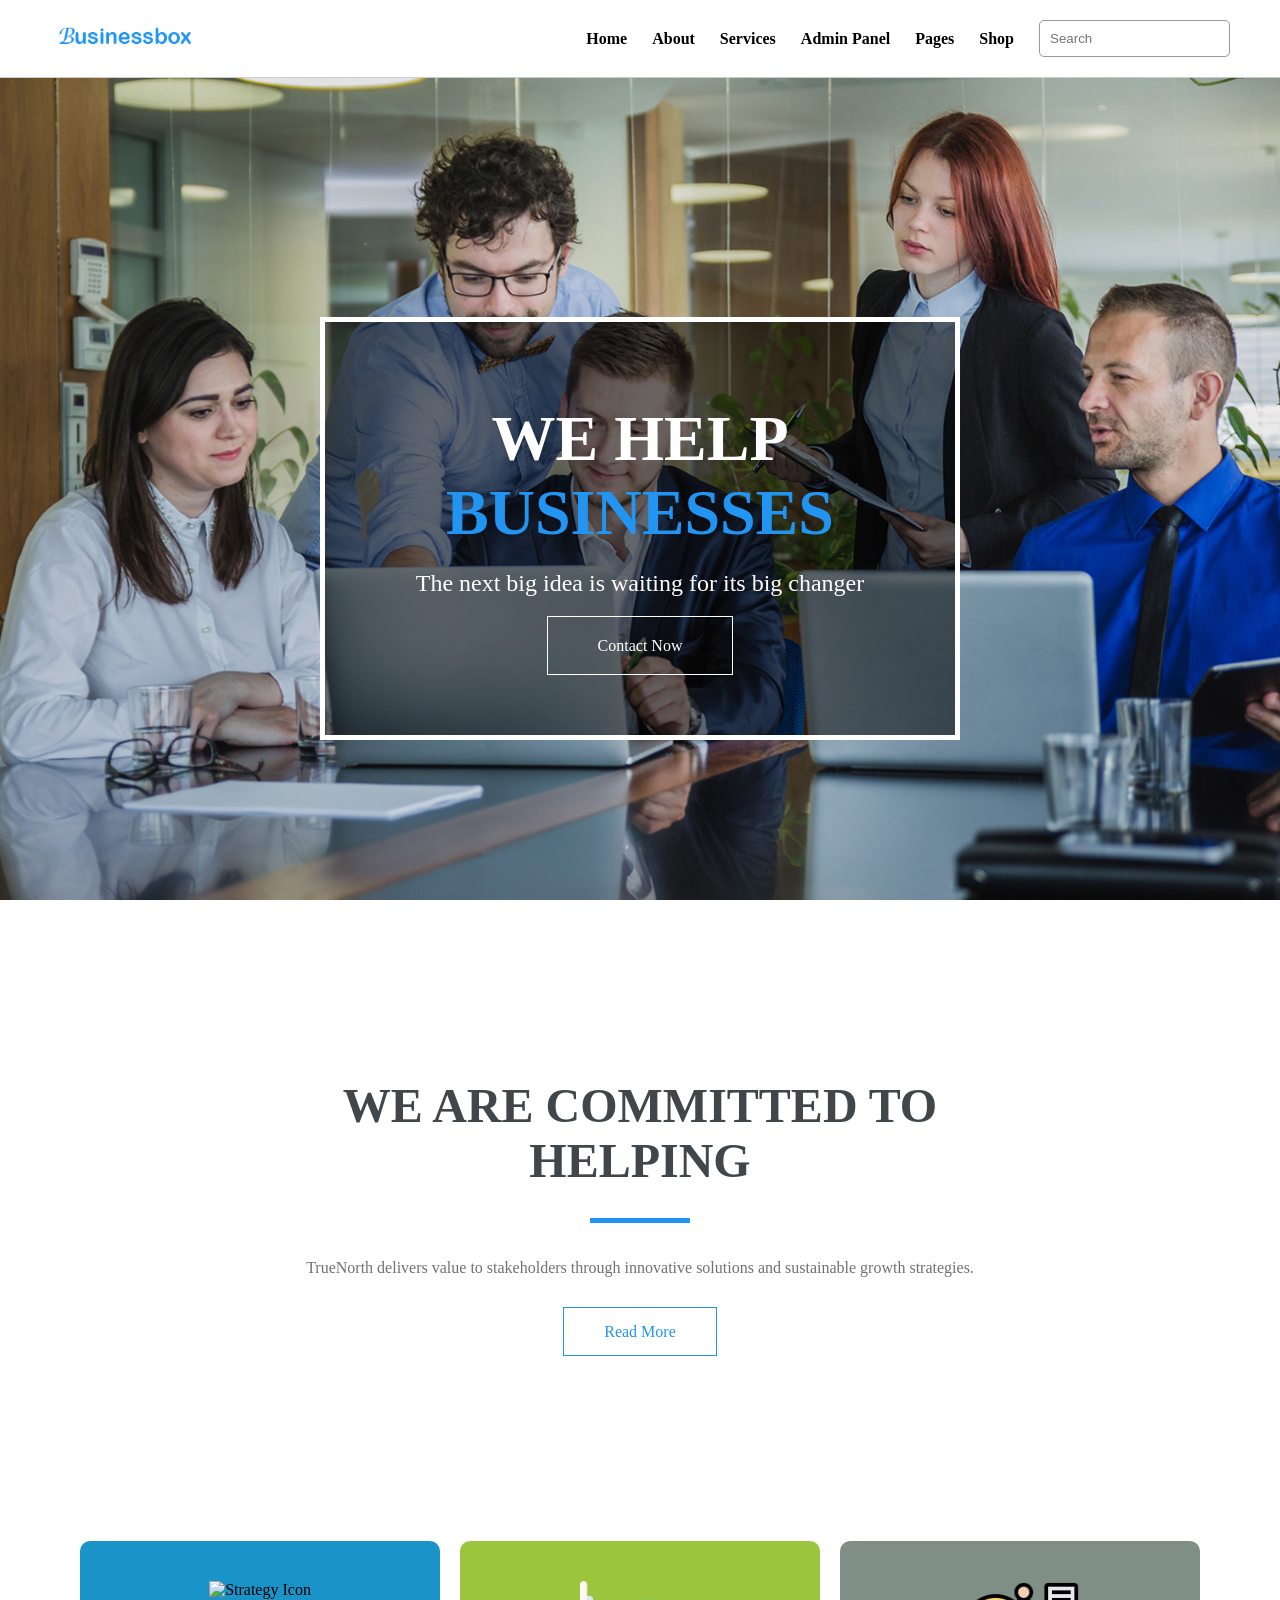
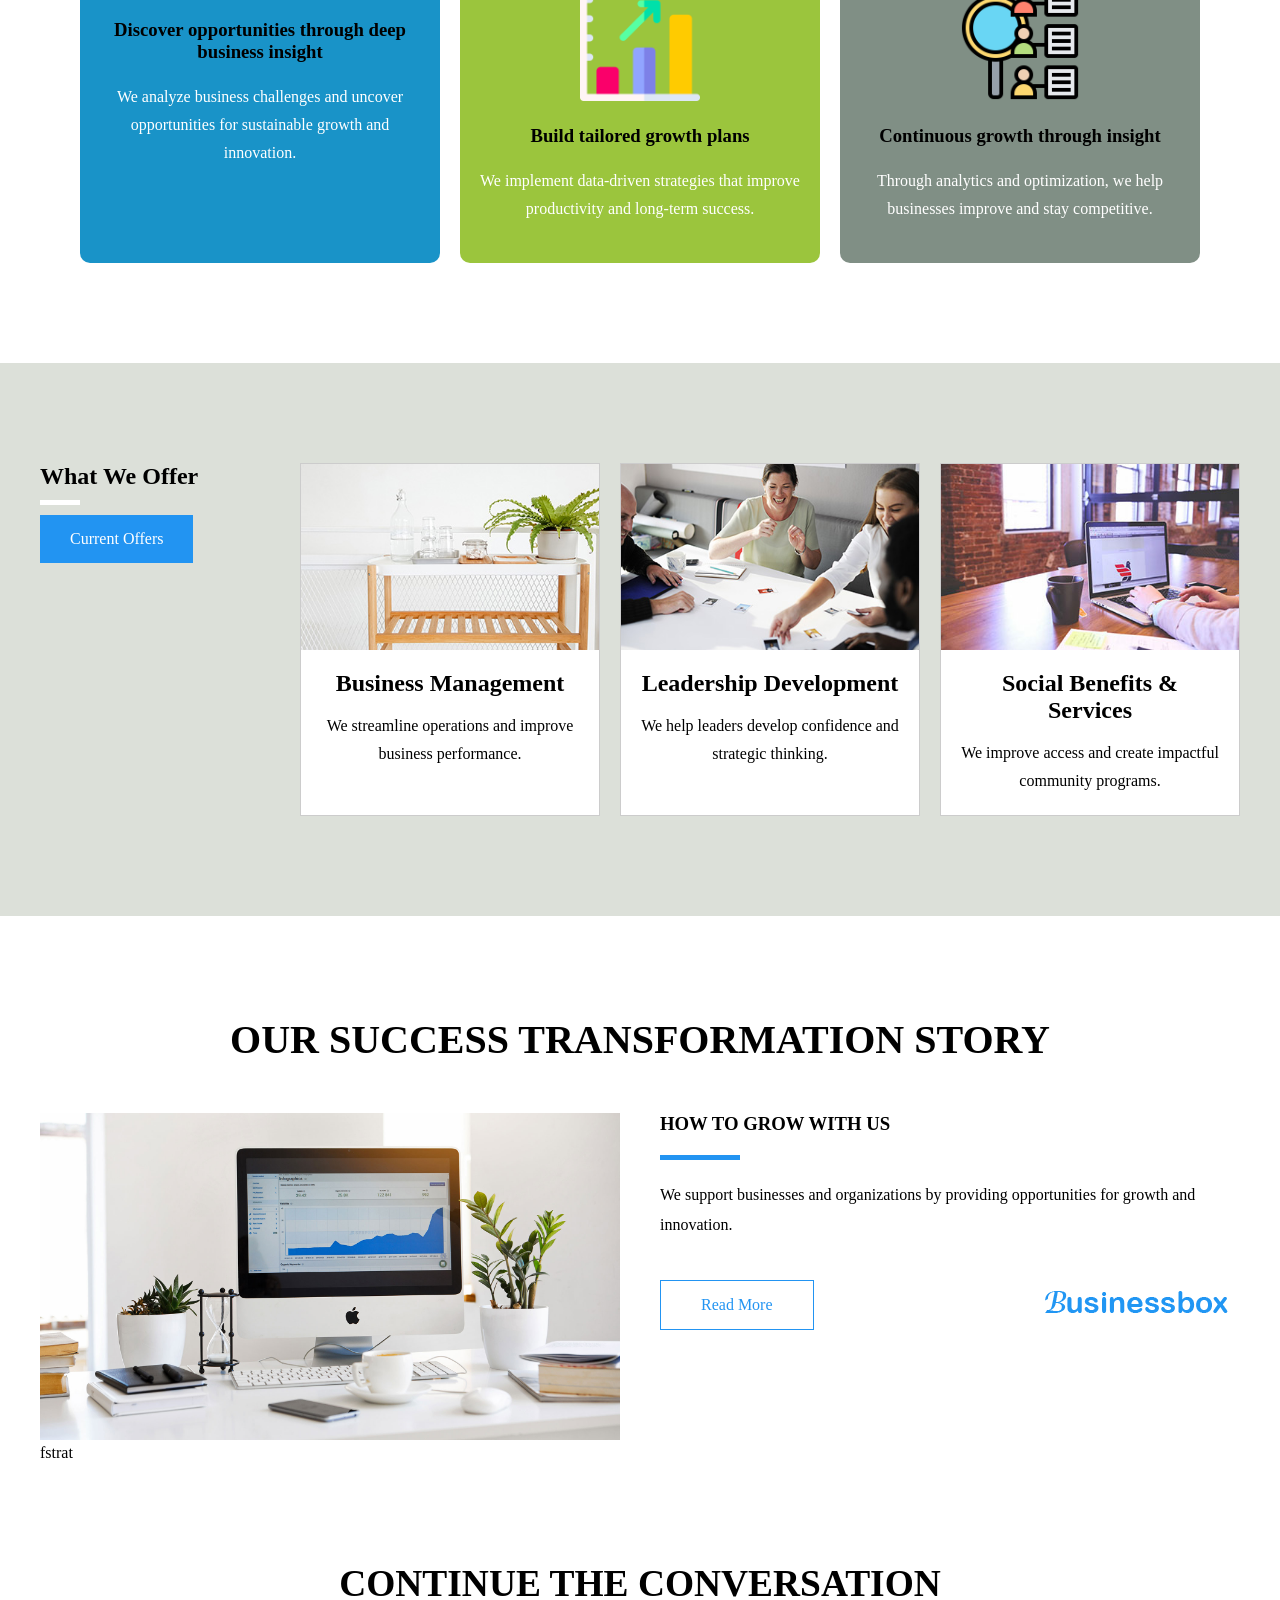
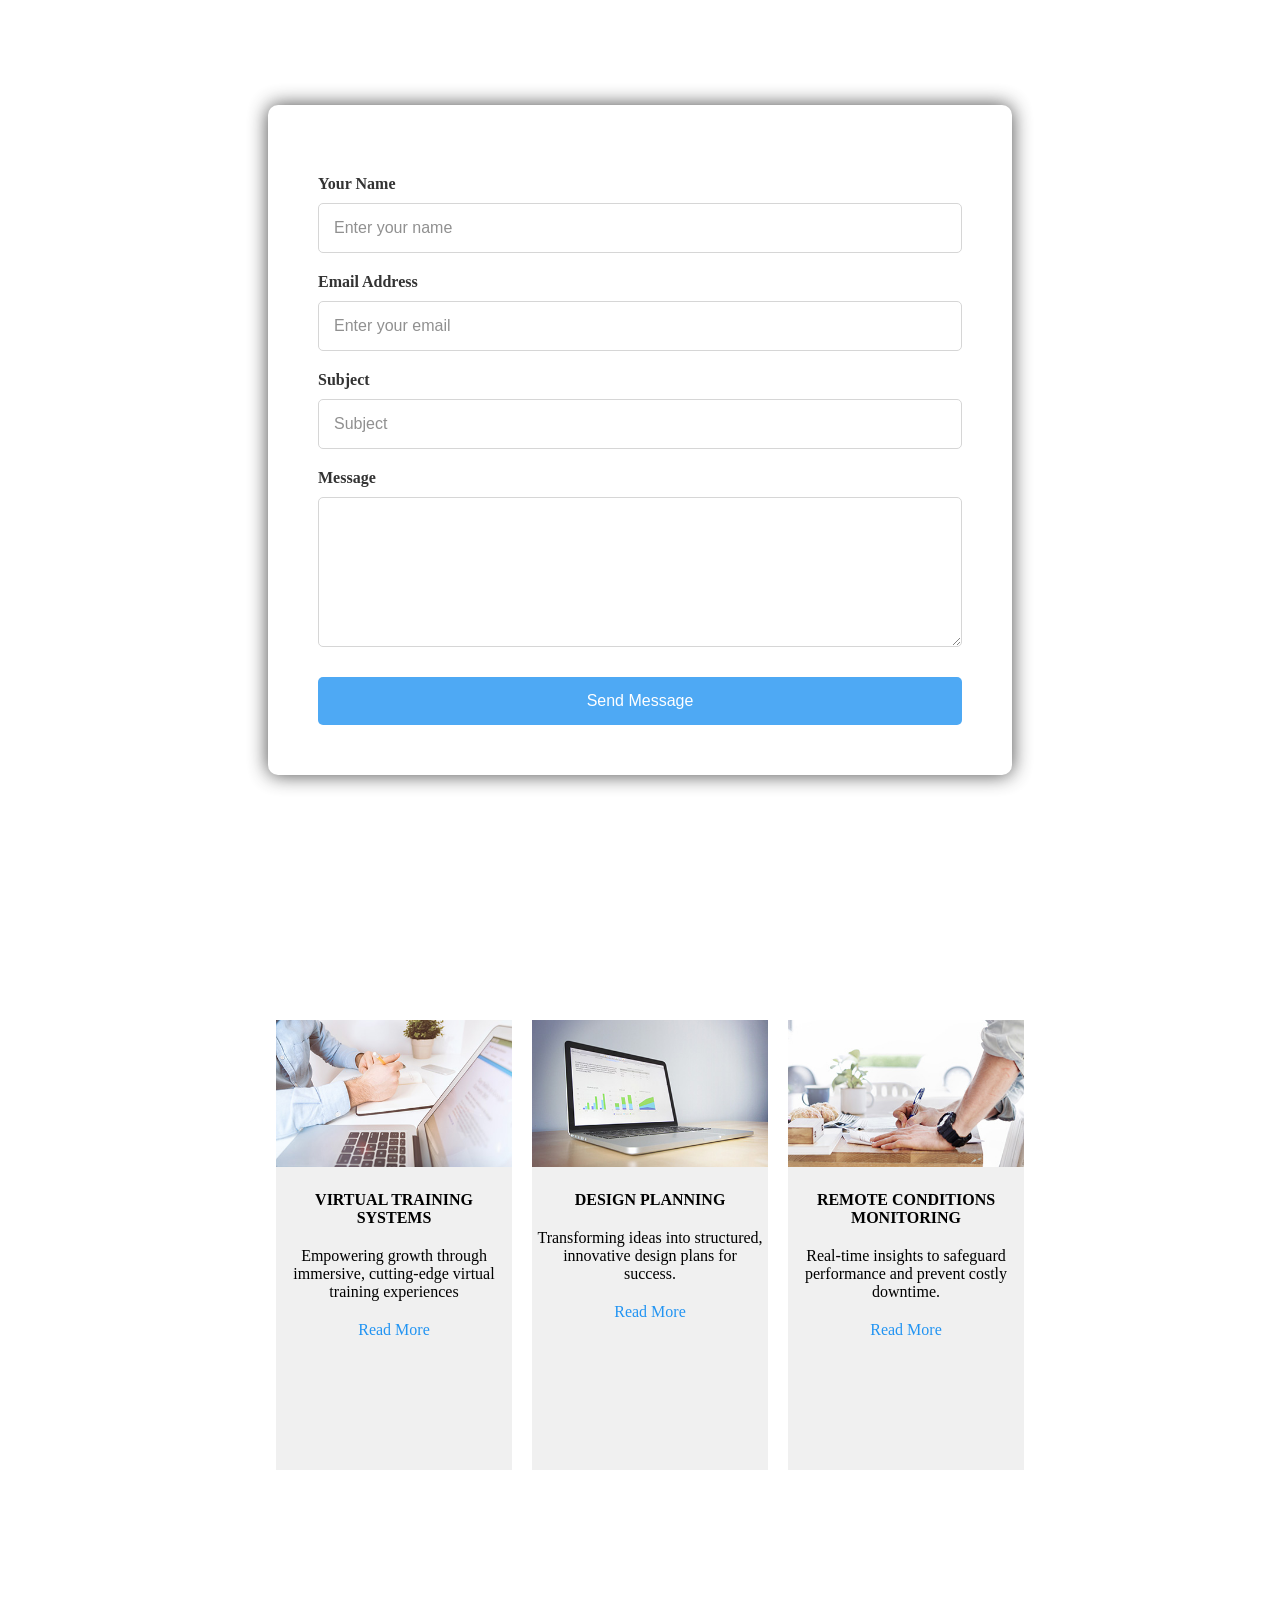
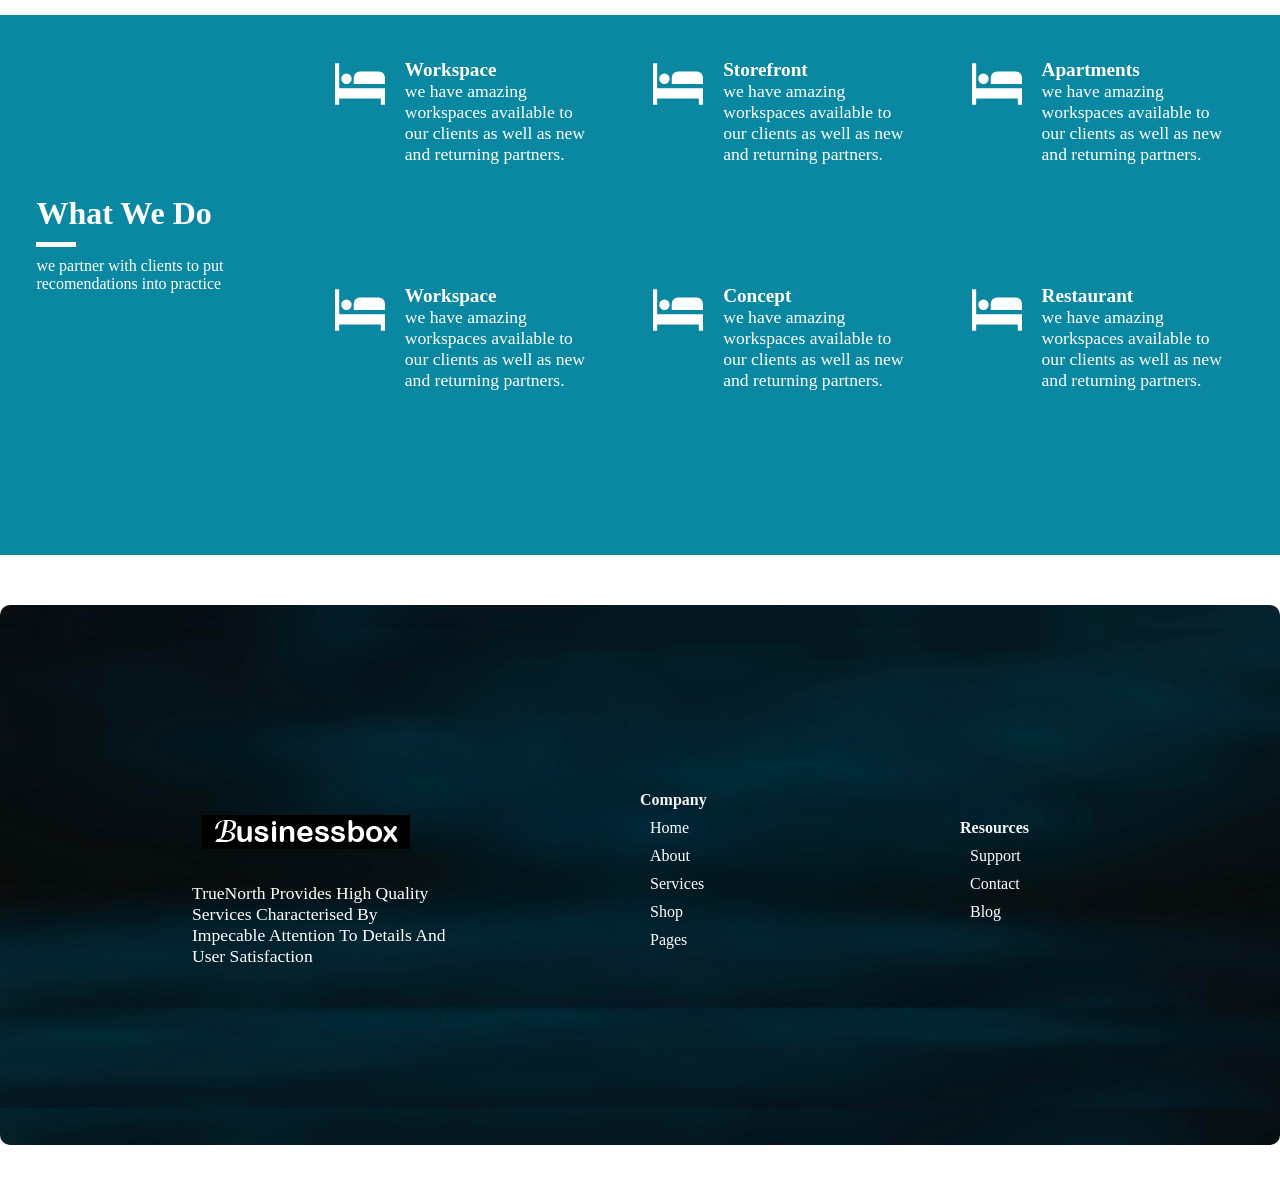
==== index.html @ e9458c2c "test push" ====
<!DOCTYPE html>
<html lang="en">

<head>

    <!-- character encoding -->
    <meta charset="UTF-8">

    <!-- responsive design setup -->
    <meta name="viewport" content="width=device-width, initial-scale=1.0">

    <!-- page title -->
    <title>TrueNorth</title>

    <!-- external css file -->
    <link rel="stylesheet" href="trueNorth.css">
    <link rel='stylesheet' href='https://cdn-uicons.flaticon.com/4.0.0/uicons-solid-straight/css/uicons-solid-straight.css'>
</head>

<body>

    <!--HEADER SECTION -->

    <header id="header">

        <!-- company logo -->
        <div class="logo">

            <a href="index.html">
                <img src="images/logo-s.png" alt="TrueNorth Logo">
            </a>

        </div>

        <!-- top navigation links -->
        <nav id="topNav">

            <a href="index.html">Home</a>
            <a href="about.html">About</a>
            <a href="services.html">Services</a>
            <a href="admin.html">Admin Panel</a>
            <a href="pages.html">Pages</a>
            <a href="shop.html">Shop</a>

            <!-- search bar -->
            <input type="search" placeholder="Search">

        </nav>

    </header>



    <!-- HERO SECTION -->

    <section id="hero">

        <!-- dark transparent text container -->
        <div id="heroTXT">

            <!-- hero heading -->
            <h3>
                We Help <span>Businesses</span>
            </h3>

            <!-- hero paragraph -->
            <p>
                The next big idea is waiting for its big changer
            </p>

            <!-- contact button -->
            <div class="contactBTN">

                <a href="contact.html">
                    Contact Now
                </a>

            </div>

        </div>

    </section>


    <!--COMMITMENT SECTION -->

    <section id="commitment">

        <div class="commitmentContent">

            <!-- section heading -->
            <h1>
                WE ARE COMMITTED TO HELPING
            </h1>

            <!-- blue underline -->
            <hr>

            <!-- commitment text -->
            <p>
                TrueNorth delivers value to stakeholders through
                innovative solutions and sustainable growth strategies.
            </p>

            <!-- read more button -->
            <div class="readMoreBtn">

                <a href="blog.html">
                    Read More
                </a>

            </div>

        </div>

    </section>



    <!--PROCESS SECTION-->

    <section id="process">

        <!-- first process card -->
        <div class="processCard blue">

            <!-- icon -->
            <div class="icon">
                <img src="icons/" alt="Strategy Icon">
            </div>

            <!-- process heading -->
            <h3>
                Discover opportunities through deep business insight
            </h3>

            <!-- process description -->
            <p>
                We analyze business challenges and uncover opportunities
                for sustainable growth and innovation.
            </p>

        </div>



        <!-- second process card -->
        <div class="processCard green">

            <div class="icon">
                <img src="icons/data-analytics.png" alt="Analytics Icon">
            </div>

            <h3>
                Build tailored growth plans
            </h3>

            <p>
                We implement data-driven strategies that improve
                productivity and long-term success.
            </p>

        </div>



        <!-- third process card -->
        <div class="processCard purple">

            <div class="icon">
                <img src="icons/research.png" alt="Research Icon">
            </div>

            <h3>
                Continuous growth through insight
            </h3>

            <p>
                Through analytics and optimization, we help businesses
                improve and stay competitive.
            </p>

        </div>

    </section> 

    <!--OFFERS SECTION -->

    <section id="offers">

        <!-- left side content -->
        <div id="offerLeft">

            <h1>What We Offer</h1>

            <!-- decorative line -->
            <div class="line"></div>

            <!-- offer button -->
            <div class="offerBTN">

                <a href="offers.html">
                    Current Offers
                </a>

            </div>

        </div>

        <!--OFFER CARD 1--> 

        <div class="offerContainer">

            <!-- image container -->
            <div class="overlayContainer">

                <img src="images/news-11.jpg" alt="Business Management">

                <!-- hover overlay -->
                <div class="overlay">

                    <div class="hoverLink">

                        <a href="business.html">
                            Read More
                        </a>

                    </div>

                </div>

            </div>

            <!-- offer text -->
            <div class="offerTXT">

                <h2>Business Management</h2>

                <p>
                    We streamline operations and improve business performance.
                </p>

            </div>

        </div>

        <!--OFFER CARD 2 -->

        <div class="offerContainer">

            <div class="overlayContainer">

                <img src="images/news-13.jpg" alt="Leadership Development">

                <div class="overlay">

                    <div class="hoverLink">

                        <a href="business.html">
                            Read More
                        </a>

                    </div>

                </div>

            </div>

            <div class="offerTXT">

                <h2>Leadership Development</h2>

                <p>
                    We help leaders develop confidence and strategic thinking.
                </p>

            </div>

        </div>

        <!--OFFER CARD 3-->

        <div class="offerContainer">

            <div class="overlayContainer">

                <img src="images/news-14.jpg" alt="Social Benefits">

                <div class="overlay">

                    <div class="hoverLink">

                        <a href="business.html">
                            Read More
                        </a>

                    </div>
                </div>
            </div>
            <div class="offerTXT">

                <h2>Social Benefits & Services</h2>

                <p>
                    We improve access and create impactful community programs.
                </p>

            </div>

        </div>

    </section>



    <!-- =========================
            STORY SECTION
    ========================== -->

    <section id="storyContainer">

        <!-- story section heading -->
        <div class="storyHeader">

            <h3>
                Our Success Transformation Story
            </h3>

        </div>

        <!-- story content wrapper -->
        <div id="ourStory">

            <!-- story image -->
            <div class="storyIMG">

                <img src="images/image-4.jpg" alt="Office Workspace">

            </div>

            <!-- story text -->
            <div class="storyTXT">

                <h3>
                    How To Grow With Us
                </h3>

                <!-- blue underline -->
                <div class="underline"></div>

                <p>
                    We support businesses and organizations by providing
                    opportunities for growth and innovation.
                </p>

                <!-- bottom links -->
                <div class="storyTextLogo">

                    <!-- read more link -->
                    <a href="readmore.html" class="read">
                        Read More
                    </a>

                    <!-- company logo -->
                    <a href="index.html" class="image">

                        <img src="images/logo-s.png" alt="Logo">

                    </a>

                </div>

            </div>

        </div>fstrat

    </section>

    <!--CONTACT SECTION -->

    <div class="contactHeader">
        <h3>
            Continue The Conversation
        </h3>
    </div>
    <section id="contact">
        


        <!-- form container -->
        <div id="formContainer">

            <form action="">

                <!-- form heading -->
                
                <!-- name input -->
                <label for="name">
                    Your Name
                </label>

                <input type="text"
                    id="name"
                    placeholder="Enter your name">


                <!-- email input -->
                <label for="email">
                    Email Address
                </label>

                <input type="email"
                    id="email"
                    placeholder="Enter your email">


                <!-- subject input -->
                <label for="subject">
                    Subject
                </label>

                <input type="text"
                    id="subject" placeholder="Subject">

                <!-- message textarea -->
                <label for="message">
                    Message
                </label>

                <textarea id="message"></textarea>
                <!-- submit button -->
                <button type="submit">
                    Send Message
                </button>

            </form>

        </div>

    </section>

    <!-- pillar content container -->

    <div id="pillars">
        <div class="pillarChild">
            <img src="images/news-10.jpg" alt="office desk space">
            <h4>virtual training systems</h4>
            <p>Empowering growth through immersive, cutting-edge virtual training experiences</p>
            <a href="training.html">Read more</a>

        </div>

        <!-- middle pillarchild -->
         <div class="pillarChild">
            <img src="images/news-2.jpg" alt="office desk space">
            <h4>Design planning</h4>
            <p>Transforming ideas into structured, innovative design plans for success.</p>
            <a href="training.html">Read more</a>

        </div>

        <!-- third pilar child -->
         <div class="pillarChild">
            <img src="images/news-8.jpg" alt="office desk space">
            <h4>remote conditions monitoring</h4>
            <p>Real-time insights to safeguard performance and prevent costly downtime.</p>
            <a href="training.html">Read more</a>

        </div>
    </div>

    <!-- what we do section -->

    <section id="whatWeDo">
        <div class="insightContainer">
            <!-- our partners -->

            <div class="partner">
                <h2>What we do</h2>
                <div class="line"></div>
                <p>we partner with clients to put recomendations into practice</p>
            </div>
        <!-- second row container -->
            <div class="rowContainer">
                
                <!-- first subRow -->
                 
                <div class="subRow">
                    <img src="icons/bed (1).svg" alt="">
                    <div class="subRowText">
                            <h4>Workspace</h4>
                            <p>
                                we have amazing workspaces available to our clients 
                                as well as new and returning partners.
                            </p>
                    </div>
                </div>

                <!-- second subRow -->
                  <div class="subRow">
                    <img src="icons/bed (1).svg" alt="workspace icon">
                    <div class="subRowText">
                            <h4>Workspace</h4>
                            <p>
                                we have amazing workspaces available to our clients 
                                as well as new and returning partners.
                            </p>
                    </div>
                </div>
            </div>

            <!-- third row container -->
             <div class="rowContainer">

                <!-- first subRow -->

                <div class="subRow">
                    <img src="icons/bed (1).svg" alt="workspace icon">
                    <div class="subRowText">
                            <h4>Storefront</h4>
                            <p>
                                we have amazing workspaces available to our clients 
                                as well as new and returning partners.
                            </p>
                    </div>
                </div>

                <!-- second suBrow -->
                  <div class="subRow">
                    <img src="icons/bed (1).svg" alt="workspace icon">
                    <div class="subRowText">
                            <h4>concept</h4>
                            <p>
                                we have amazing workspaces available to our clients 
                                as well as new and returning partners.
                            </p>
                    </div>
                </div>
            </div>

            <!-- fourth row container -->

             <div class="rowContainer">
                <div class="subRow">
                    <!-- first subRow -->
                    <img src="icons/bed (1).svg" alt="workspace icon">
                    <div class="subRowText">
                            <h4>apartments</h4>
                            <p>
                                we have amazing workspaces available to our clients 
                                as well as new and returning partners.
                            </p>
                    </div>
                </div>

                <!-- second subrow -->
                 <div class="subRow">
                    <img src="icons/bed (1).svg" alt="workspace icon">
                    <div class="subRowText">
                            <h4>restaurant</h4>
                            <p>
                                we have amazing workspaces available to our clients 
                                as well as new and returning partners.
                            </p>
                    </div>
                </div>
            </div>

        </div>
    </section>

    <!-- footer section -->
    <div id="footer">
        <div class="footerContainer">
            <div class="aboutLogo">
                <img src="images/logo-w.png" alt="" 
                style="background-color: black; margin: 30px 10px;">
                <p>trueNorth provides high quality services characterised by
                     impecable attention to details and user satisfaction</p>
            </div>
            <!-- footer company section -->

            <div class="company">
                <h4 style="color: whitesmoke; text-transform: capitalize">company</h4>
               <nav class="bottomNav">
                    <a href="index.html">Home</a>
                    <a href="about.html">about</a>
                    <a href="services.html">Services</a>
                    <a href="shop.html">shop</a>
                    <a href="pages.html">pages</a>
                </nav>
            </div>
            
            <!-- Footer Resources section -->

            <div class="resources">
                <h4 style="color: whitesmoke; text-transform: capitalize">Resources</h4>
                <nav class="bottomNav">
                    <a href="support.html">support</a>
                    <a href="contact.html">Contact</a>
                    <a href="blog.html">blog</a>
                    </nav>
            </div>
        </div>
    </div>

</body>

</html>
---- trueNorth.css ----
/*
        GLOBAL RESET

/* removes default browser spacing */
*{
    margin: 0;
    padding: 0;
    box-sizing: border-box;
}


/* general body styling */
body{
    overflow-x: hidden;
    font-family: papyrus sans-serif;
}



/* HEADER SECTION */

#header{

    width: 100%;

    /* spacing inside header */
    padding: 20px 50px;

    /* horizontal alignment */
    display: flex;
    justify-content: space-between;
    align-items: center;
    border-bottom: solid 1px #ccc;
}


/* company logo */
.logo img{
    width: 150px;
}


/* navigation container */
#topNav{

    display: flex;
    align-items: center;

    gap: 25px;
}


/* nav links */
#topNav a{

    text-decoration: none;
    color: black;

    font-weight: bold;
    text-transform: capitalize;
}


/* search input */
#topNav input{

    padding: 10px;

    border-radius: 5px;
    border: solid 1px #999;
}



/* =========================
        HERO SECTION
========================= */

#hero{

    width: 100%;

    /* full screen height */
    min-height: 100vh;

    /* background image */
    background-image: url(images/home-banner-bg.jpg);

    background-size: cover;
    background-position: center;
    background-attachment: fixed;

    /* center content */
    display: flex;
    justify-content: center;
    align-items: center;
}


/* dark transparent text box */
#heroTXT{

    width: 50%;

    padding: 80px;

    border: solid 5px white;

    background-color: rgba(0,0,0,0.5);

    text-align: center;
}


/* hero heading */
#heroTXT h3{

    color: white;

    font-size: 4rem;
    text-transform: uppercase;
}


/* highlighted word */
#heroTXT span{
    color: #2294f2;
}


/* hero paragraph */
#heroTXT p{

    color: white;

    font-size: 1.5rem;

    margin-top: 20px;
}


/* contact button wrapper */
.contactBTN{
    margin-top: 40px;
}


/* contact button */
.contactBTN a{

    padding: 20px 50px;

    border: solid 1px white;

    text-decoration: none;

    color: white;

    transition: 0.4s;
}


/* hover effect */
.contactBTN a:hover{
    background-color: #2294f2;
}



/* =========================
    COMMITMENT SECTION
========================= */

#commitment{

    width: 100%;

    padding: 100px 20px;

    display: flex;
    justify-content: center;
}


/* text container */
.commitmentContent{

    width: 60%;

    text-align: center;
}


/* heading */
.commitmentContent h1{

    font-size: 3rem;

    color: #41464B;
}


/* decorative line */
.commitmentContent hr{

    width: 100px;
    height: 5px;

    background-color: #2294f2;

    margin: 30px auto;

    border: none;
}


/* paragraph */
.commitmentContent p{

    line-height: 30px;

    color: #717171;
}


/* button container */
.readMoreBtn{
    margin-top: 40px;
}


/* read more button */
.readMoreBtn a{

    padding: 15px 40px;

    border: solid 1px #2294f2;

    text-decoration: none;

    color: #2294f2;

    transition: 0.4s;
}


/* button hover */
.readMoreBtn a:hover{

    background-color: #2294f2;

    color: white;
}



/* =========================
        PROCESS SECTION
========================= */

#process{

    width: 100%;

    padding: 100px 40px;

    display: flex;

    justify-content: center;

    gap: 20px;
}


/* process cards */
.processCard{

    width: 30%;

    padding: 40px 20px;

    border-radius: 10px;

    text-align: center;

    transition: 0.4s;
}


/* card hover animation */
.processCard:hover{
    transform: translateY(-15px);
}


/* individual card colors */
.blue{
    background-color: #1993C8;
}

.green{
    background-color: #9BC53D;
}

.purple{
    background-color: #808f85;
}


/* icons */
.icon img{
    width: 120px;
}


/* card heading */
.processCard h3{

    margin-top: 20px;

    color: black;
}


/* card paragraph */
.processCard p{

    margin-top: 20px;

    color: white;

    line-height: 28px;
}



/*OFFERS SECTION*/

#offers{

    width: 100%;

    padding: 100px 40px;

    background-color: #DCE0D9;

    display: flex;

    gap: 20px;
}


/* left side content */
#offerLeft{
    width: 20%;
}


/* decorative blue line */
.line{
    width: 40px;
    height: 5px;
    background-color: white;
    margin: 10px 0;
}


/* offer button */
.offerBTN a{

    display: inline-block;

    padding: 15px 30px;

    background-color: #2294f2;

    color: white;

    text-decoration: none;
}


/* offer cards */
.offerContainer{

    width: 25%;

    background-color: white;

    border: solid 1px #ccc;
}


/* image wrapper */
.overlayContainer{
    position: relative;
}


/* images */
.overlayContainer img{

    width: 100%;

    display: block;
}


/* hover overlay */
.overlay{

    position: absolute;

    top: 0;
    left: 0;

    width: 100%;
    height: 100%;

    background-color: rgba(0,0,0,0.7);

    display: flex;

    justify-content: center;
    align-items: center;

    opacity: 0;

    transition: 0.4s;
}


/* show overlay on hover */
.overlayContainer:hover .overlay{
    opacity: 1;
}


/* overlay link */
.hoverLink a{

    color: #2294f2;
    text-decoration: none;
    font-size: 1.5rem;
}
/* overlay link hover effct  */
.hoverLink a:hover{
    text-decoration: underline;
    color: white;
}

/* text section */
.offerTXT{

    padding: 20px;

    text-align: center;
}


/* paragraph */
.offerTXT p{

    margin-top: 15px;

    line-height: 28px;
}



/*STORY SECTION*/

#storyContainer{

    width: 100%;

    padding: 100px 40px;
}


/* centered heading */
.storyHeader{

    text-align: center;

    margin-bottom: 50px;
}


/* heading */
.storyHeader h3{

    font-size: 2.5rem;

    text-transform: uppercase;
}


/* story wrapper */
#ourStory{

    display: flex;

    gap: 40px;
}


/* image container */
.storyIMG{
    width: 50%;
}


/* image */
.storyIMG img{
    width: 100%;
}


/* text content */
.storyTXT{
    width: 50%;
}


/* heading */
.storyTXT h3{
    text-transform: uppercase;
}


/* underline */
.underline{

    width: 80px;
    height: 5px;

    background-color: #2294f2;

    margin: 20px 0;
}


/* paragraph */
.storyTXT p{
    line-height: 30px;
}


/* bottom links */
.storyTextLogo{

    margin-top: 40px;

    display: flex;

    justify-content: space-between;
    align-items: center;
}


/* read more button */
.read{

    padding: 15px 40px;

    border: solid 1px #2294f2;

    text-decoration: none;

    color: #2294f2;

    transition: 0.4s;
}


/* hover effect */
.read:hover{

    background-color: #2294f2;

    color: white;
}



/*CONTACT SECTION*/

#contact{
    width: 100%;
    padding: 100px 20px;
    background-image: url(images/small-plant-near-technologies.jpg);
    background-repeat: no-repeat;
    background-size: 100% 100%;
    display: flex;
    justify-content: center;
}


/* form wrapper */
#formContainer{
    width: 60%;
    background-color: white;
    padding: 50px;
    border-radius: 10px;
    opacity: 0.8;
    box-shadow: 0px 0px 20px rgba(0,0,0,0.9);
}
#formContainer *{
    opacity: 1;
}
/* contact section header */

.contactHeader{
    width: 100%;
    text-align: center;
    font-size: 2rem;
    text-transform: uppercase

}

/* form layout */
#formContainer form{
    display: flex;
    flex-direction: column;
}


/* labels */
#formContainer label{
    margin-top: 20px;
    margin-bottom: 10px;

    font-weight: bold;
}

/* inputs and textarea */
#formContainer input,
#formContainer textarea{

    width: 100%;

    padding: 15px;

    border: solid 1px #ccc;

    border-radius: 5px;

    font-size: 1rem;
}

/* textarea height */
#formContainer textarea{

    height: 150px;

    resize: vertical;
}


/* submit button */
#formContainer button{

    margin-top: 30px;

    padding: 15px;

    background-color: #2294f2;

    color: white;

    border: none;

    cursor: pointer;

    font-size: 1rem;

    border-radius: 5px;

    transition: 0.4s;
}

/* button hover */
#formContainer button:hover{
    background-color: #0d6fc2;
}

/* pillar parent container */

#pillars{
    width: 100%;
    height: 60vh;
    display: flex;
    justify-content: center;
    align-items: center;
    gap: 20px;
    margin: 100px 10px;
    padding:50px;

}
/* pillarChild container */
#pillars .pillarChild{
    width: 20%;
    height: 50vh;
    font-size: 1rem;
    text-align: center;
    background-color: #f0f0f0;

}
/* pillar image size and style */
.pillarChild img{
    width: 100%;
}
/* pillarchild header */
.pillarChild h4{
    color: black;
    text-transform: uppercase;
    margin: 20px 0;
}
/* pillarchild paragrapgh */
.pillarChild p{
    margin: 5px 5px 20px 5px;
}
/* pillar button */
.pillarChild a{
    color: #2294f2;
    text-decoration: none;
    text-transform: capitalize;
}
/* applying the hover effect of the pillarChild container */
.pillarChild:hover{
    transform: translateY(-15px);
    transition-duration: .8s;
    box-shadow: 5px 5px #2294f2;
}

/* what we do section' */

#whatWeDO{
    width: 50%;
    height: auto; 
     display: block;
}
.whatWeDo{
    background-color: red;
}
 .insightContainer{
    width: 100%;
    height: 60vh;
    display: flex;
    background-color: #0a88a2;
    color: white;
    justify-content: space-evenly;
    align-items: center;
    padding: 10px;
 }
 .partner{
    width: 20%;
    height: 20vh;
    
 }
 /* headers inside the .partner container */
 .partner h2{
    font-size: 2rem;
    text-transform: capitalize;
 }
 .rowContainer{
    
    display: block;
    height: auto;
    width: 20%;
    margin: 0 20px;
    
 }

 /* horizontal effect of the subrow container */

 .rowContainer .subRow{
    display: flex;
    width:100%;
    gap: 20px;
    height: auto;
    margin: 0 0 120px 0;

    
 }
 /* subrow container */
 

 /* subrow icons */
 .subRow img{
    width: 50px;
    filter: invert(1);
    height: 50px;    
}
 /* subrow text */
 .subRowText{
    text-align: left;
    font-size: 1.1rem;
 }

 /* subRowText headers  */
 .subRowText h4{
    color: white;
    font-size: 1.2rem;
    text-transform: capitalize;
 }

/* footer section */

#footer{
    width: 100%;
    height: 60vh;
    border-radius: 10px;
    margin: 50px 0;

    /* footer backgroun-image */

    background-image: url(images/108908.jpg);
    background-repeat: no-repeat;
    background-size: 100% 100%; 
    display: flex;
    justify-content: center;
    align-items: center;

}

/* footerContainer */
.footerContainer{
    /* horizontal positioning */
    display: flex;
    justify-content: space-evenly;
    align-items: center;
    width: inherit;
    height: auto;
}

/* footer logo section */

.footerContainer .aboutLogo{
    width: 20%;
    height: 20vh;
    
}

/* aboutLogo paragraph */

.aboutLogo p{
    color: white;
    font-size: 1.1rem;
    font-family: papyrus;
    text-transform: capitalize;
}
.company{
    width: 10%;
    text-align: left;
    height: auto;
    display: block;
}

/* bottomNAv links */
.bottomNav a{
    display: block;
    margin: 10px;
    text-align: left;
    text-transform: capitalize;
    text-decoration: none;
    color: white;
    font-size: 1rem;
    
}
/* hover effect of on the footer links */
.bottomNav a:hover{
    color: #0d6fc2;
    text-decoration: underline;
    transition-duration: .3s;
}
    
/* footer Resources section */
.resources{
    width: 10%;
    height: auto;
}
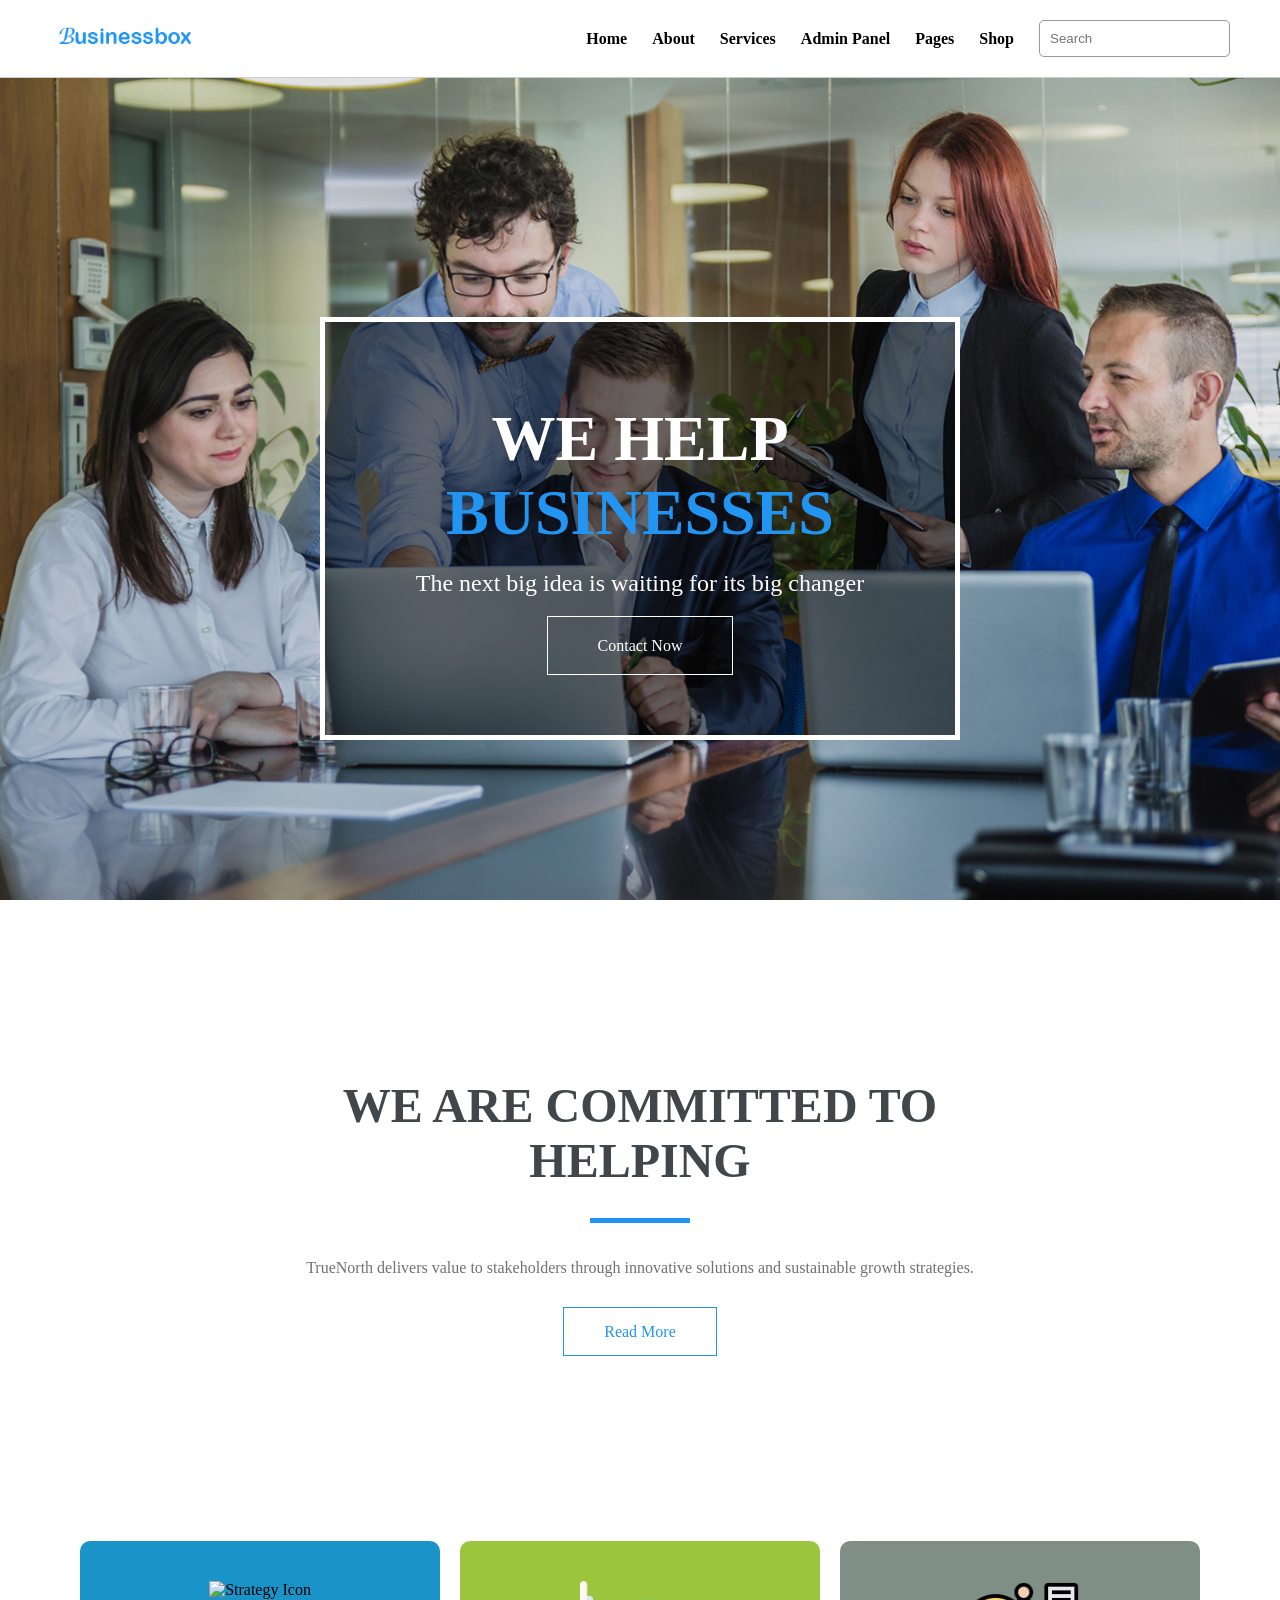
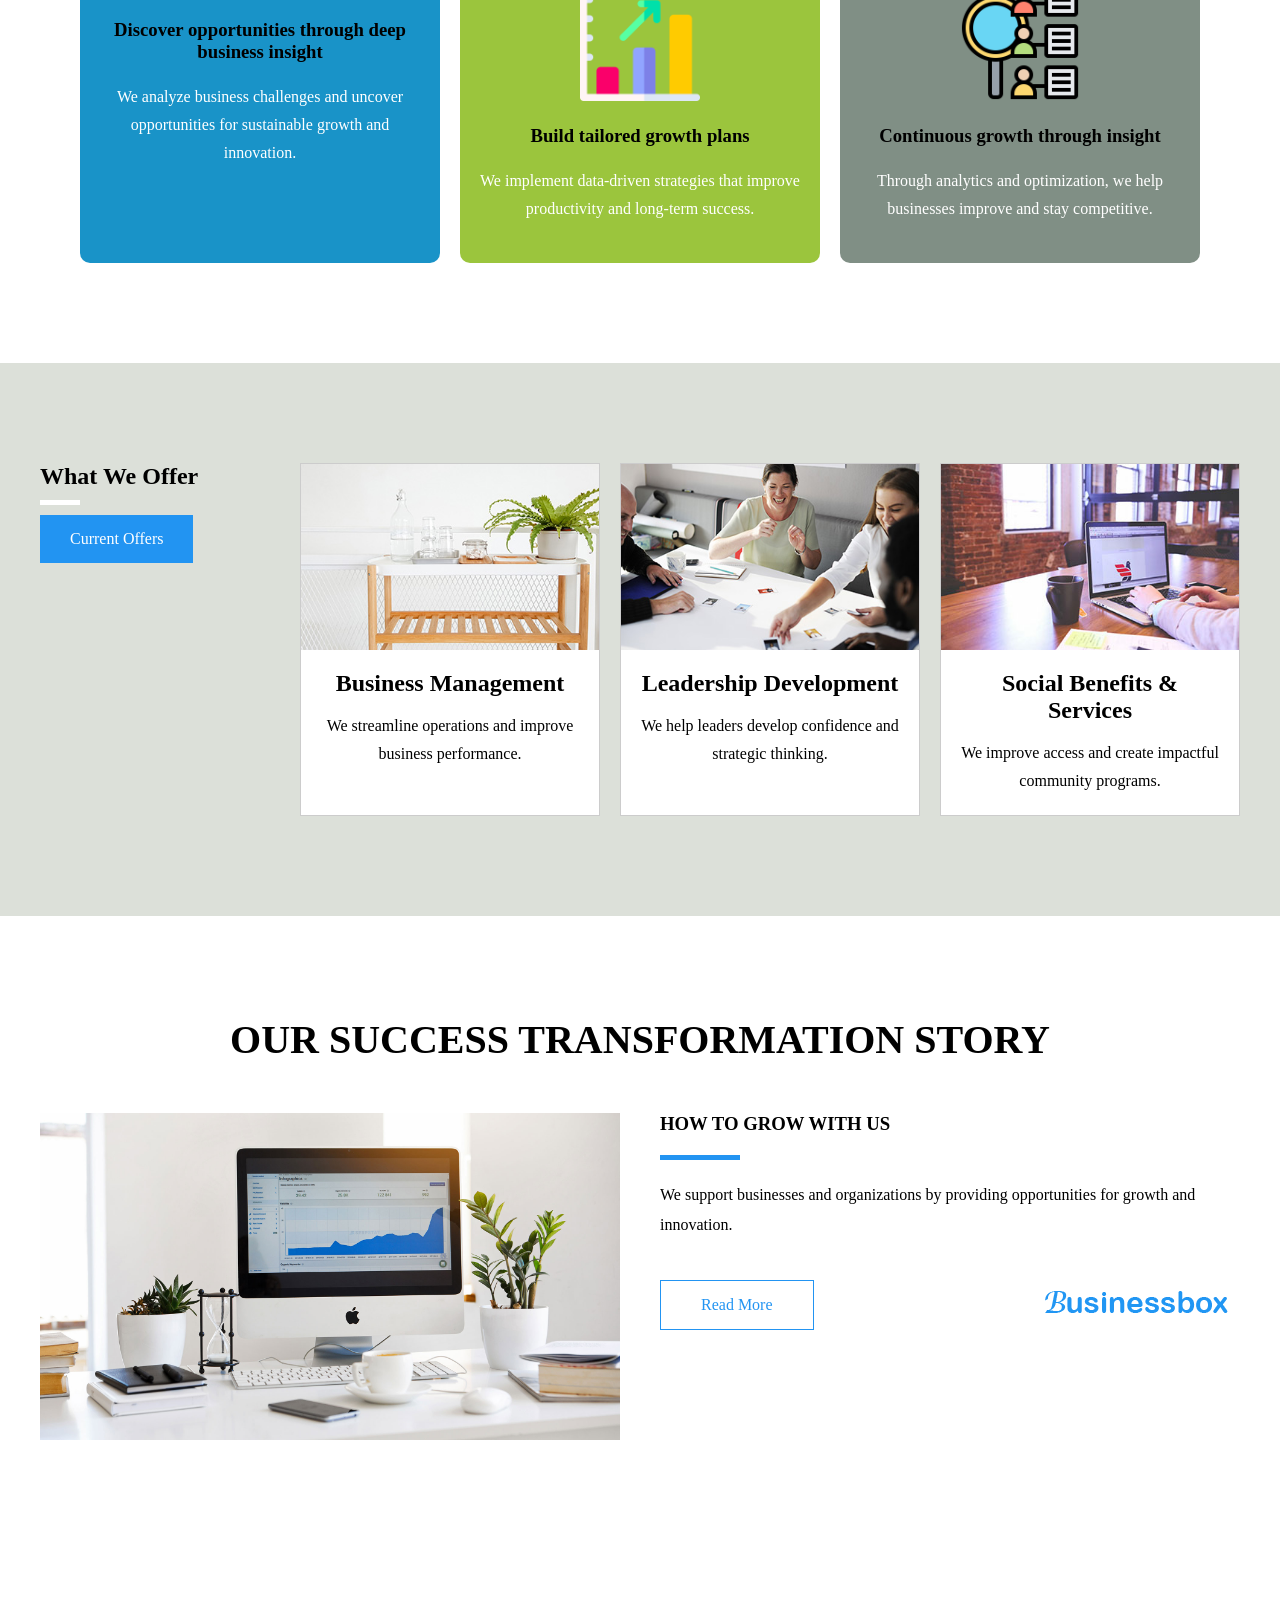
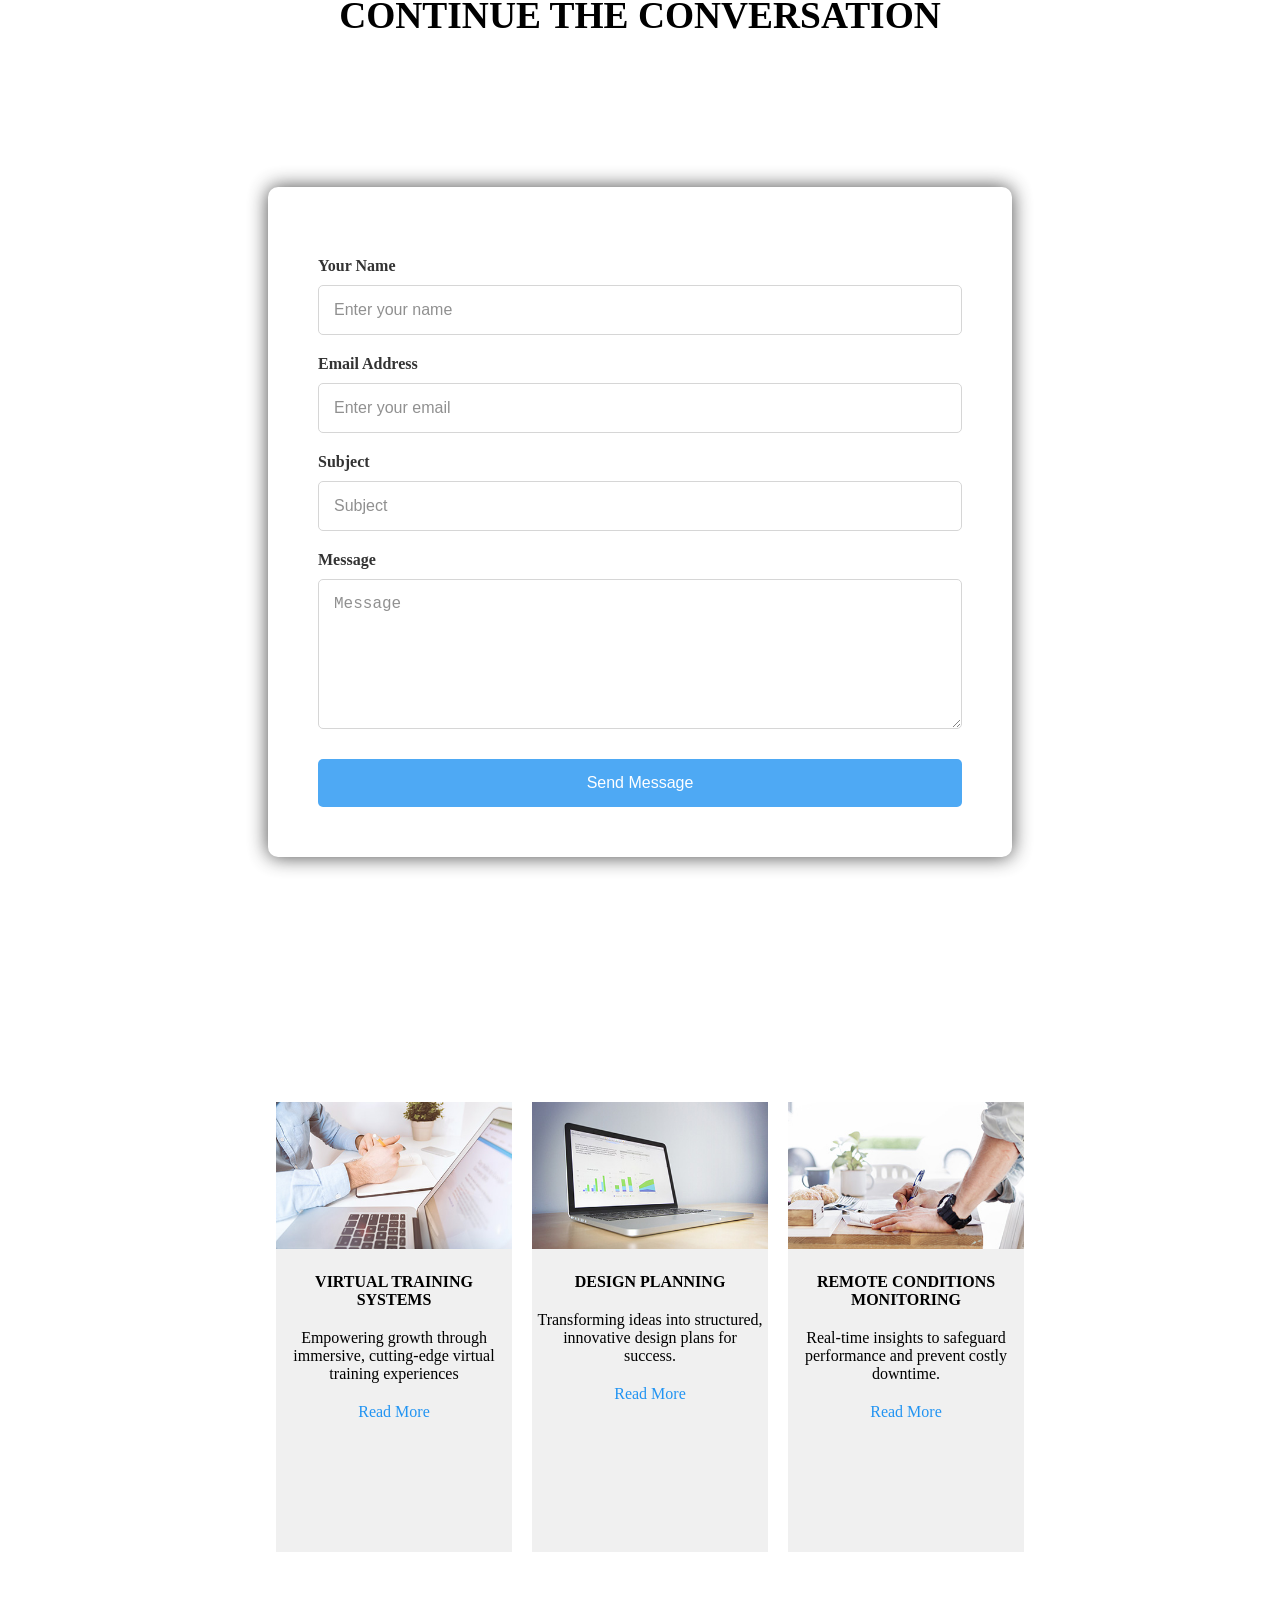
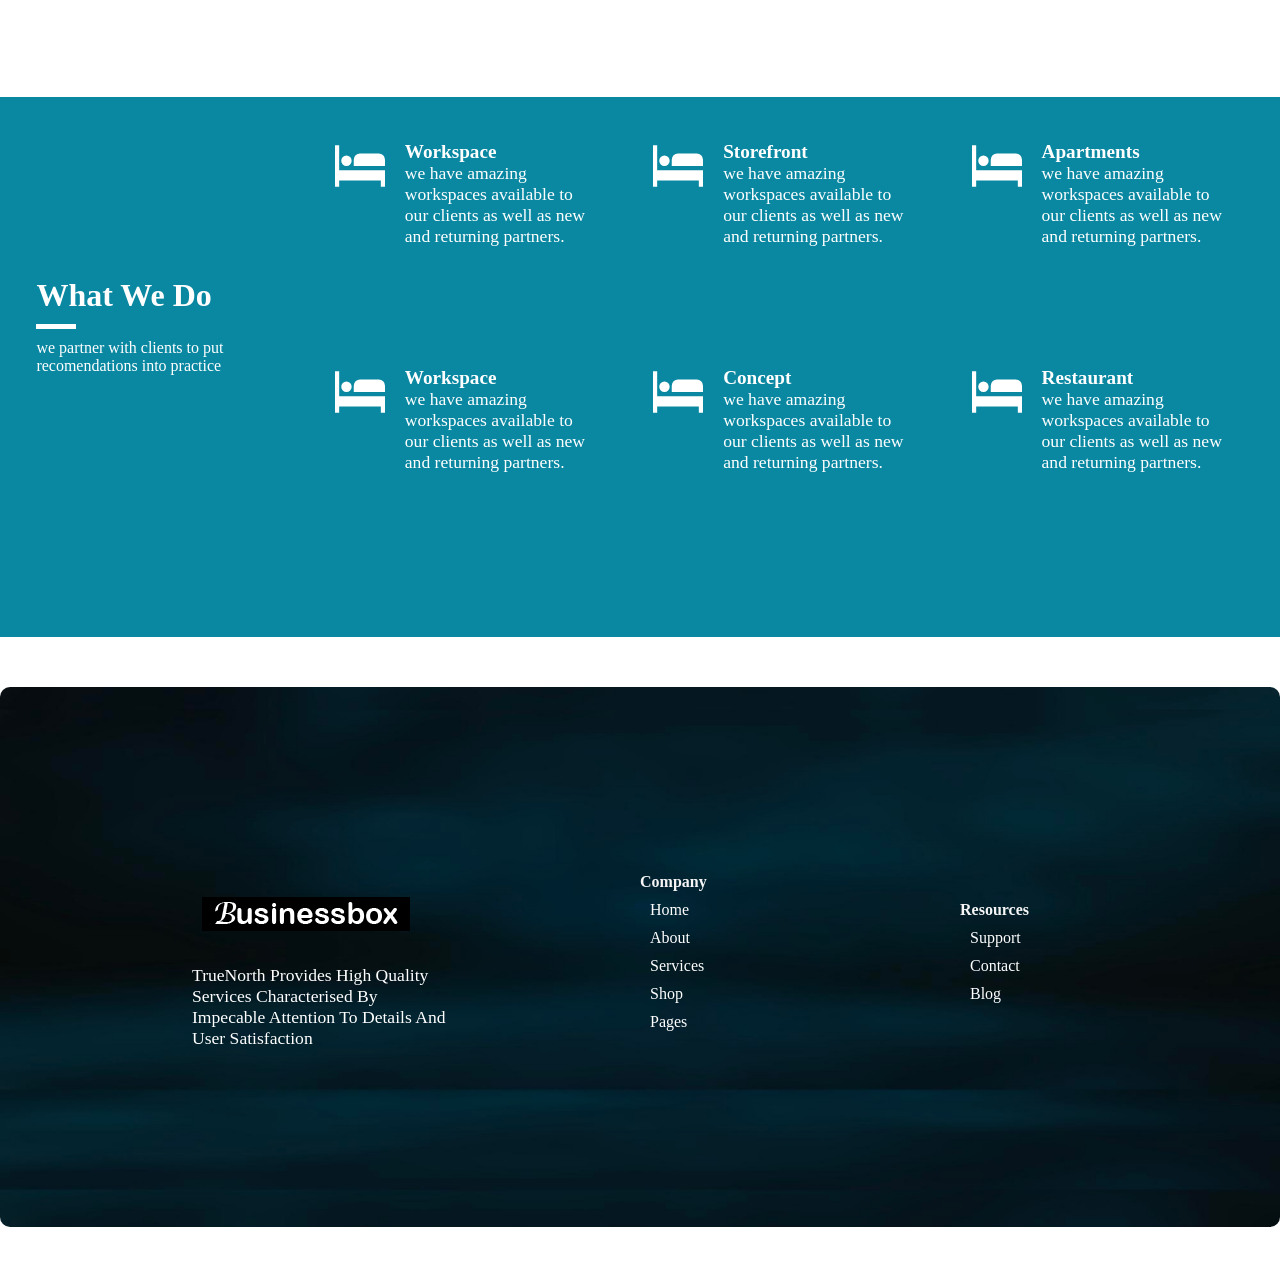
==== commit 54bec097: "eddited the contact header for optimal spaceing" ====
--- a/index.html
+++ b/index.html
@@ -164,8 +164,6 @@
 
         </div>
 
-
-
         <!-- third process card -->
         <div class="processCard purple">
 
@@ -187,10 +185,11 @@
     </section> 
 
     <!--OFFERS SECTION -->
-
+    
     <section id="offers">
 
         <!-- left side content -->
+
         <div id="offerLeft">
 
             <h1>What We Offer</h1>
@@ -201,9 +200,7 @@
             <!-- offer button -->
             <div class="offerBTN">
 
-                <a href="offers.html">
-                    Current Offers
-                </a>
+                <a href="offers.html">Current Offers</a>
 
             </div>
 
@@ -374,7 +371,7 @@
 
             </div>
 
-        </div>fstrat
+        </div>
 
     </section>
 
@@ -429,7 +426,7 @@
                     Message
                 </label>
 
-                <textarea id="message"></textarea>
+                <textarea id="message" placeholder="Message"></textarea>
                 <!-- submit button -->
                 <button type="submit">
                     Send Message
--- a/trueNorth.css
+++ b/trueNorth.css
@@ -48,17 +48,15 @@
 
     display: flex;
     align-items: center;
-
+    justify-content: space-evenly;
     gap: 25px;
 }
 
 
 /* nav links */
 #topNav a{
-
     text-decoration: none;
     color: black;
-
     font-weight: bold;
     text-transform: capitalize;
 }
@@ -618,6 +616,7 @@
     width: 100%;
     text-align: center;
     font-size: 2rem;
+    margin: 50px 0px;
     text-transform: uppercase
 
 }
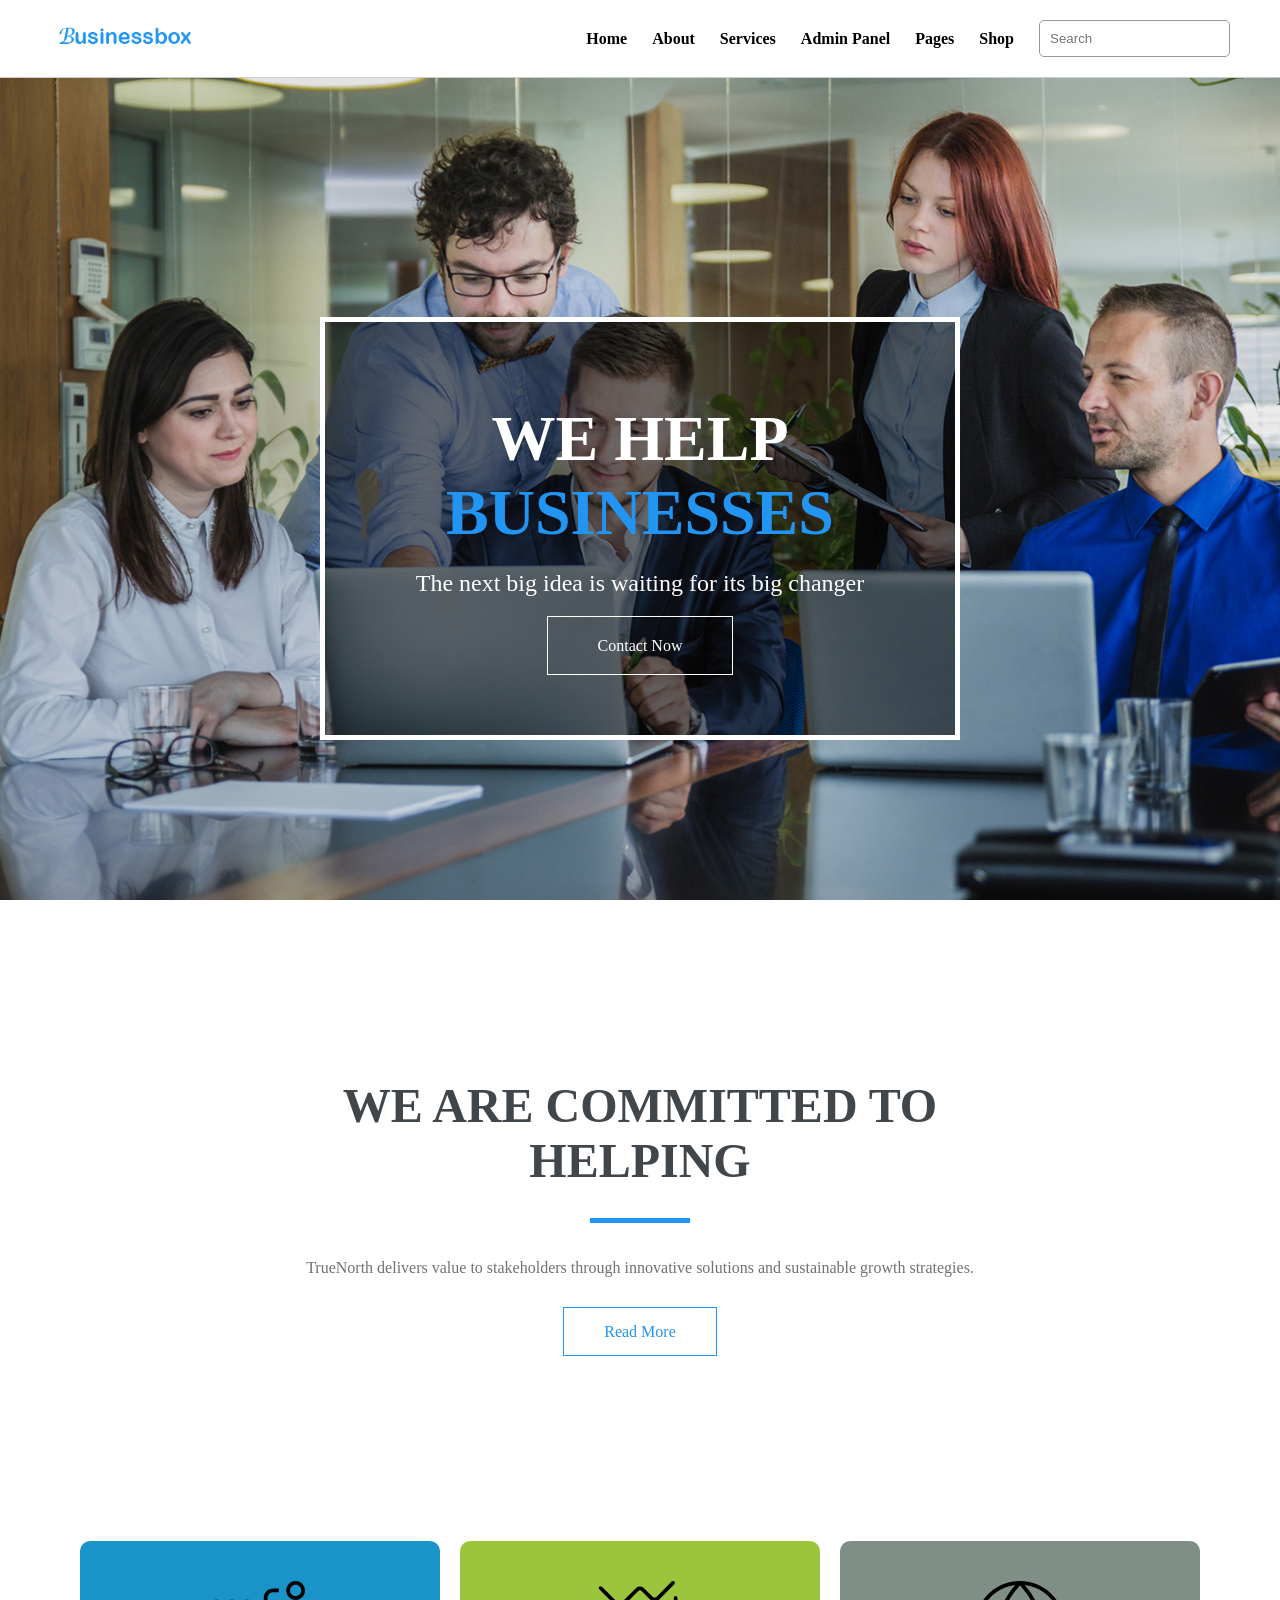
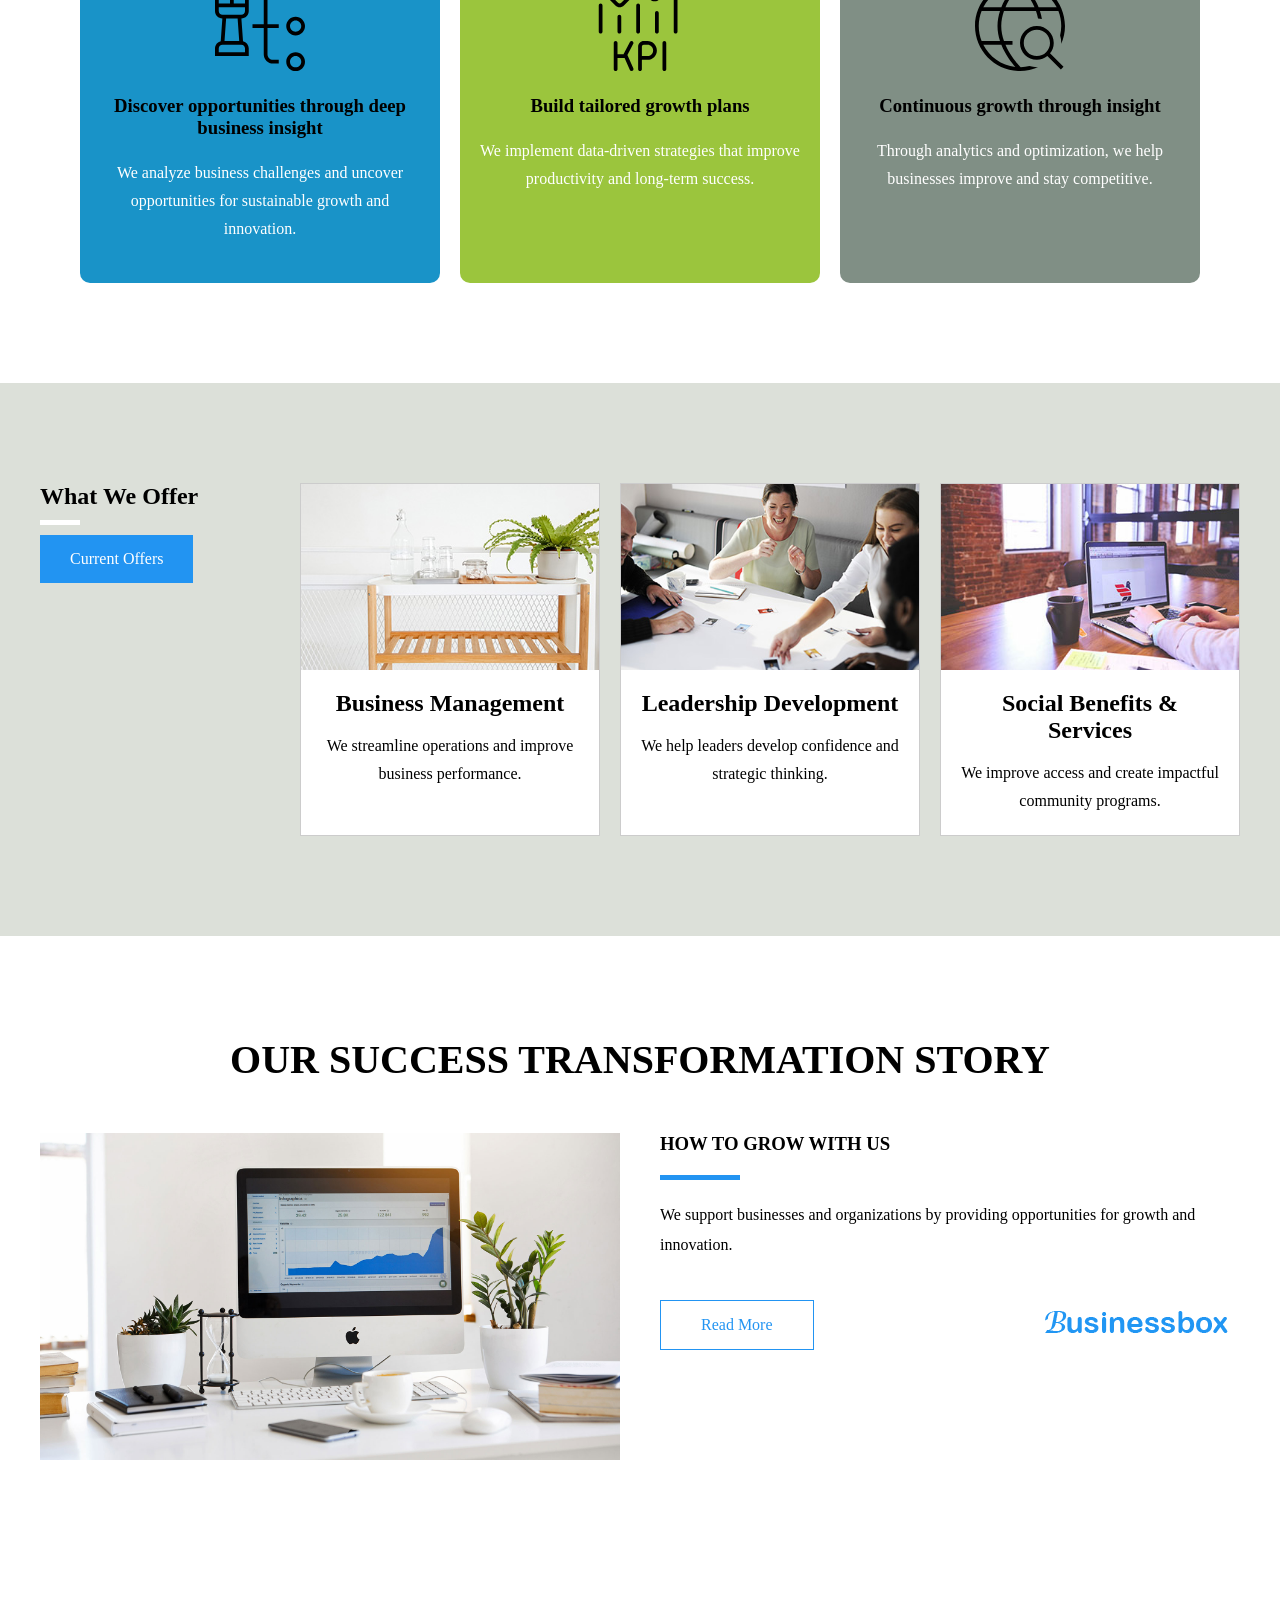
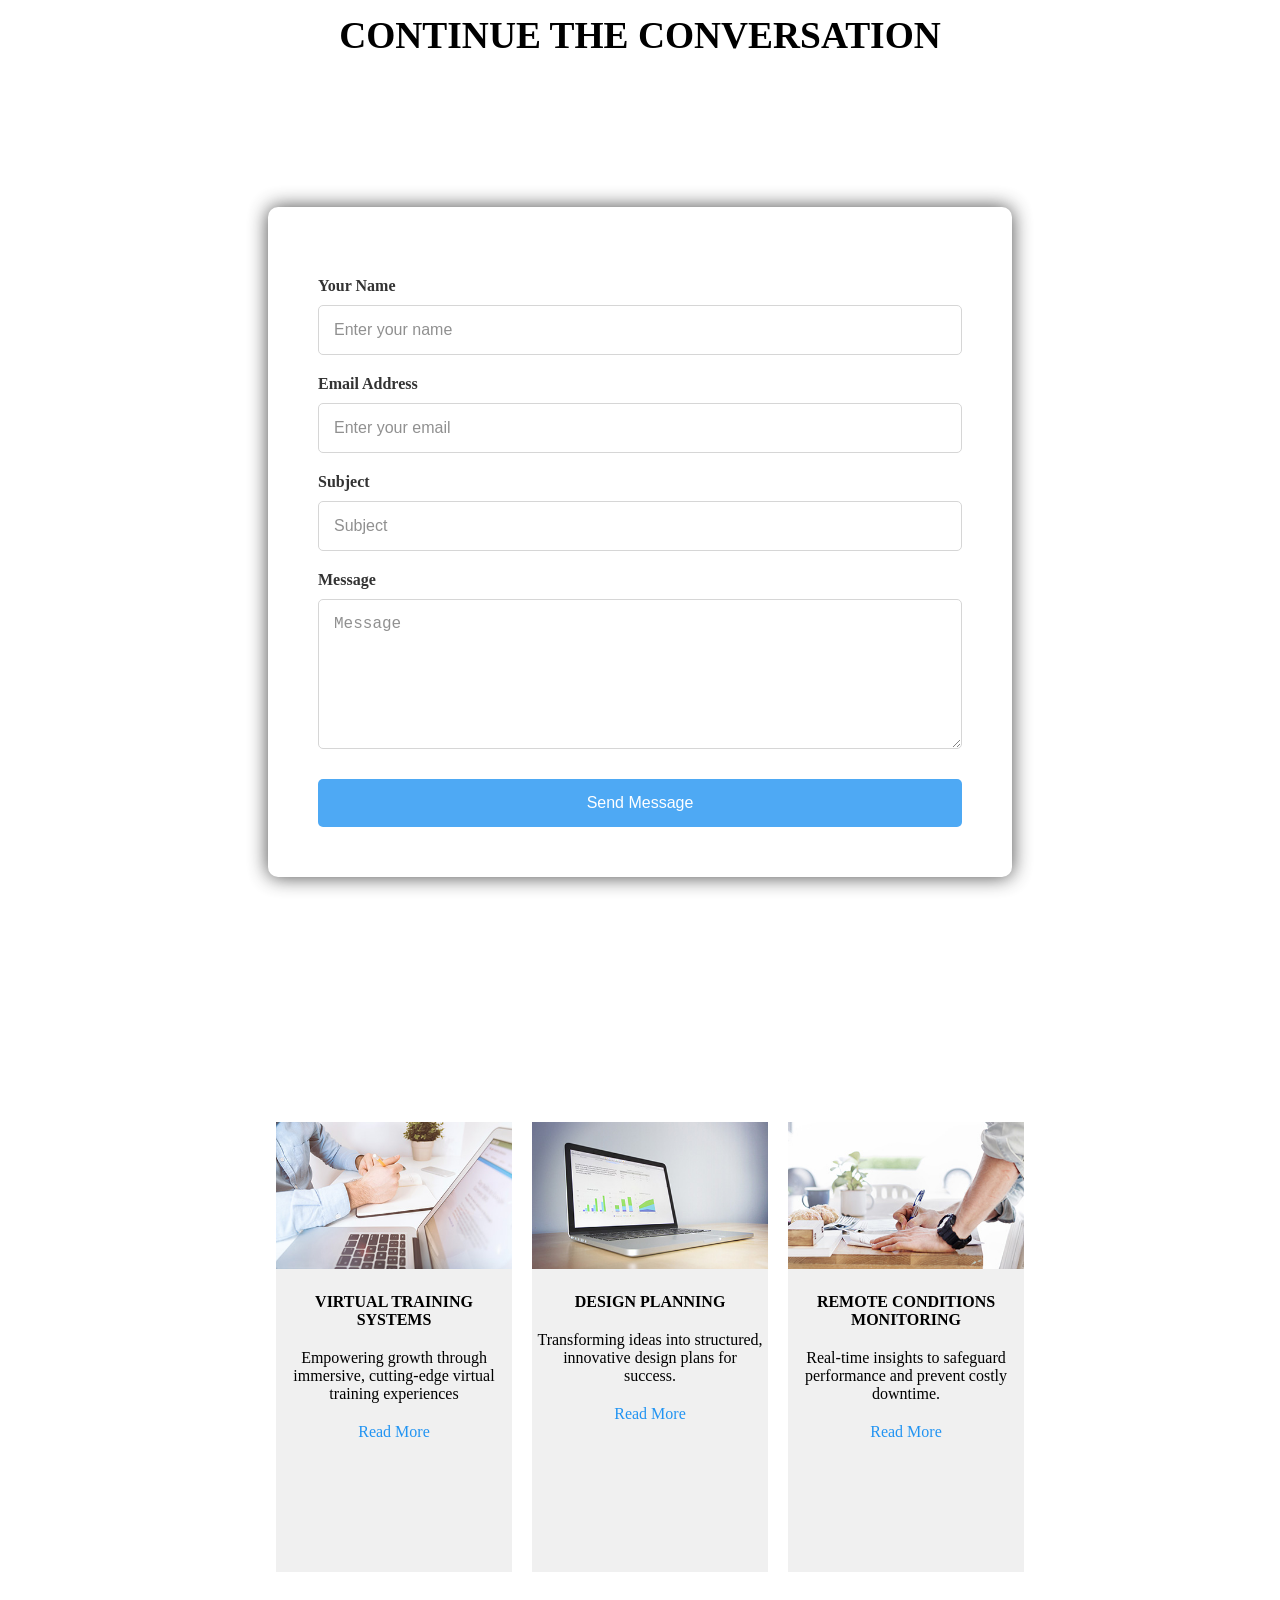
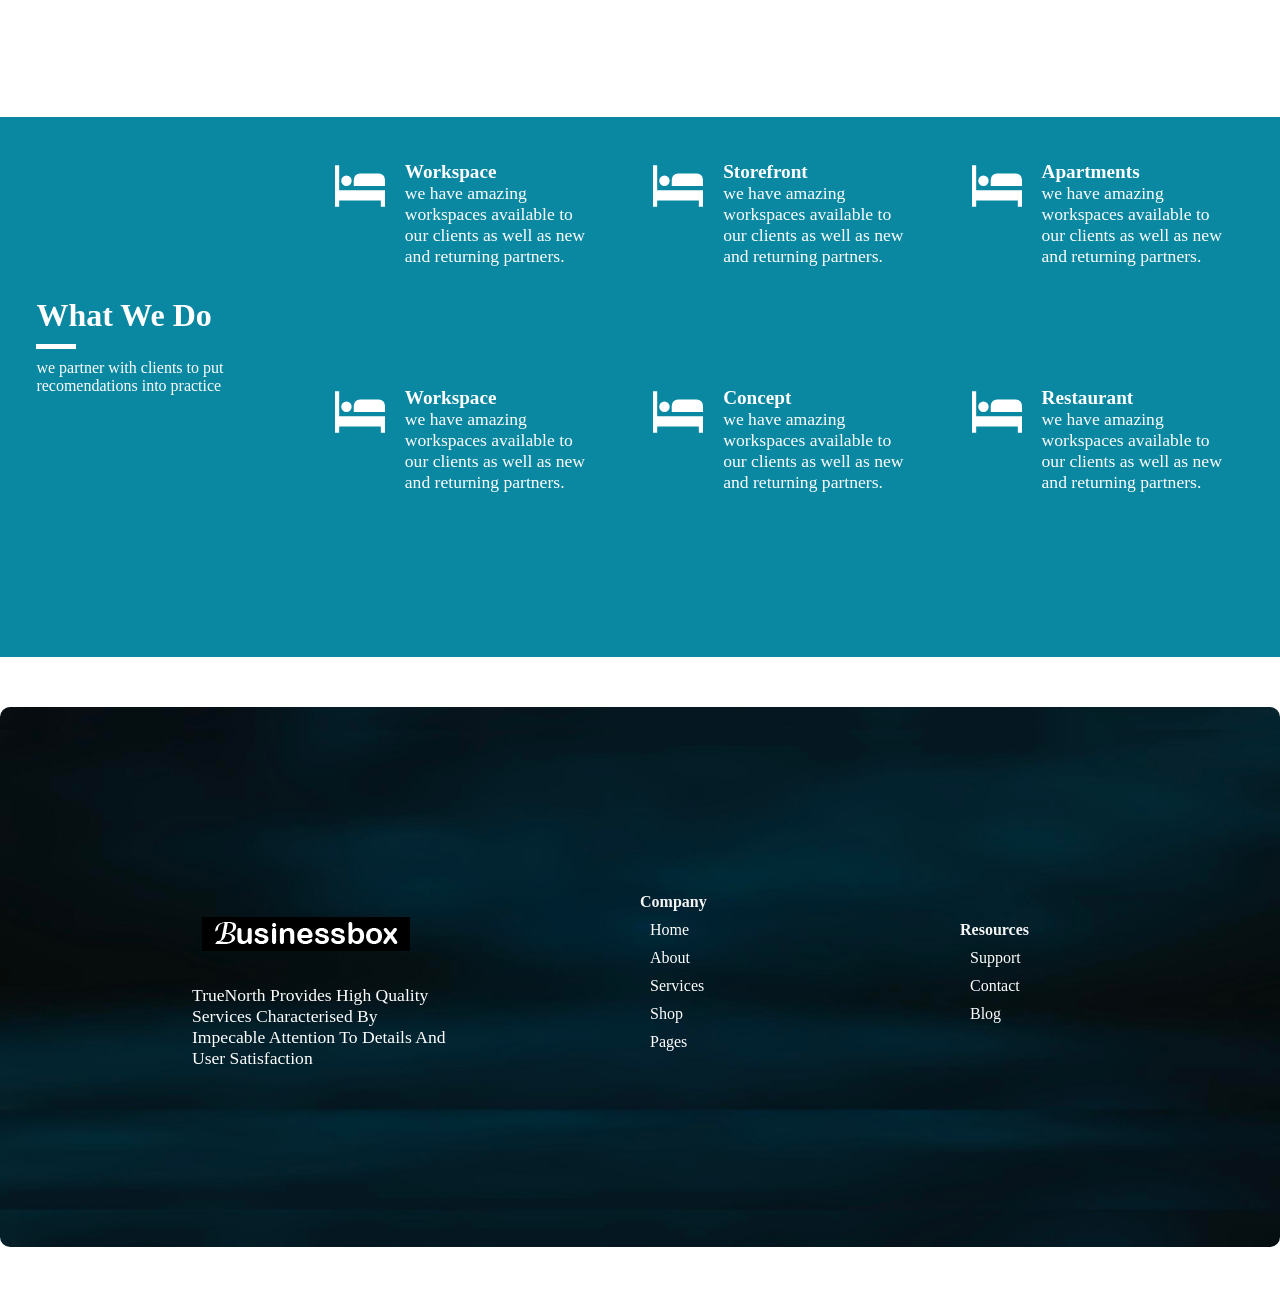
==== commit be3fd3b6: "added new icons to the 'icons' directory, replaced three initial icons on the process card" ====
--- a/index.html
+++ b/index.html
@@ -128,7 +128,7 @@
 
             <!-- icon -->
             <div class="icon">
-                <img src="icons/" alt="Strategy Icon">
+                <img src="icons/tower-chain.svg" alt="Strategy tower-chain">
             </div>
 
             <!-- process heading -->
@@ -150,7 +150,7 @@
         <div class="processCard green">
 
             <div class="icon">
-                <img src="icons/data-analytics.png" alt="Analytics Icon">
+                <img src="icons/kpi-evaluation.svg" alt="Analytics kpi-evaluation">
             </div>
 
             <h3>
@@ -168,7 +168,7 @@
         <div class="processCard purple">
 
             <div class="icon">
-                <img src="icons/research.png" alt="Research Icon">
+                <img src="icons/global-research.svg" alt="Global global-research">
             </div>
 
             <h3>
@@ -383,8 +383,6 @@
         </h3>
     </div>
     <section id="contact">
-        
-
 
         <!-- form container -->
         <div id="formContainer">
@@ -602,7 +600,6 @@
             </div>
         </div>
     </div>
-
 </body>
 
 </html>
--- a/trueNorth.css
+++ b/trueNorth.css
@@ -310,7 +310,7 @@
 
 /* icons */
 .icon img{
-    width: 120px;
+    width: 90px;
 }
 
 
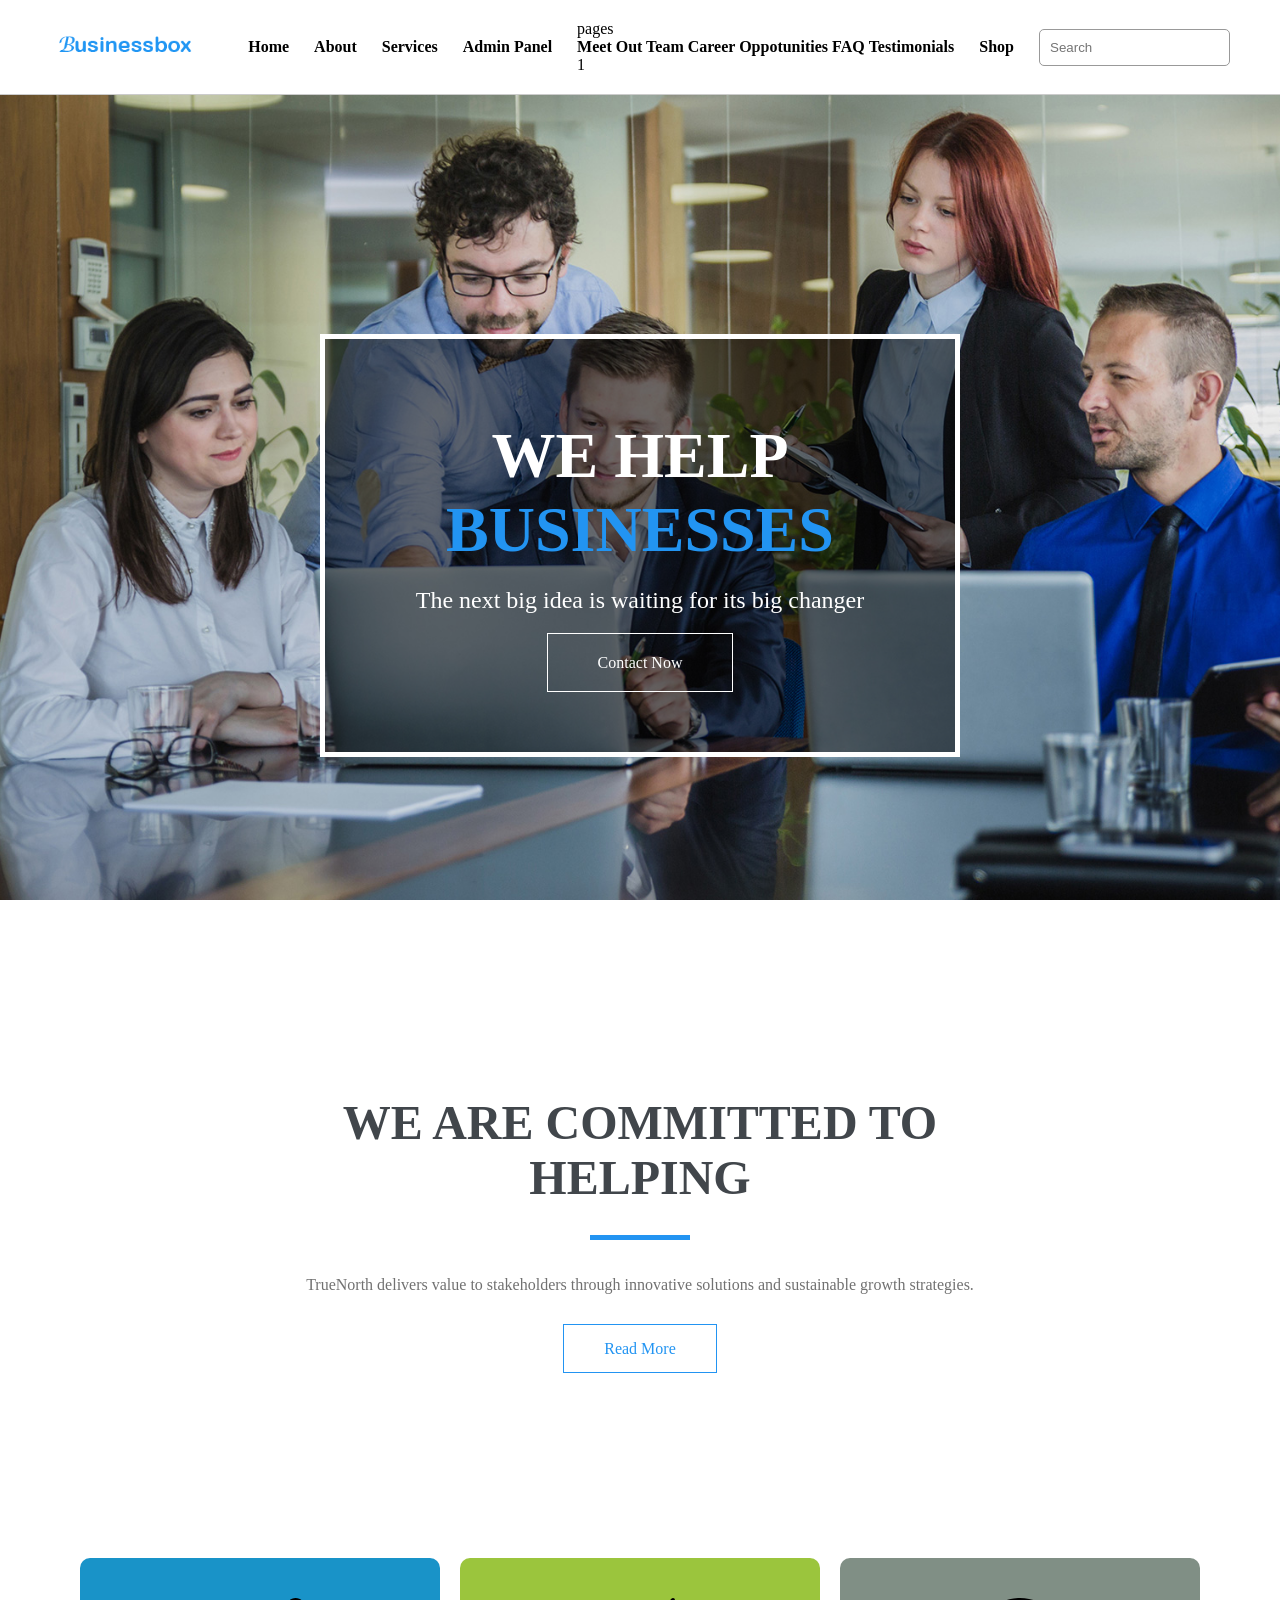
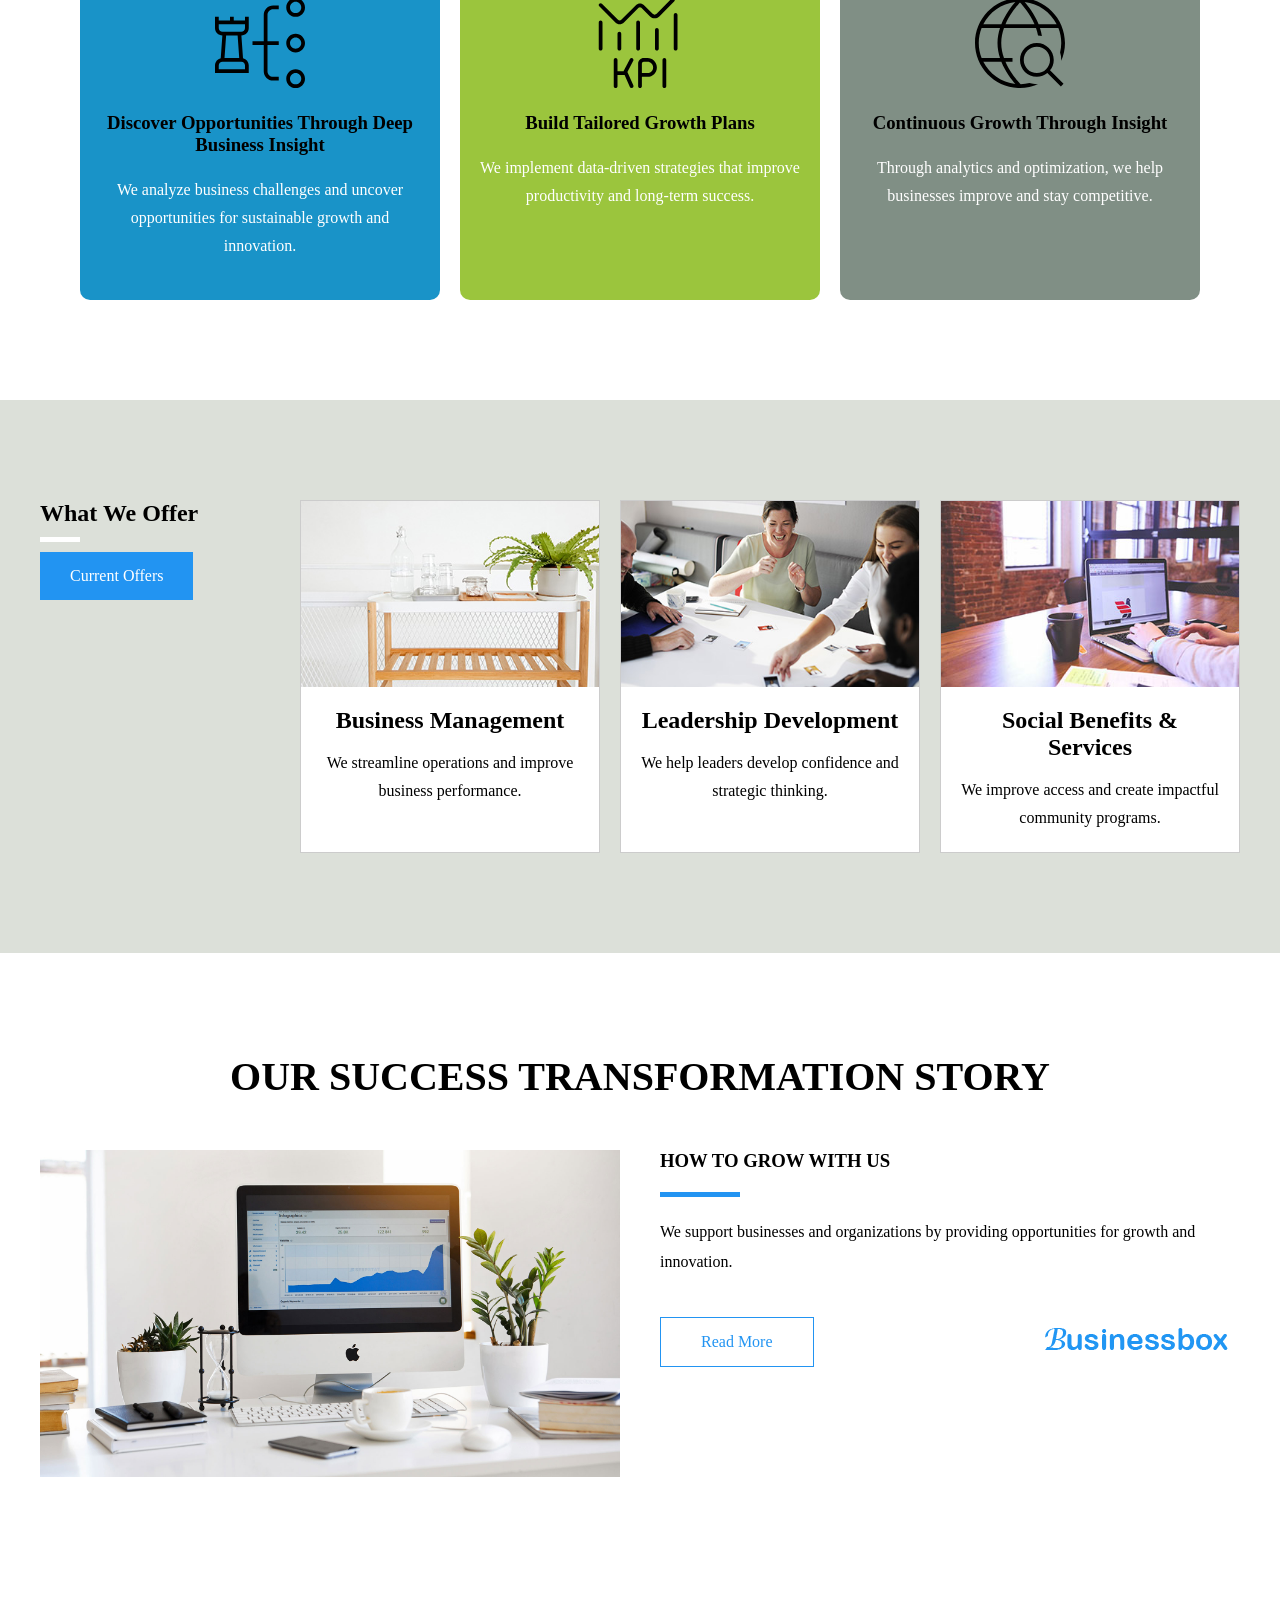
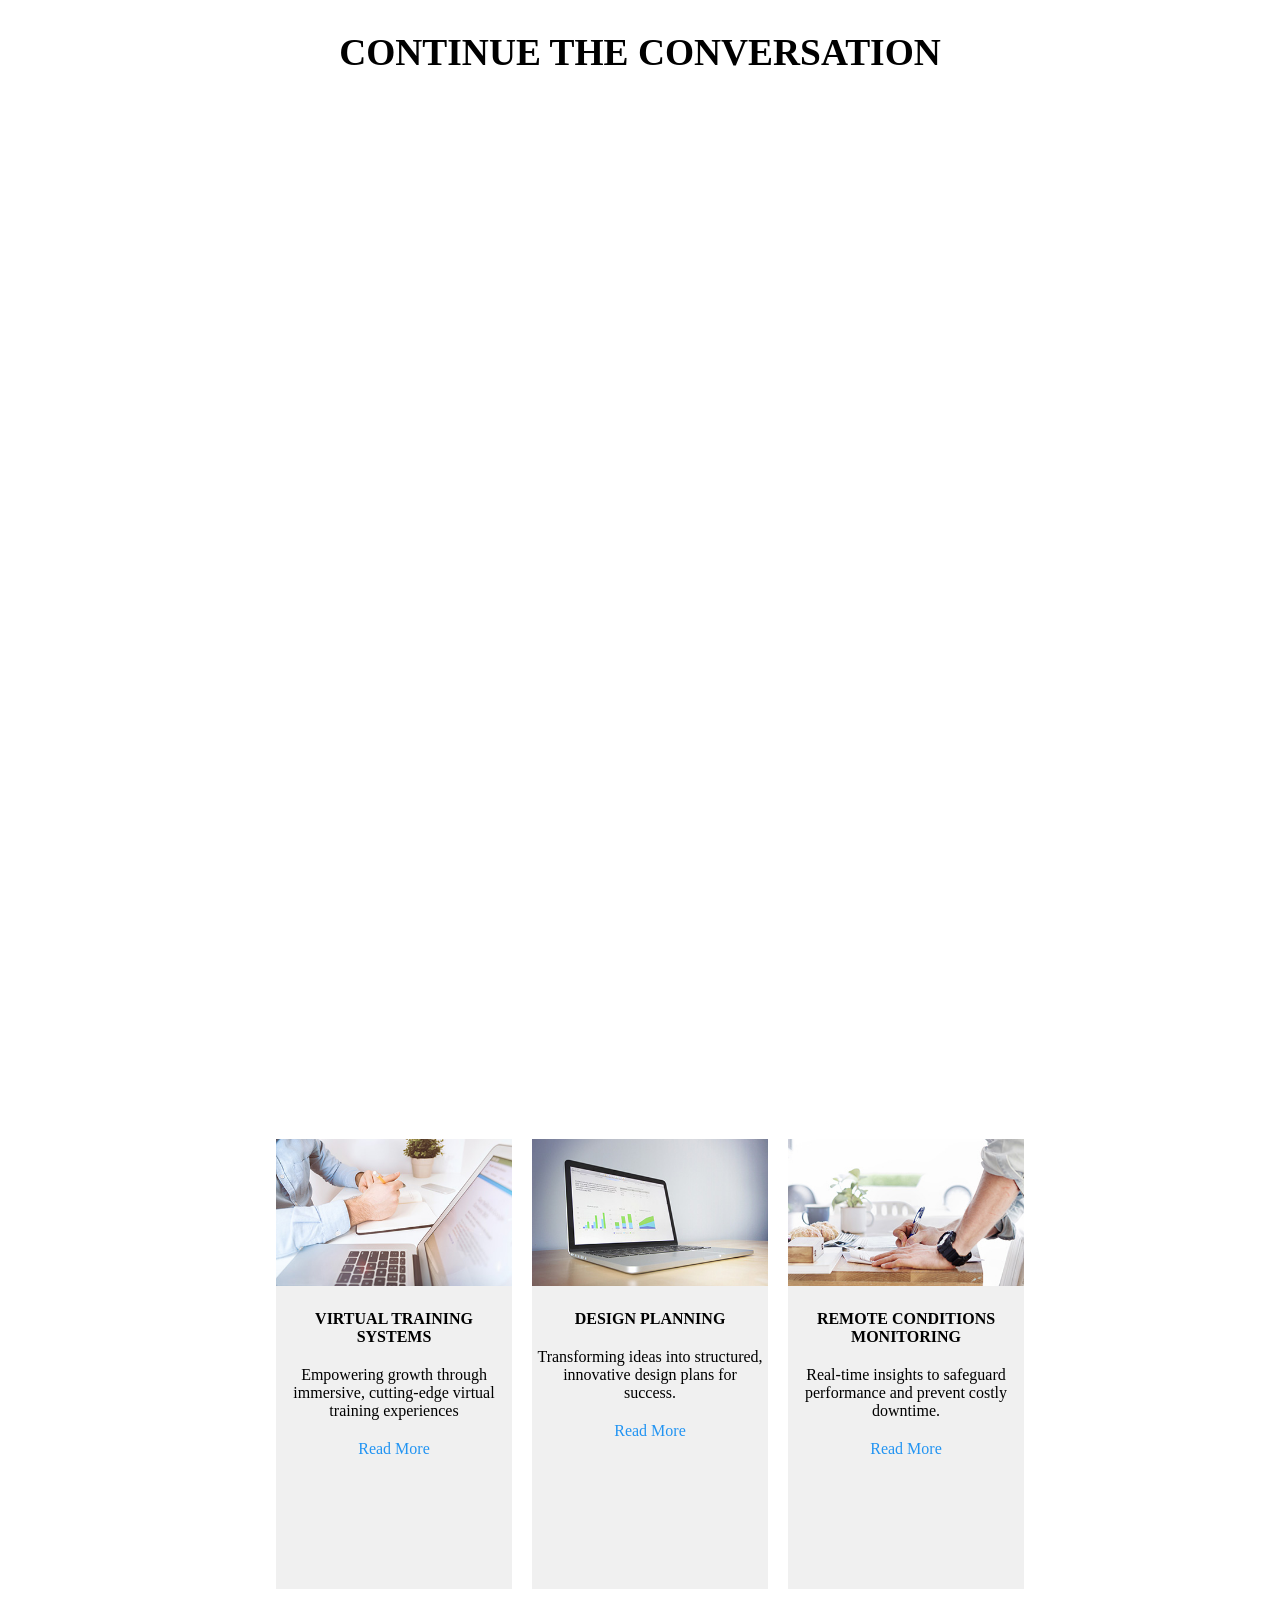
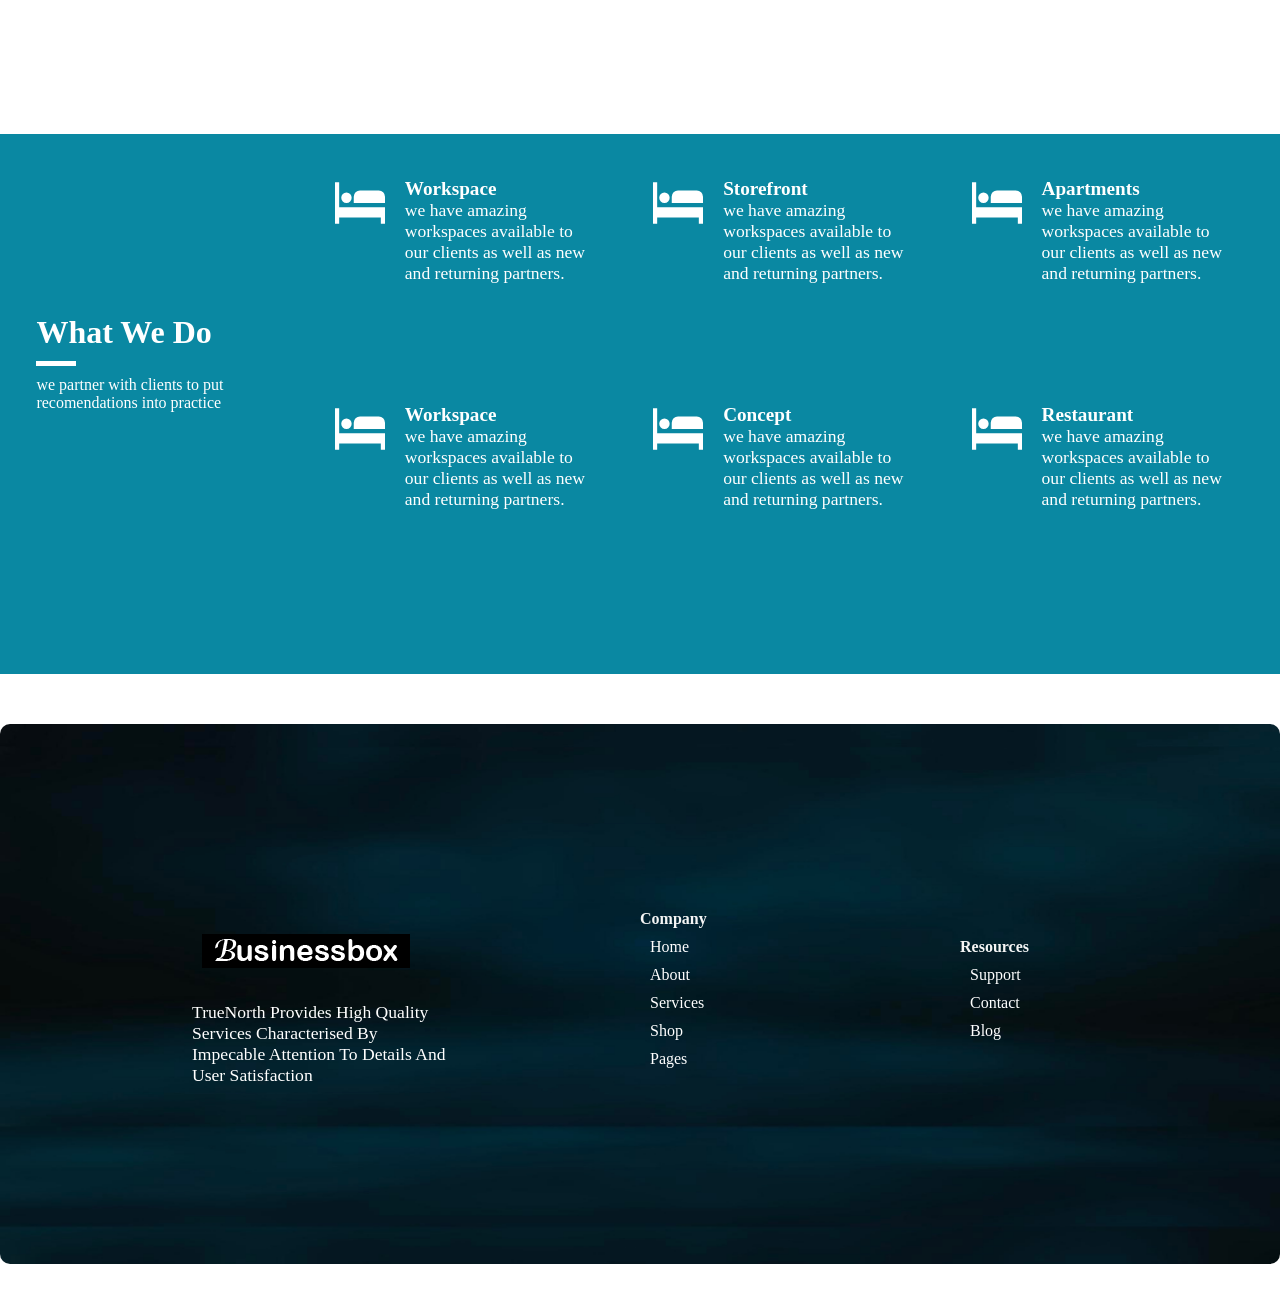
==== commit 52effd9b: "added new drop down list for the 'pages' header" ====
--- a/index.html
+++ b/index.html
@@ -41,7 +41,16 @@
             <a href="about.html">About</a>
             <a href="services.html">Services</a>
             <a href="admin.html">Admin Panel</a>
-            <a href="pages.html">Pages</a>
+            <!-- adding the dropdown for the pages btn -->
+            <div class="dropdown">
+                pages
+                <div class="dropdownContent">
+                    <a href="ourTeam.html">Meet out Team</a>
+                    <a href="career.html">Career oppotunities</a>
+                    <a href="FAQ.html">FAQ</a>
+                    <a href="testimonials.html">Testimonials</a>
+                </div>1
+            </div>
             <a href="shop.html">Shop</a>
 
             <!-- search bar -->
--- a/trueNorth.css
+++ b/trueNorth.css
@@ -316,9 +316,8 @@
 
 /* card heading */
 .processCard h3{
-
+    text-transform: capitalize;
     margin-top: 20px;
-
     color: black;
 }
 
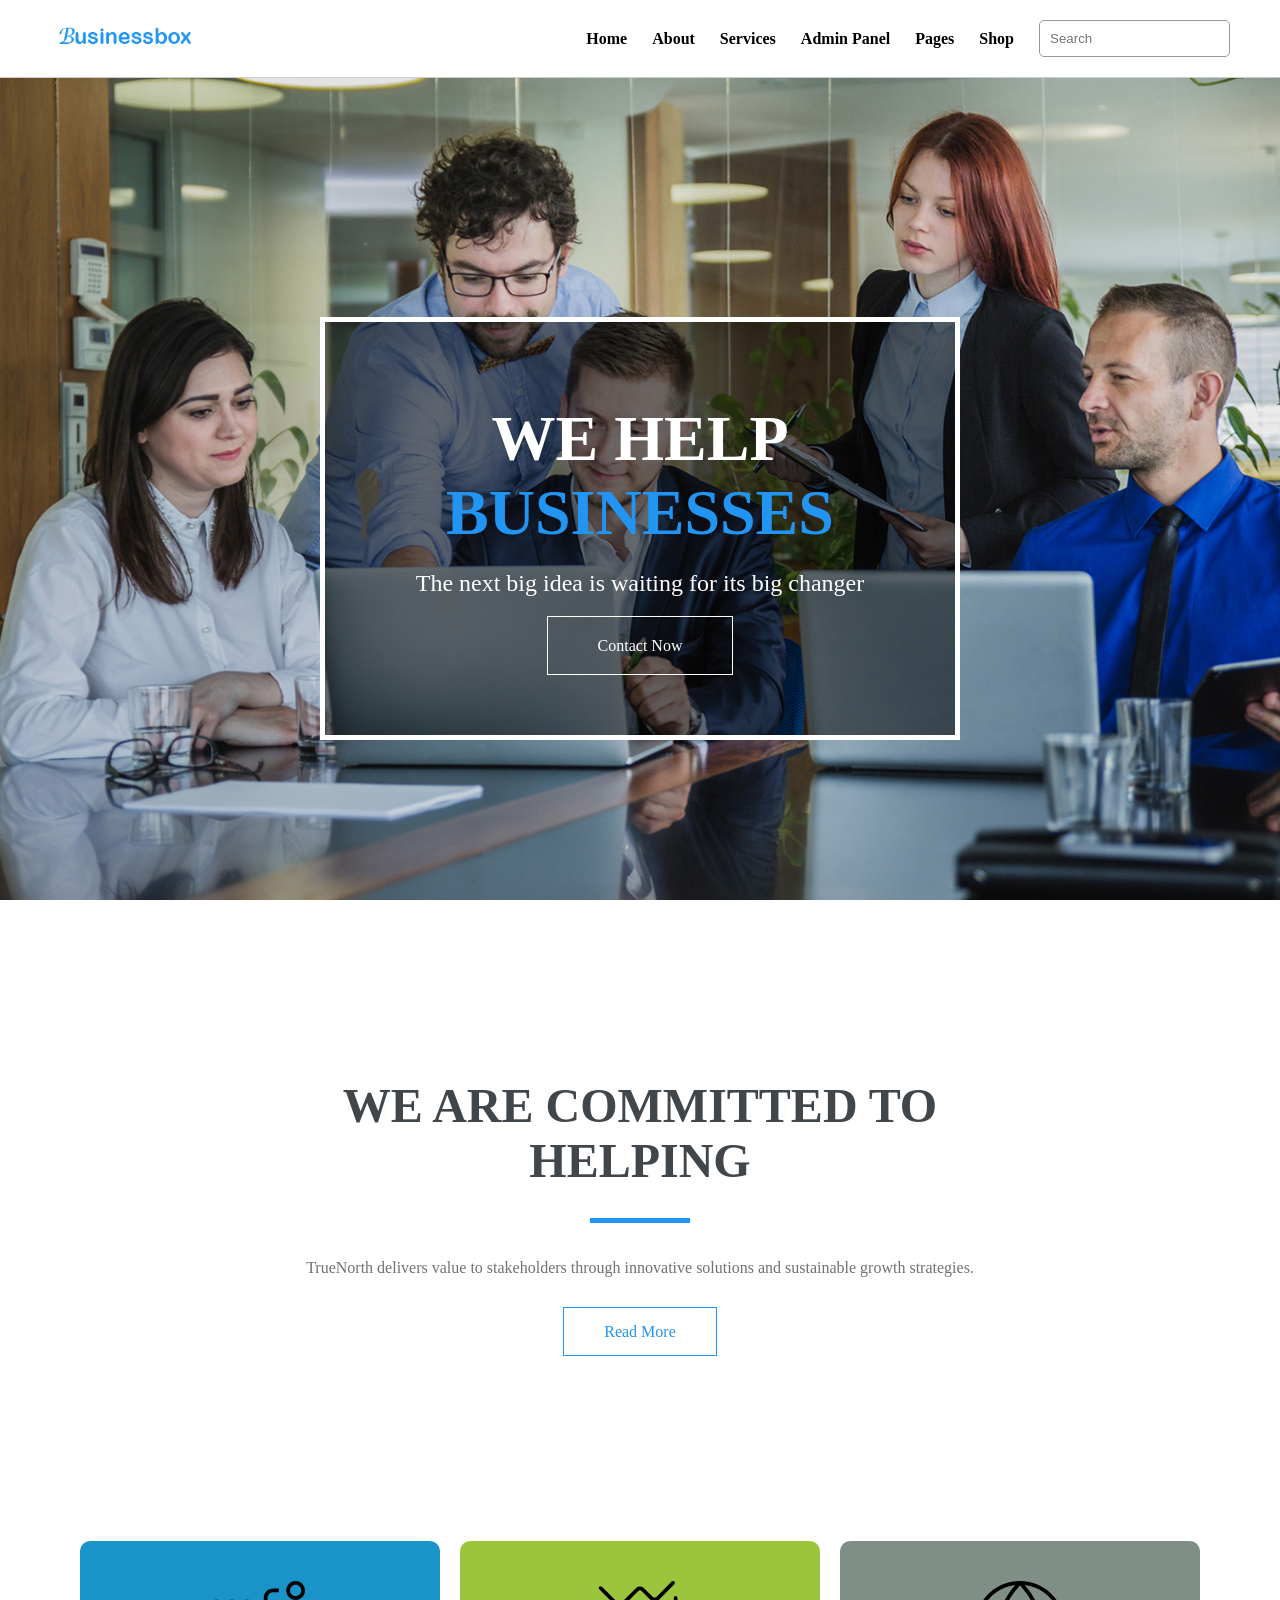
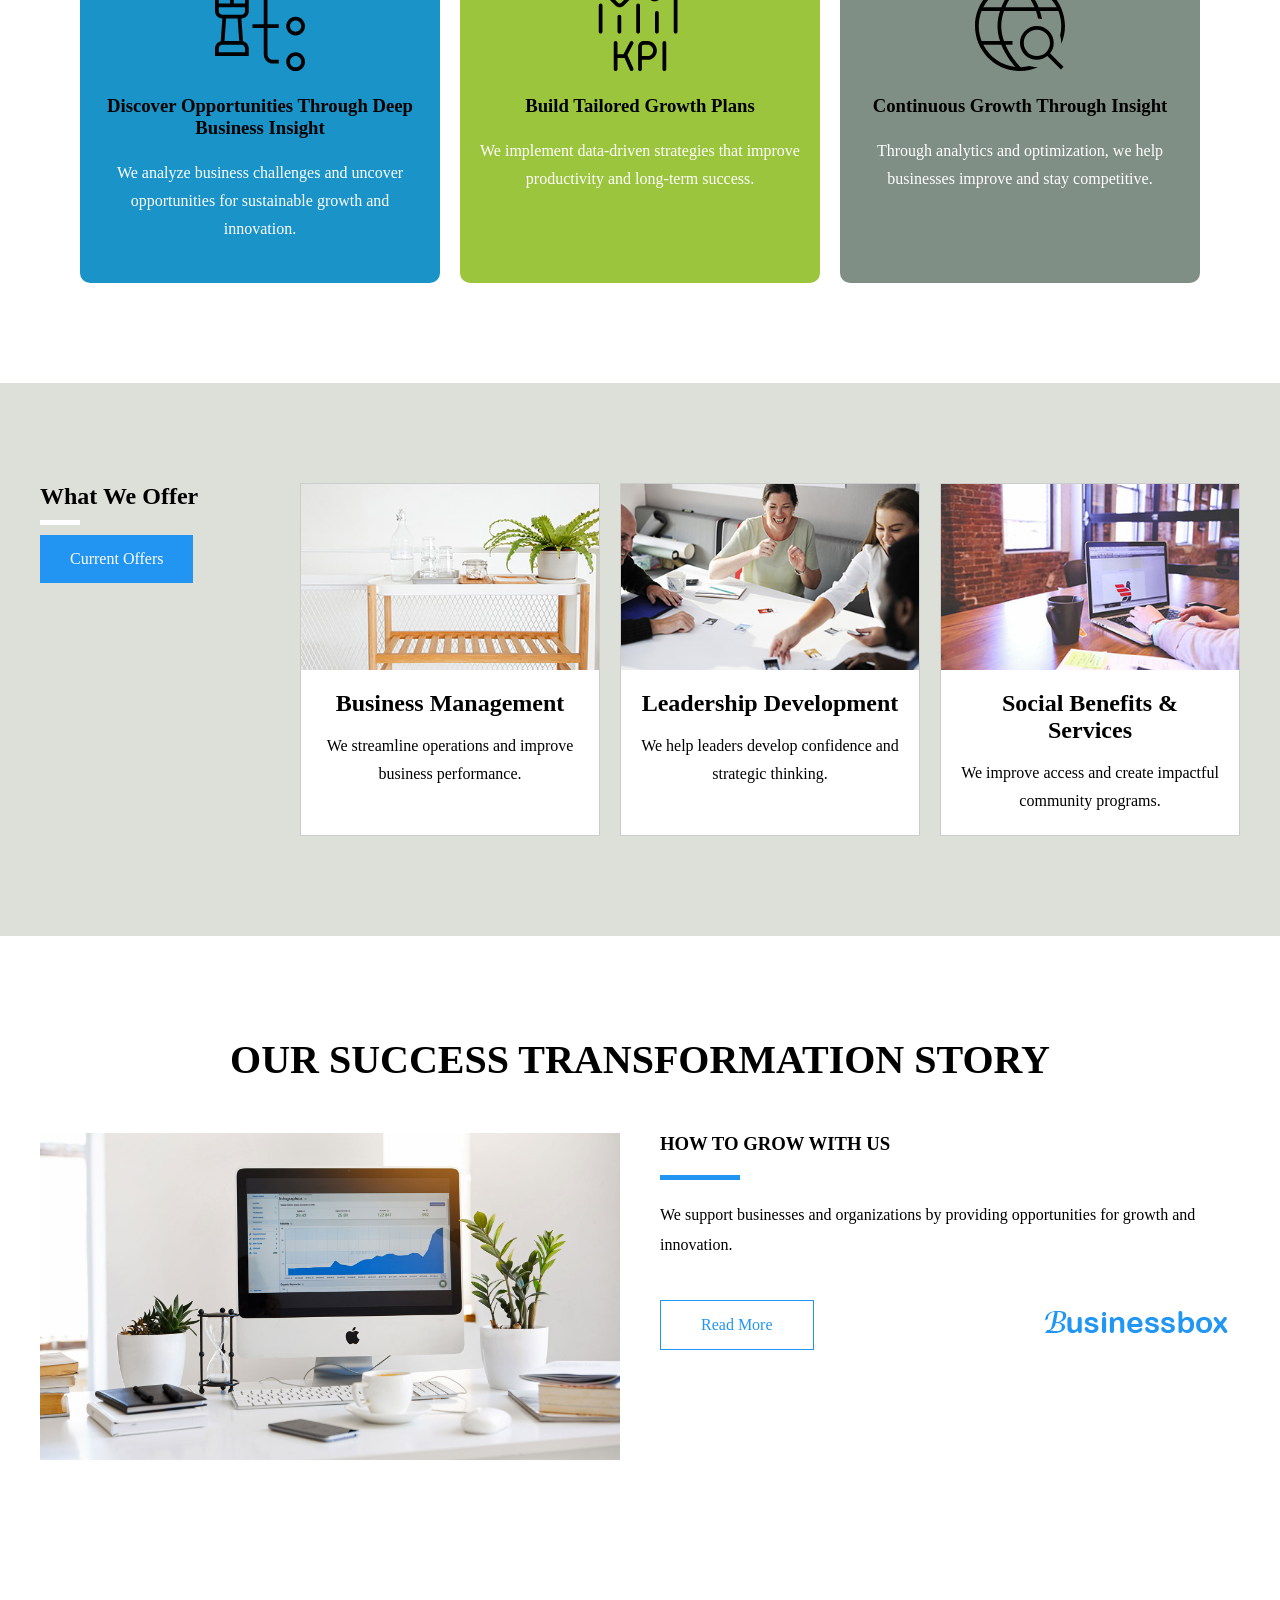
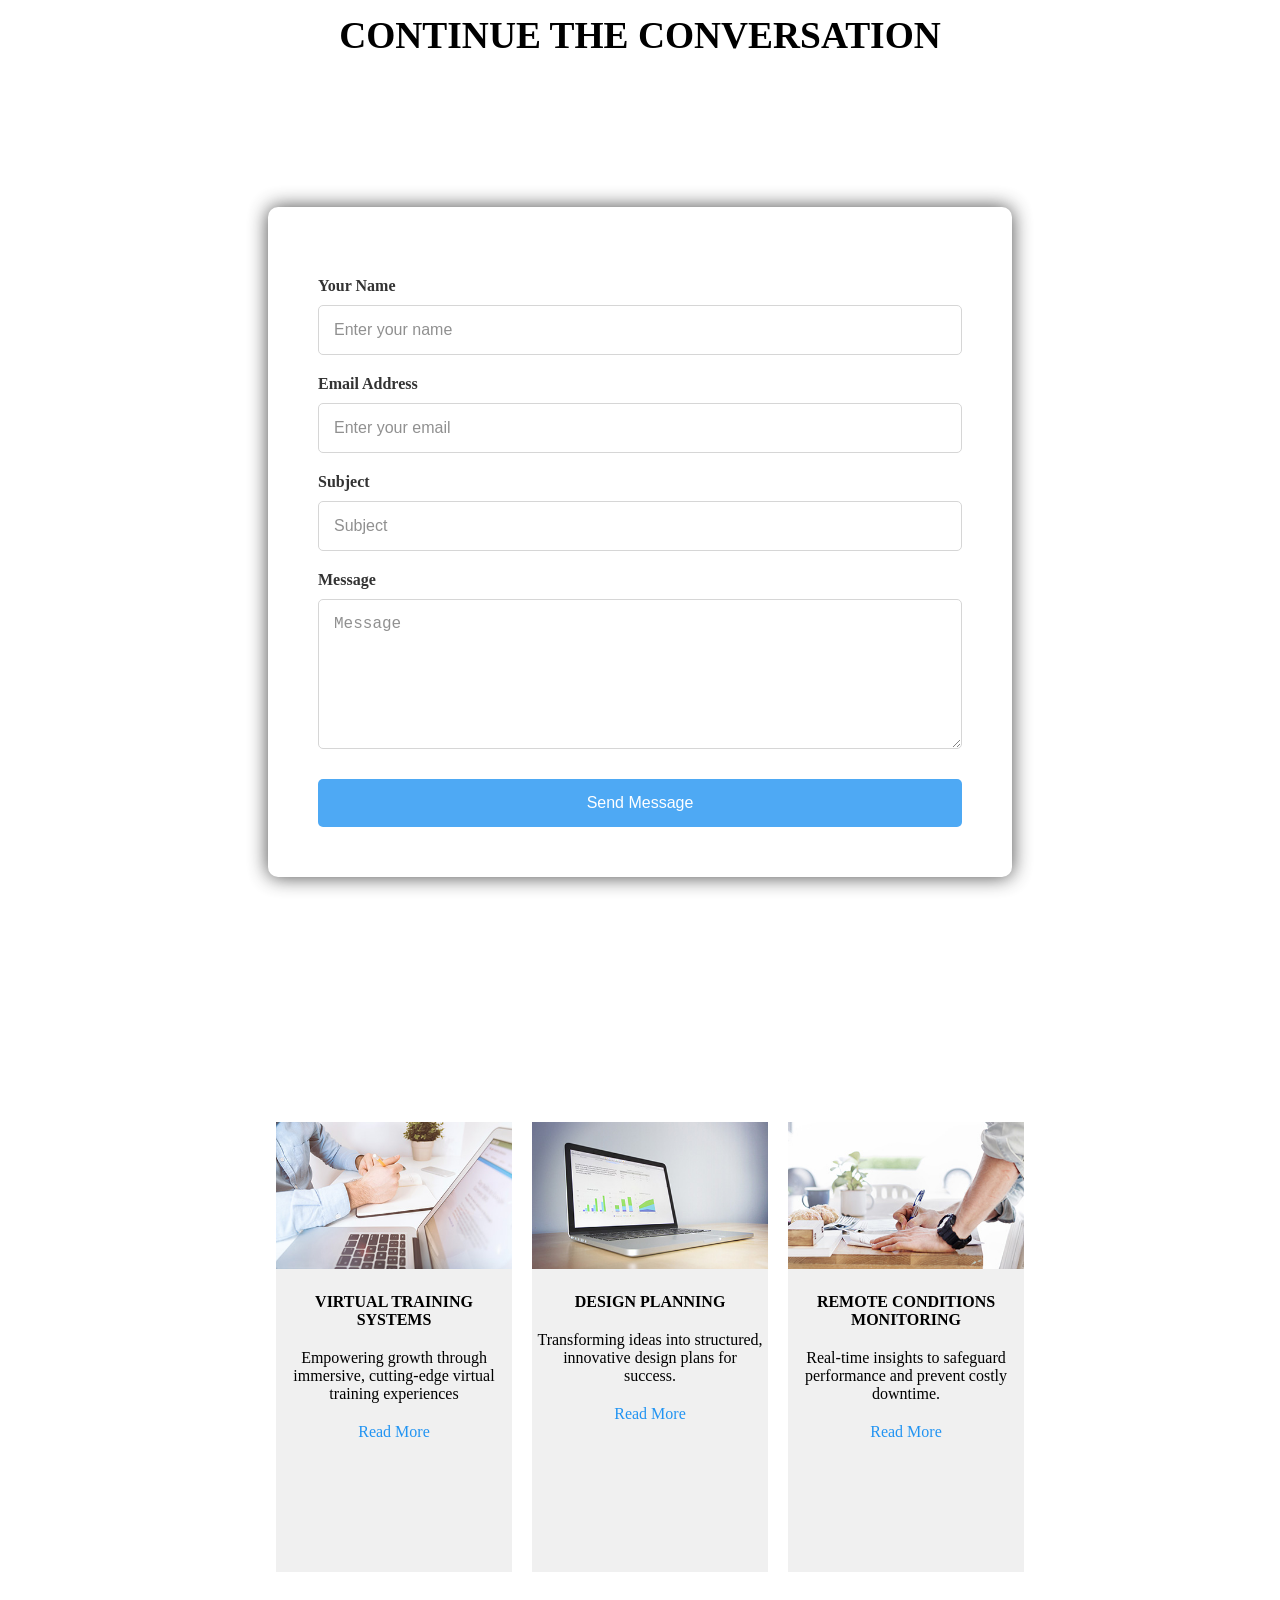
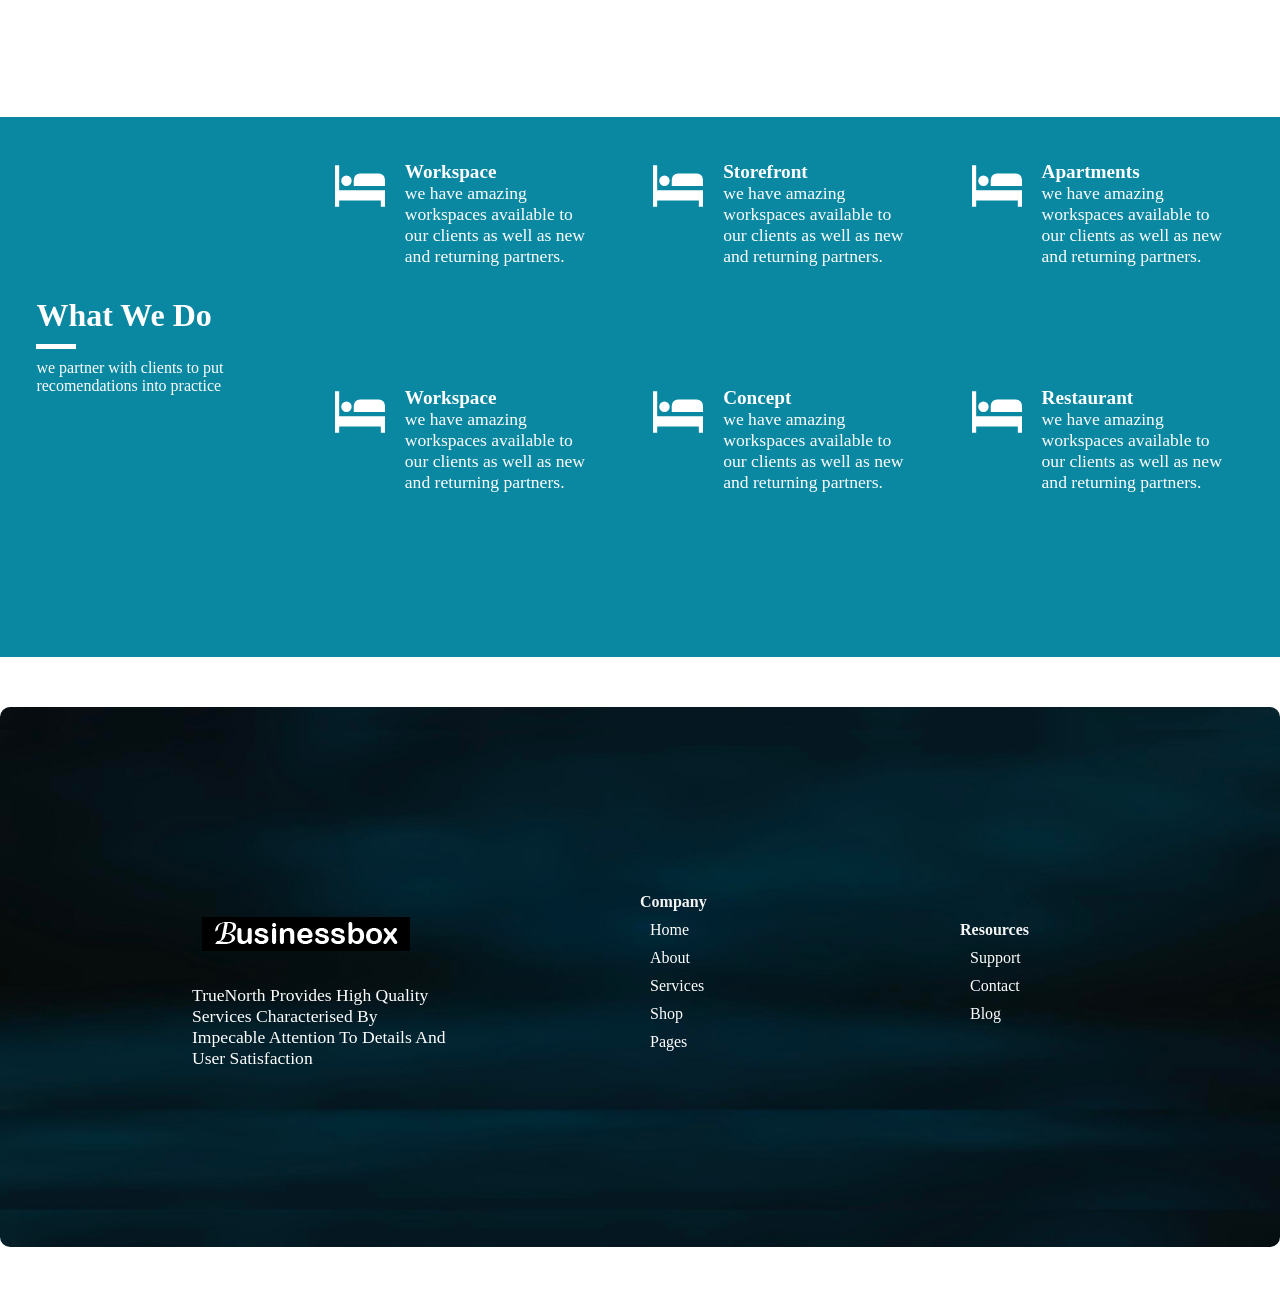
==== commit 16161bcd: "implemented the dropdown on hover effecr on the 'pages' link" ====
--- a/index.html
+++ b/index.html
@@ -43,13 +43,13 @@
             <a href="admin.html">Admin Panel</a>
             <!-- adding the dropdown for the pages btn -->
             <div class="dropdown">
-                pages
+                <a href="">pages</a>
                 <div class="dropdownContent">
                     <a href="ourTeam.html">Meet out Team</a>
                     <a href="career.html">Career oppotunities</a>
                     <a href="FAQ.html">FAQ</a>
                     <a href="testimonials.html">Testimonials</a>
-                </div>1
+                </div>
             </div>
             <a href="shop.html">Shop</a>
 
@@ -59,8 +59,6 @@
         </nav>
 
     </header>
-
-
 
     <!-- HERO SECTION -->
 
--- a/trueNorth.css
+++ b/trueNorth.css
@@ -50,6 +50,30 @@
     align-items: center;
     justify-content: space-evenly;
     gap: 25px;
+}
+/* dropdown parent */
+.dropdown{
+    position: relative;
+    display: inline-block;
+
+}
+.dropdownContent{
+    background-color: #f9f9f9;;
+    position: absolute;
+    min-width: 200px;
+    z-index: 1;
+    display: none;
+     box-shadow: 0px 8px 16px 0px rgba(0,0,0,0.2);
+     padding: 10px 0;
+}
+/* drowdownContent displays on hover */
+.dropdown:hover .dropdownContent{
+    display: block;
+}
+.dropdown:hover a{
+    display: block;
+    position: relative;
+    margin: 10px;
 }
 
 
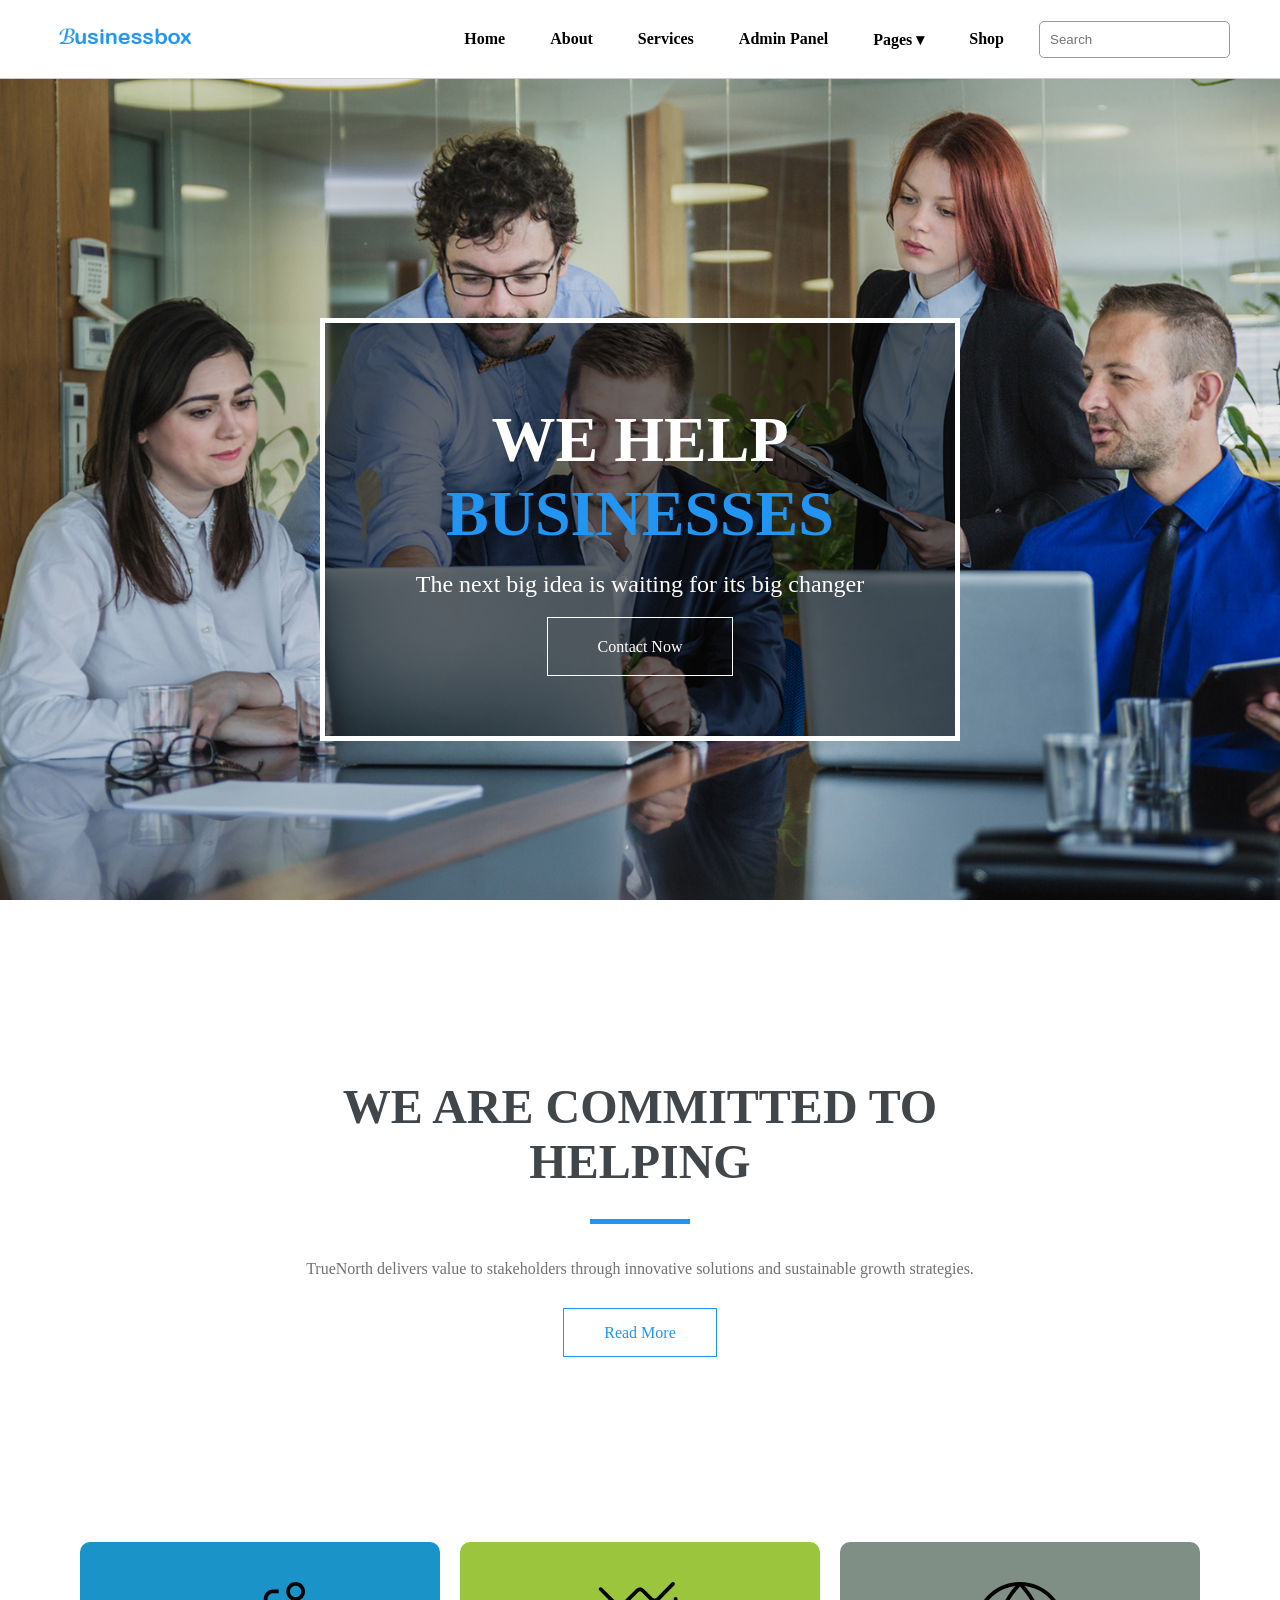
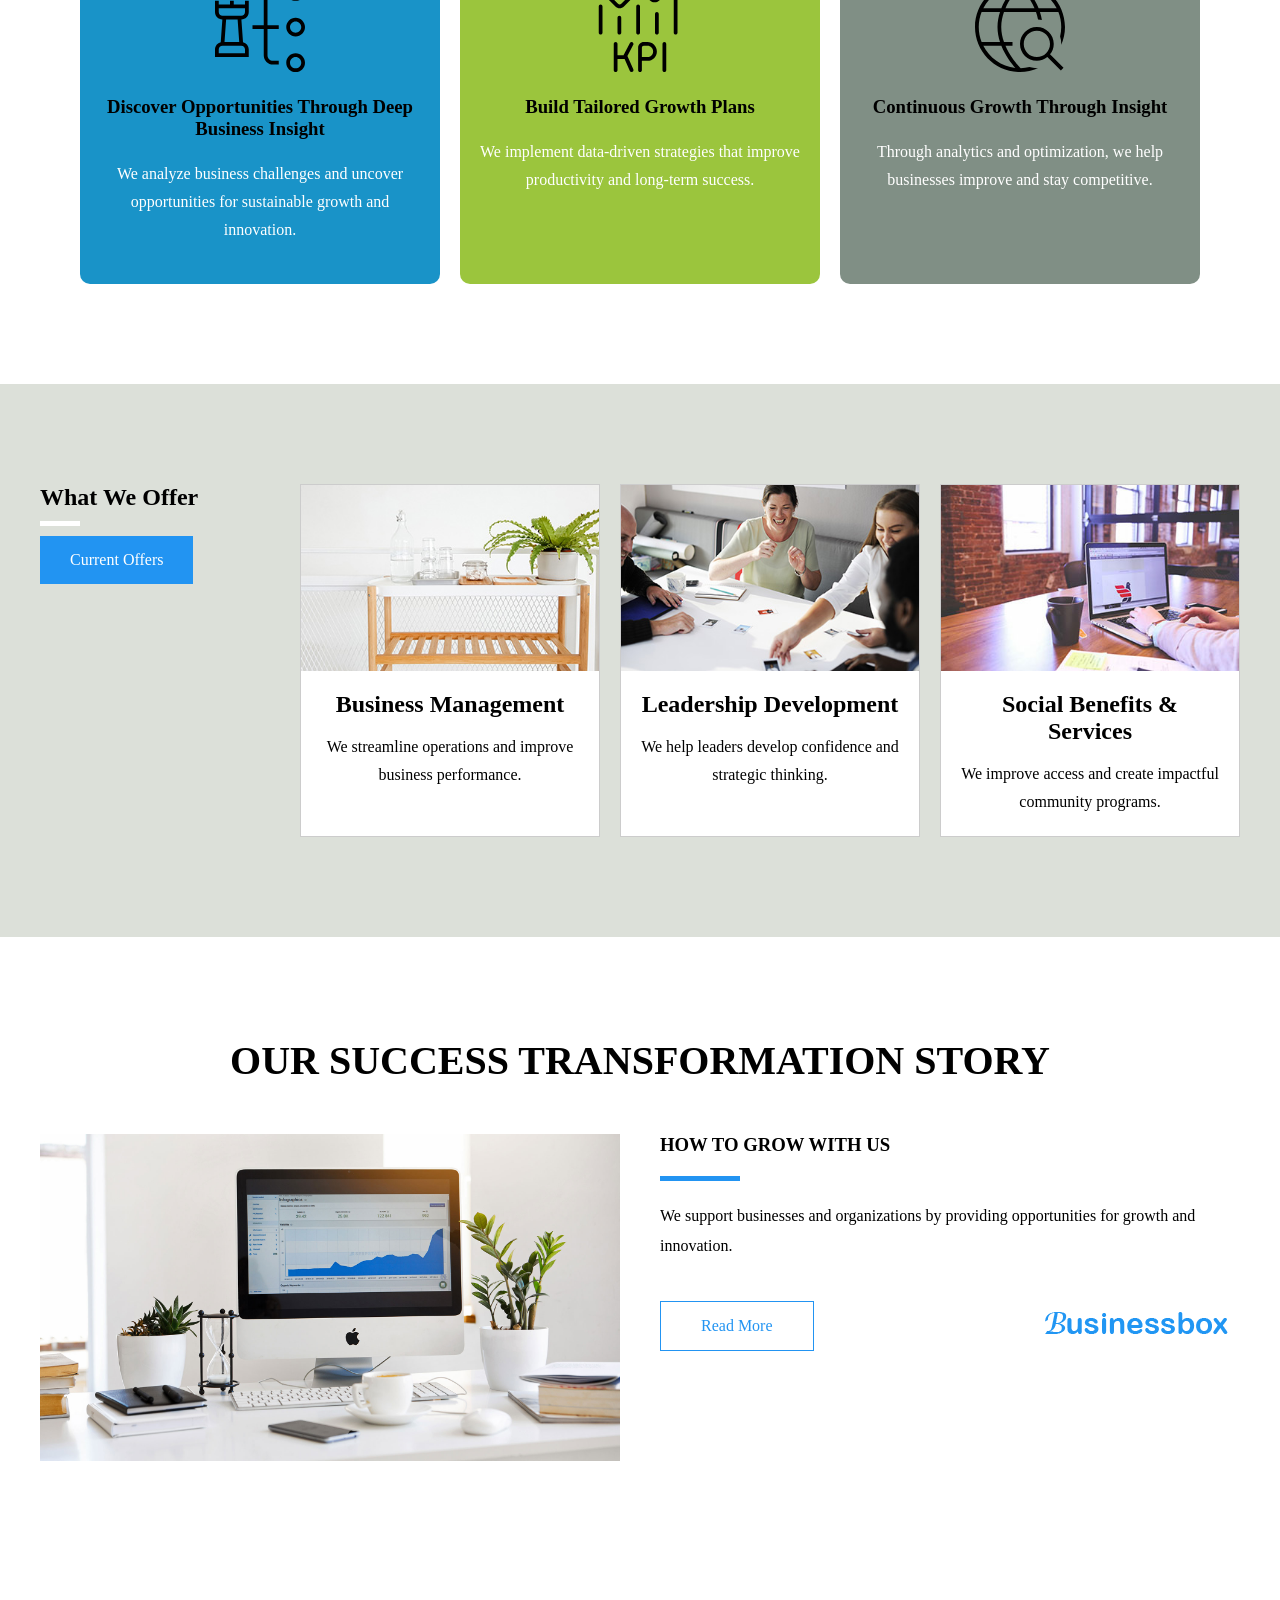
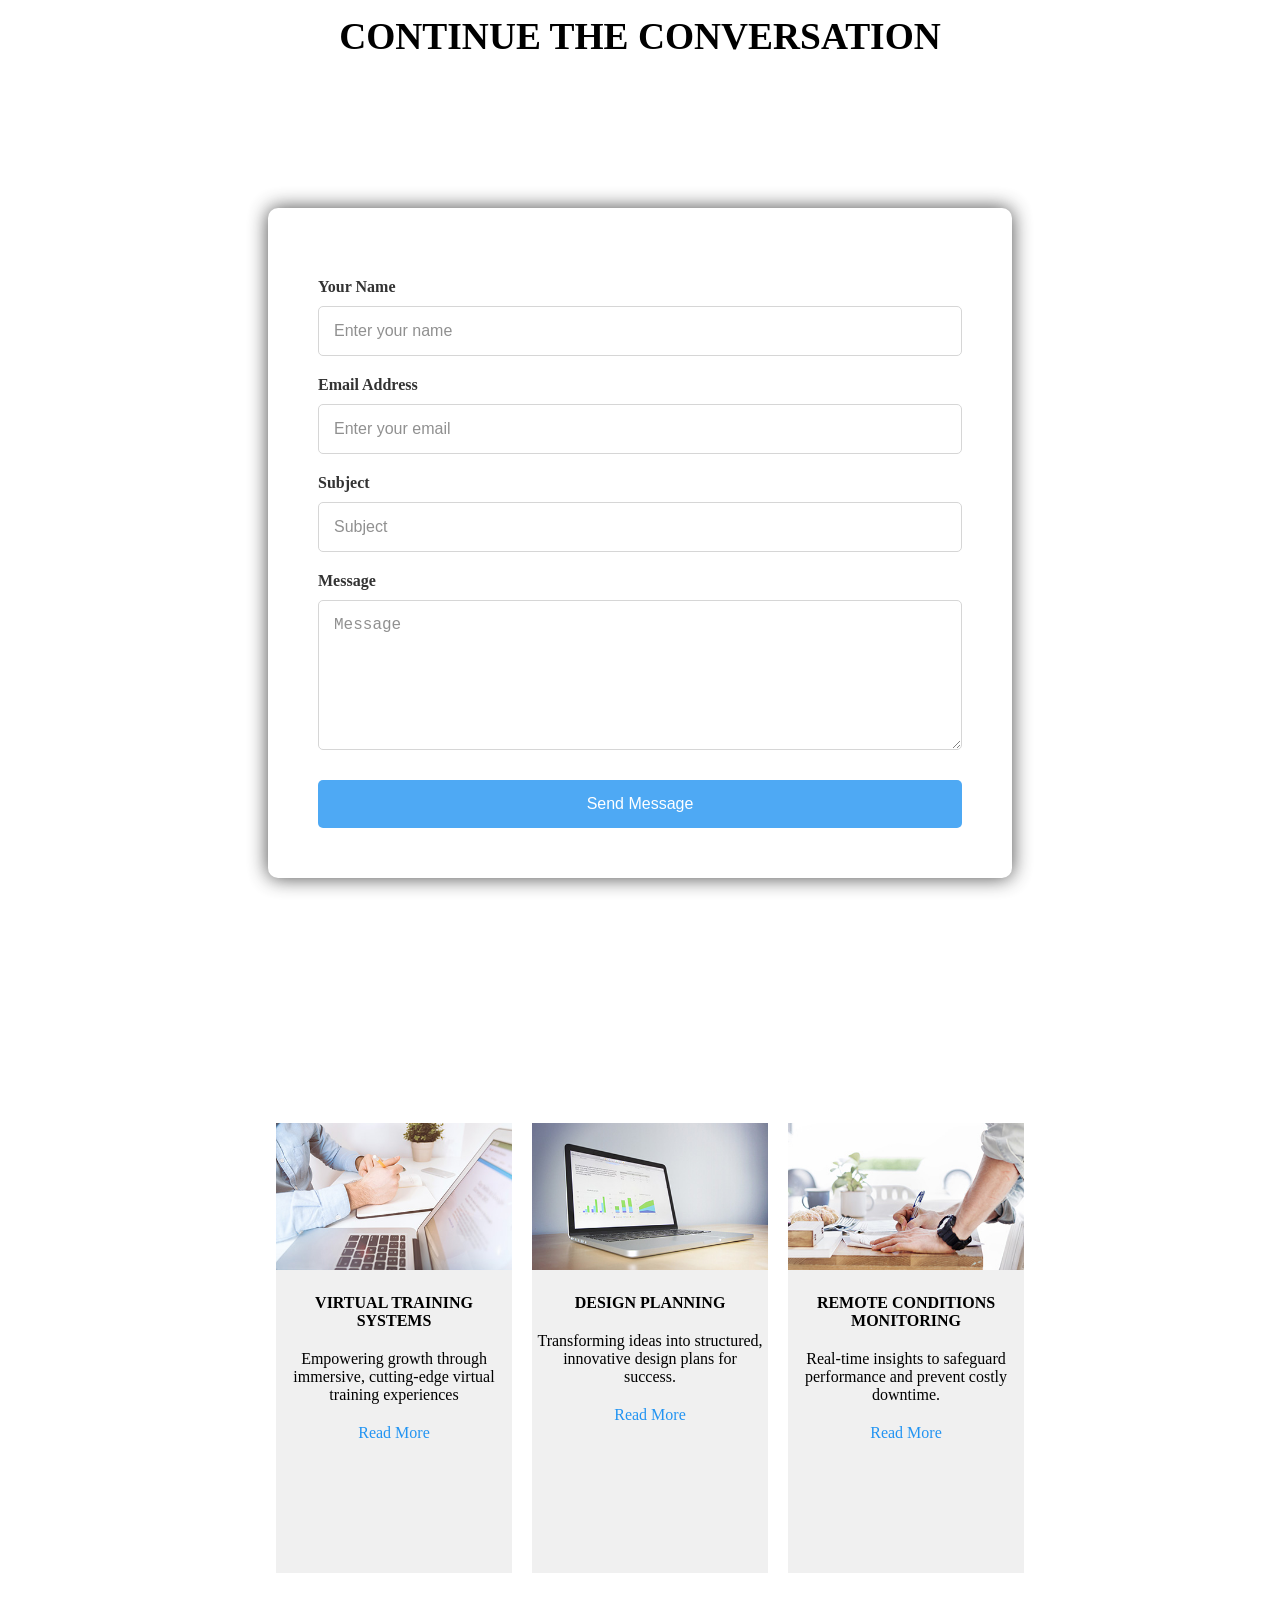
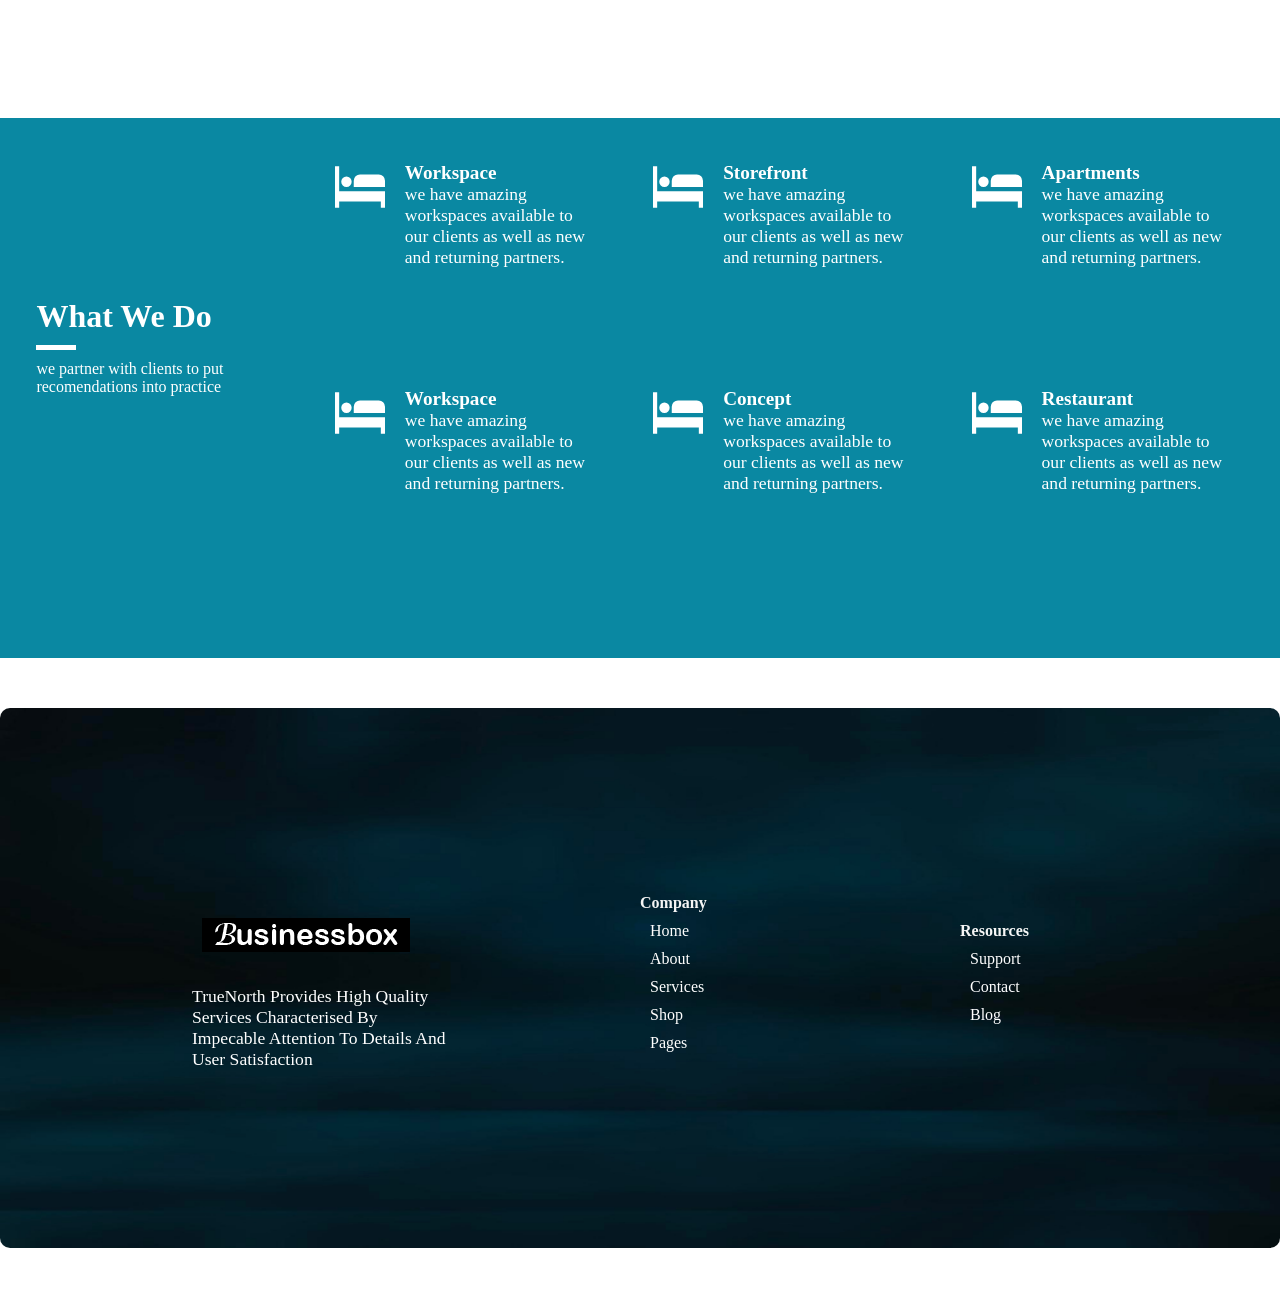
==== commit 74869a66: "added down facing arrow to indicate dropdowns" ====
--- a/index.html
+++ b/index.html
@@ -43,7 +43,7 @@
             <a href="admin.html">Admin Panel</a>
             <!-- adding the dropdown for the pages btn -->
             <div class="dropdown">
-                <a href="">pages</a>
+                <a href="">pages &#9662</a>
                 <div class="dropdownContent">
                     <a href="ourTeam.html">Meet out Team</a>
                     <a href="career.html">Career oppotunities</a>
--- a/trueNorth.css
+++ b/trueNorth.css
@@ -1,6 +1,3 @@
-
-
-
 /*
         GLOBAL RESET
 
@@ -57,8 +54,10 @@
     display: inline-block;
 
 }
+/* adding features to the dropdown contents */
+
 .dropdownContent{
-    background-color: #f9f9f9;;
+    background-color: #f9f9f9;
     position: absolute;
     min-width: 200px;
     z-index: 1;
@@ -69,11 +68,19 @@
 /* drowdownContent displays on hover */
 .dropdown:hover .dropdownContent{
     display: block;
-}
+    position: absolute;
+}
+/* dropdown links */
 .dropdown:hover a{
     display: block;
-    position: relative;
-    margin: 10px;
+    margin:10px;
+    padding: 5px 10px;
+}
+/* hover border styling on pages  */
+.dropdown:hover{
+    border: 3px solid green;
+    border-top: none;
+    border-bottom: none;
 }
 
 
@@ -81,10 +88,10 @@
 #topNav a{
     text-decoration: none;
     color: black;
+    margin: 10px;
     font-weight: bold;
     text-transform: capitalize;
 }
-
 
 /* search input */
 #topNav input{
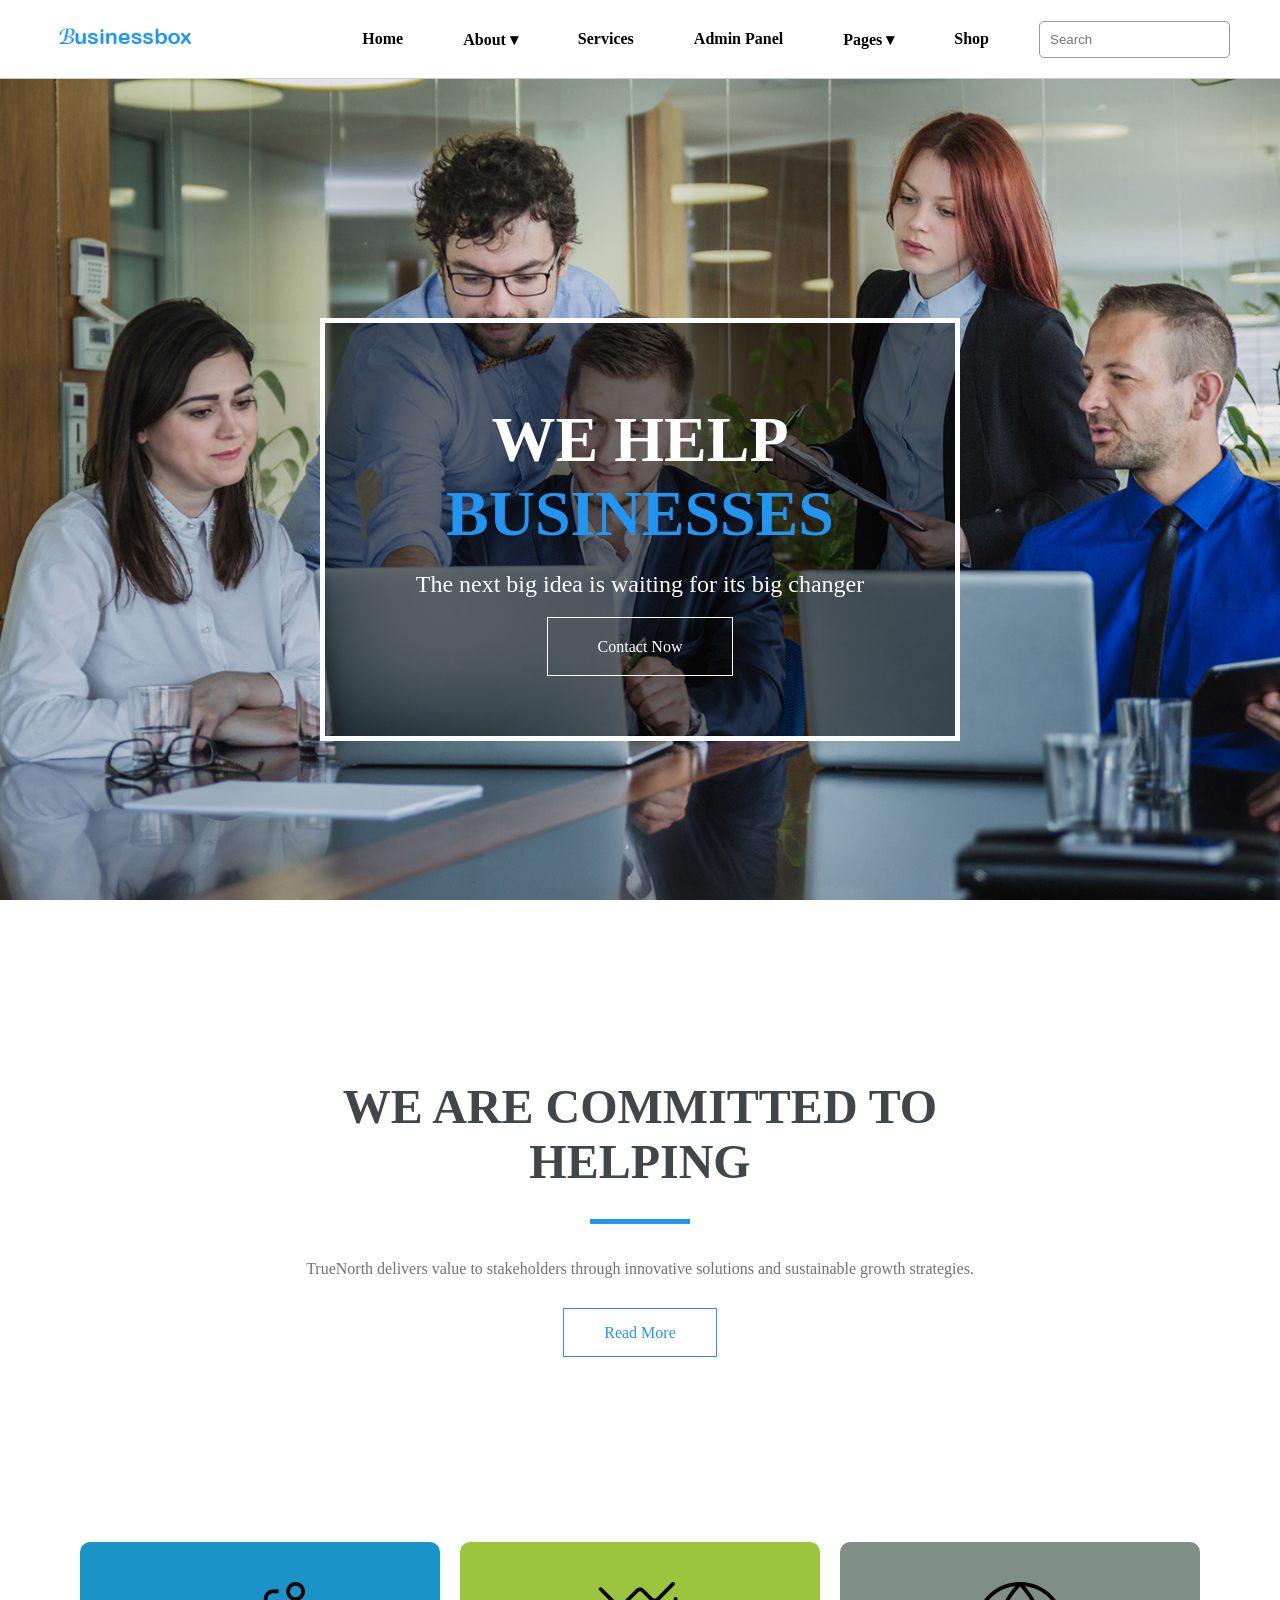
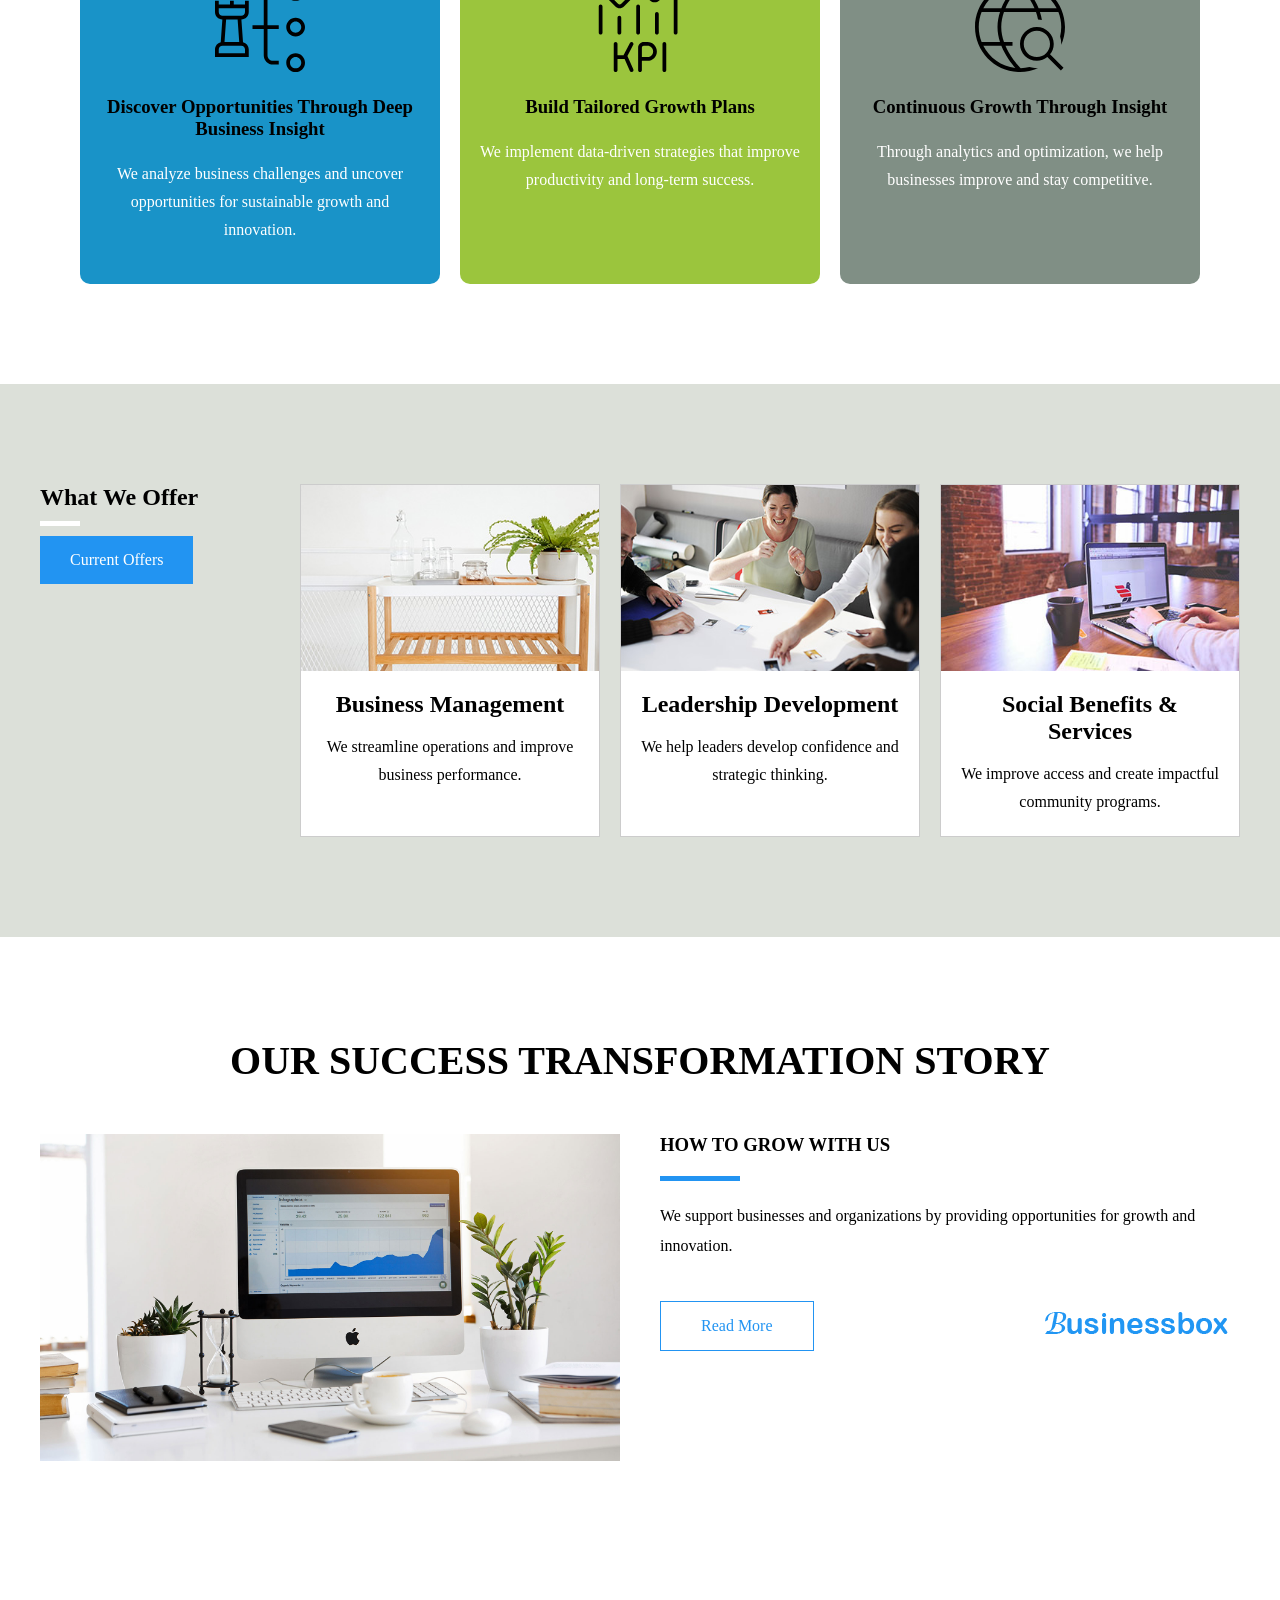
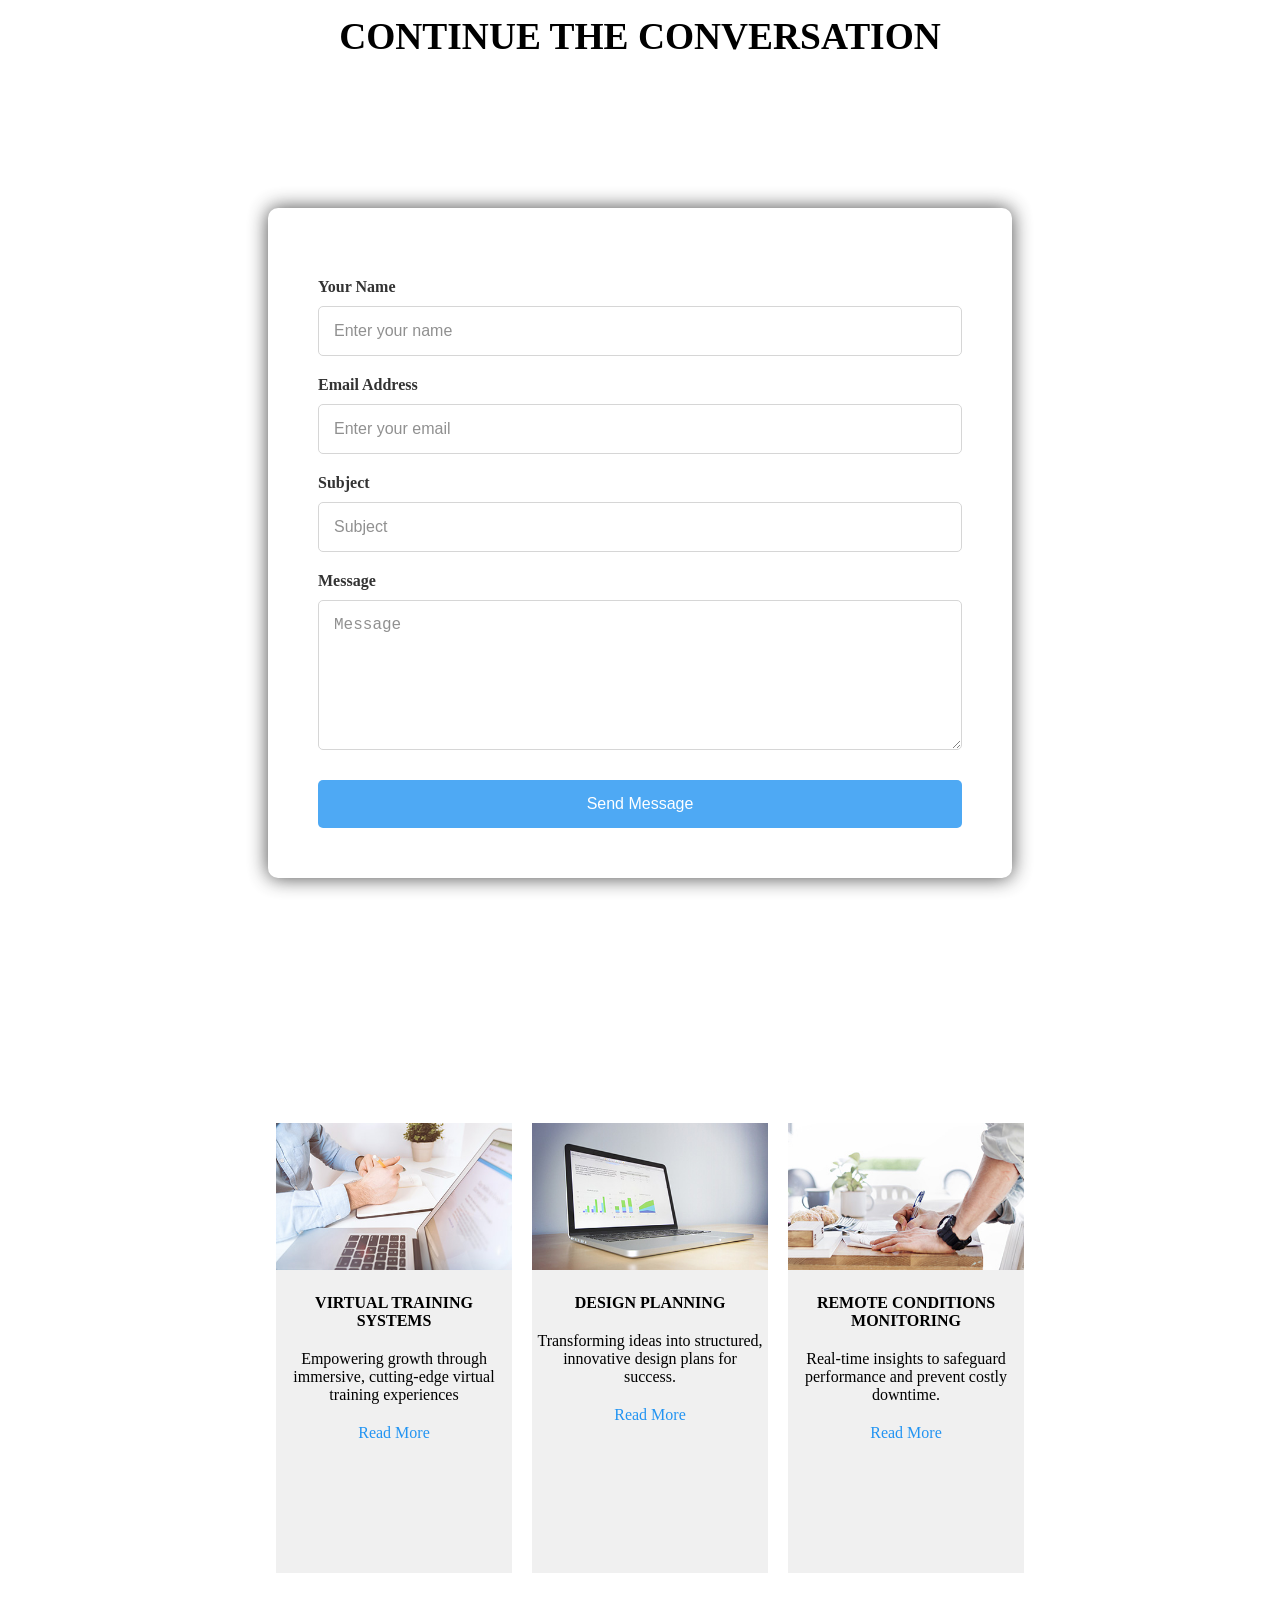
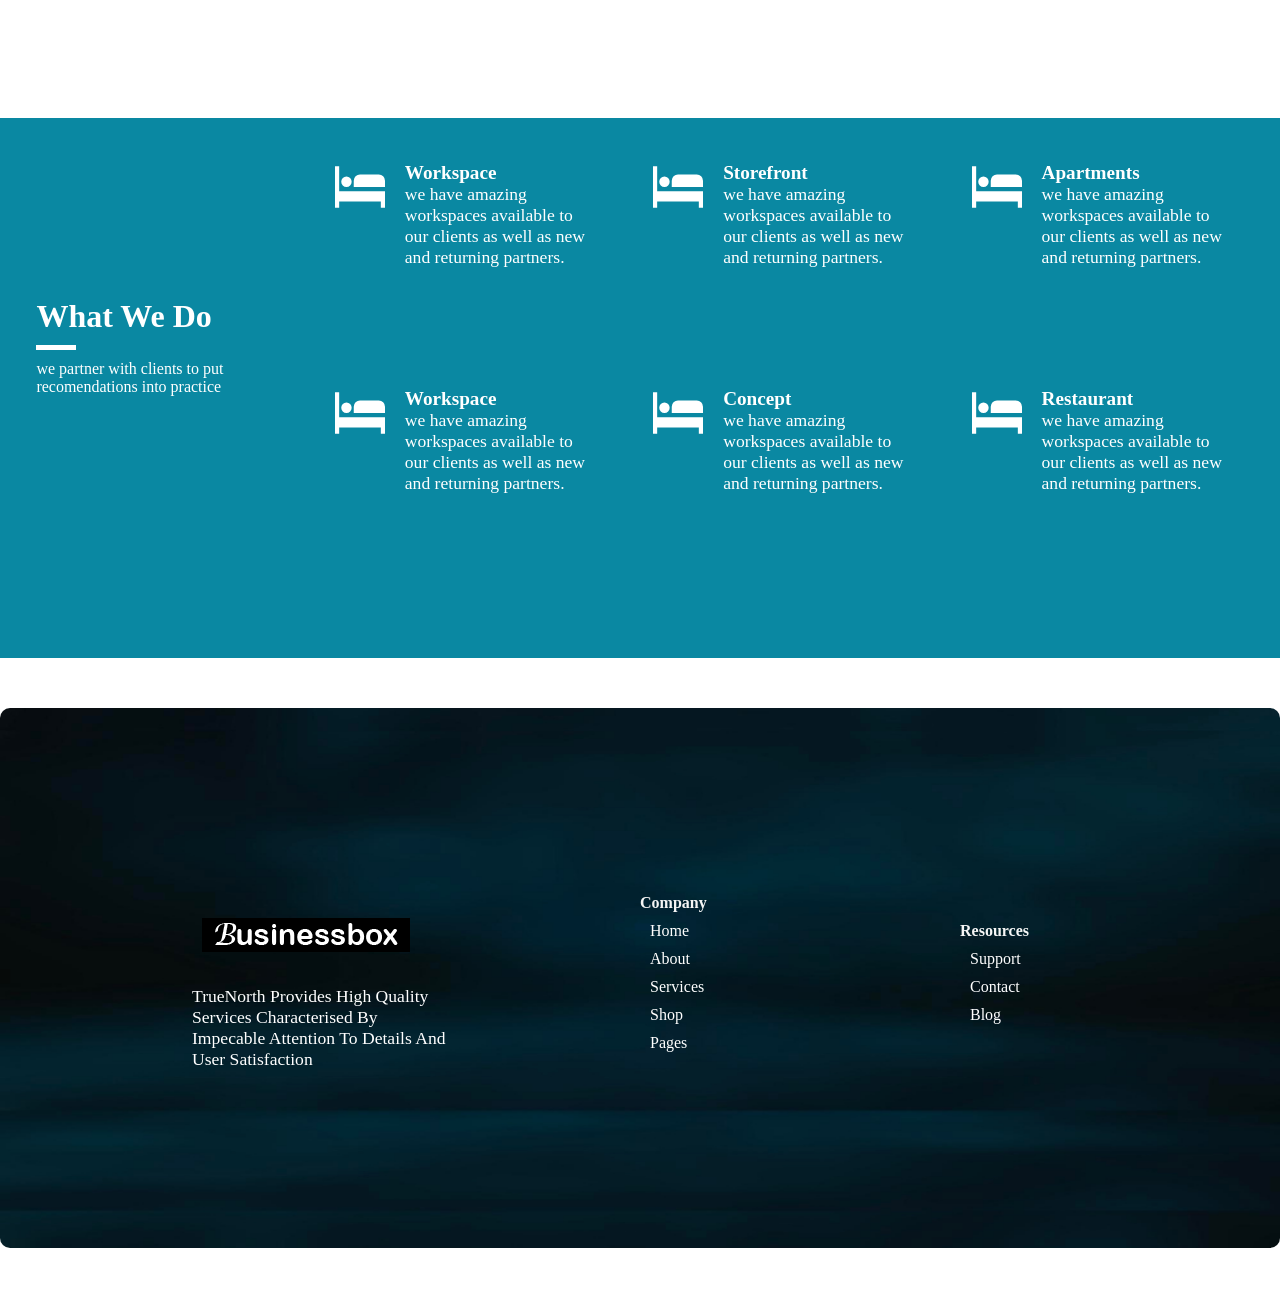
==== commit 6cb756da: "increased the gap of the #topNav elements" ====
--- a/index.html
+++ b/index.html
@@ -38,7 +38,14 @@
         <nav id="topNav">
 
             <a href="index.html">Home</a>
-            <a href="about.html">About</a>
+            <div class="dropdown">
+                <a href="">About &#9662</a>
+                <div class="dropdownContent">
+                    <a href="about.html">About us</a>
+                    <a href="project.html">projects</a>
+                    <a href="contact.html">contact us</a>
+                </div>
+            </div>
             <a href="services.html">Services</a>
             <a href="admin.html">Admin Panel</a>
             <!-- adding the dropdown for the pages btn -->
--- a/trueNorth.css
+++ b/trueNorth.css
@@ -42,11 +42,10 @@
 
 /* navigation container */
 #topNav{
-
     display: flex;
     align-items: center;
-    justify-content: space-evenly;
-    gap: 25px;
+    justify-content: center;
+    gap: 40px;
 }
 /* dropdown parent */
 .dropdown{
@@ -82,7 +81,6 @@
     border-top: none;
     border-bottom: none;
 }
-
 
 /* nav links */
 #topNav a{
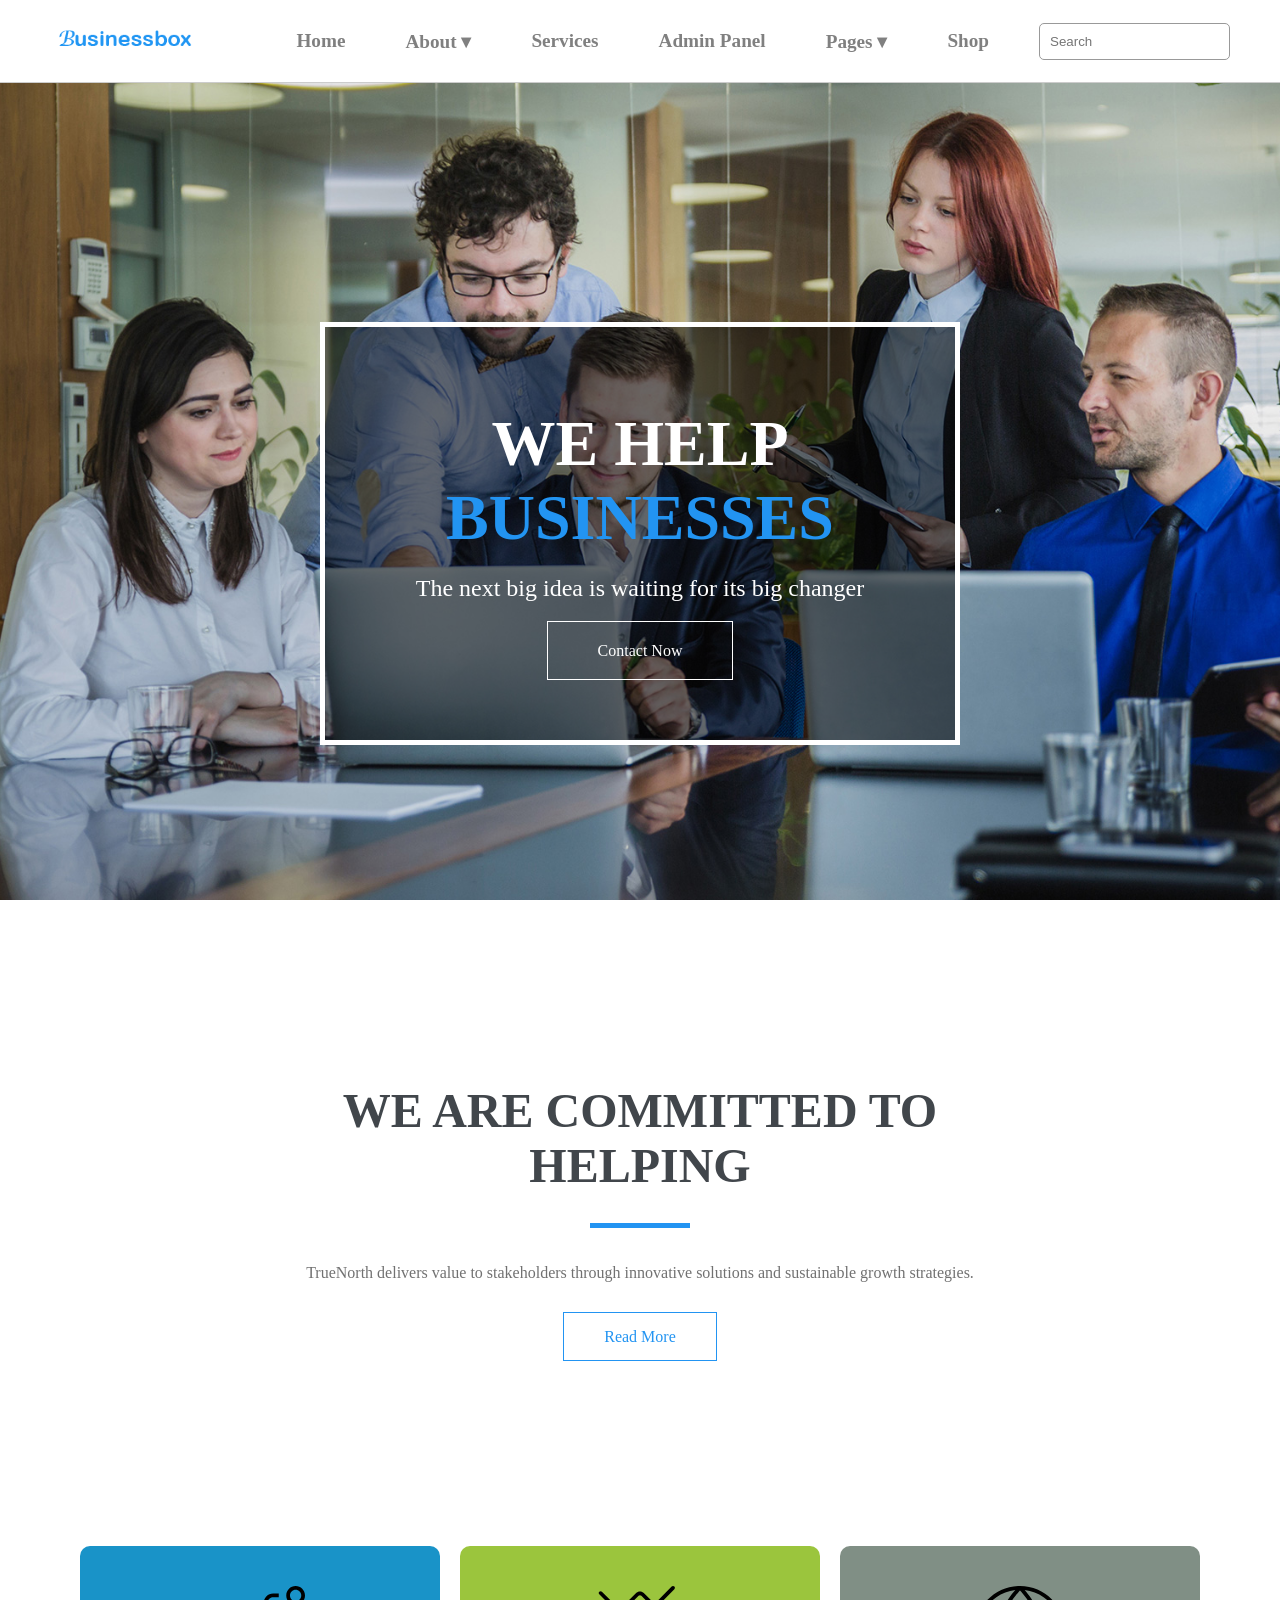
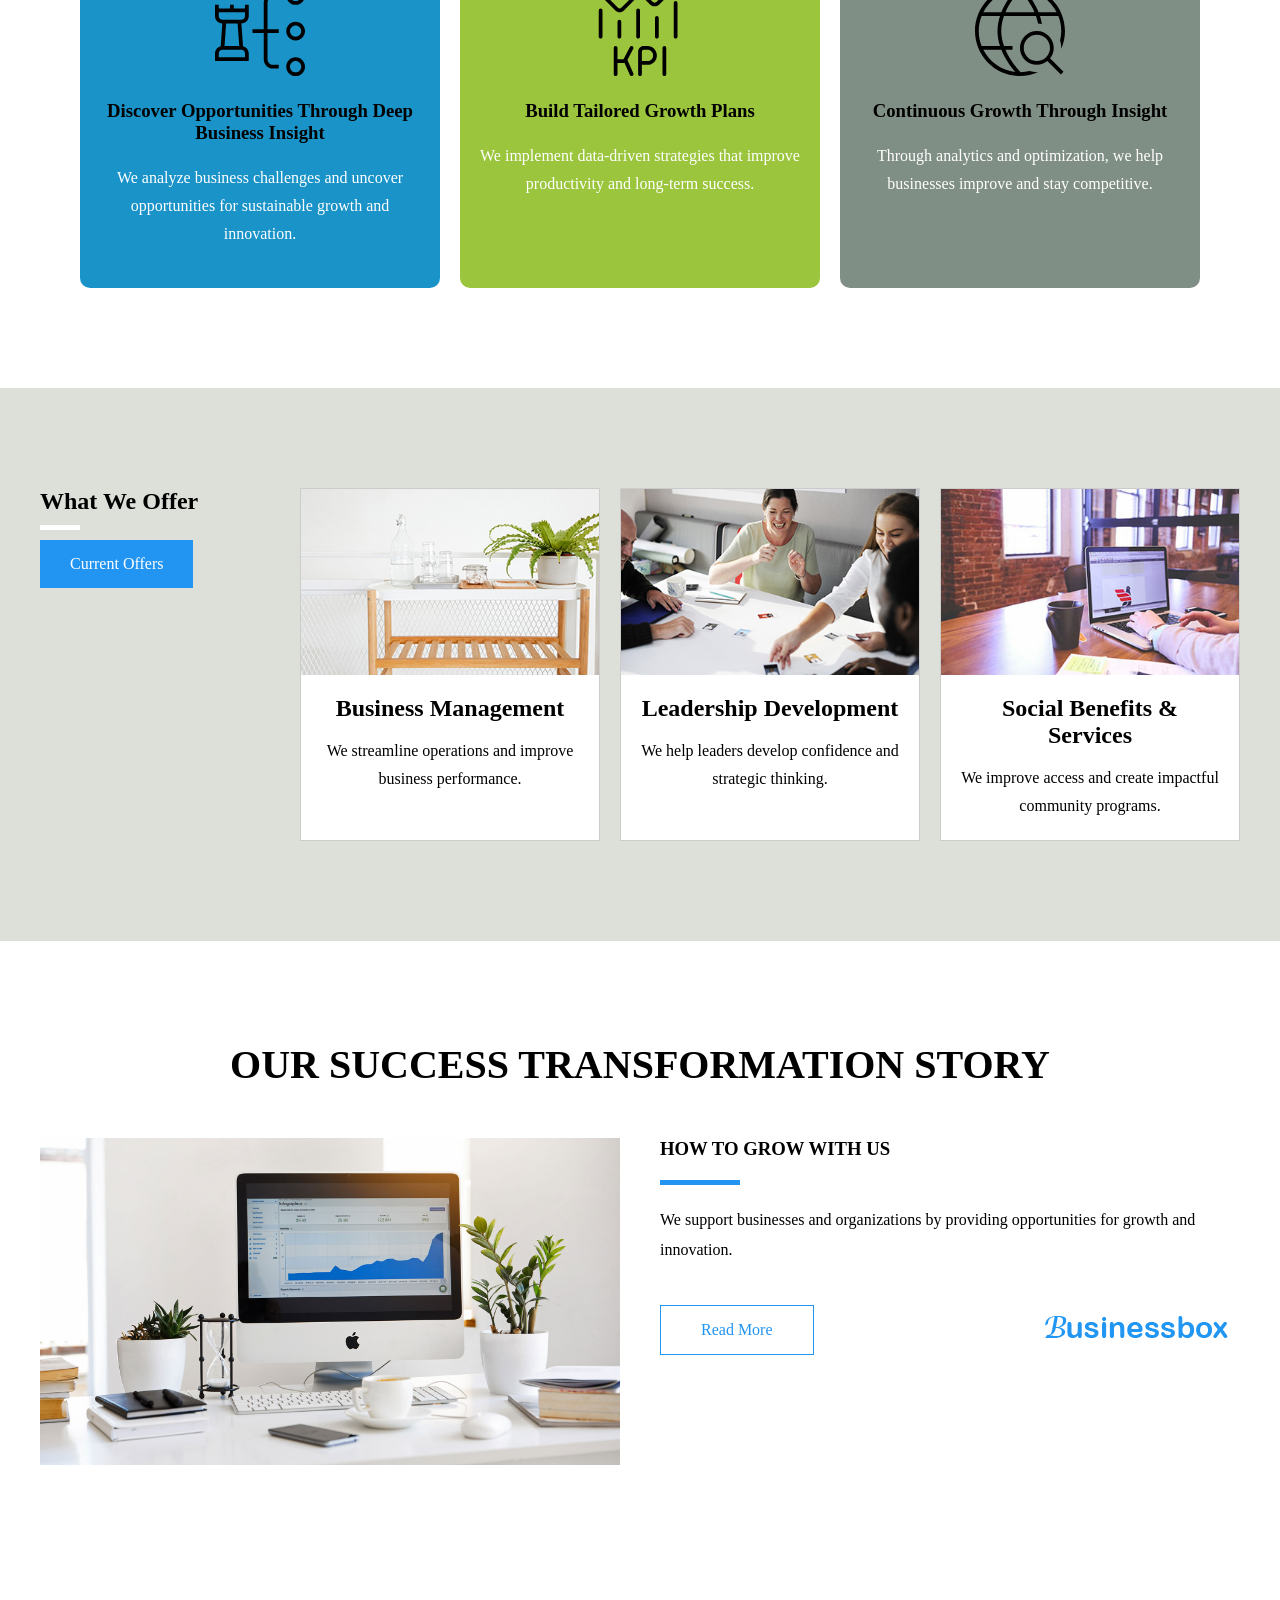
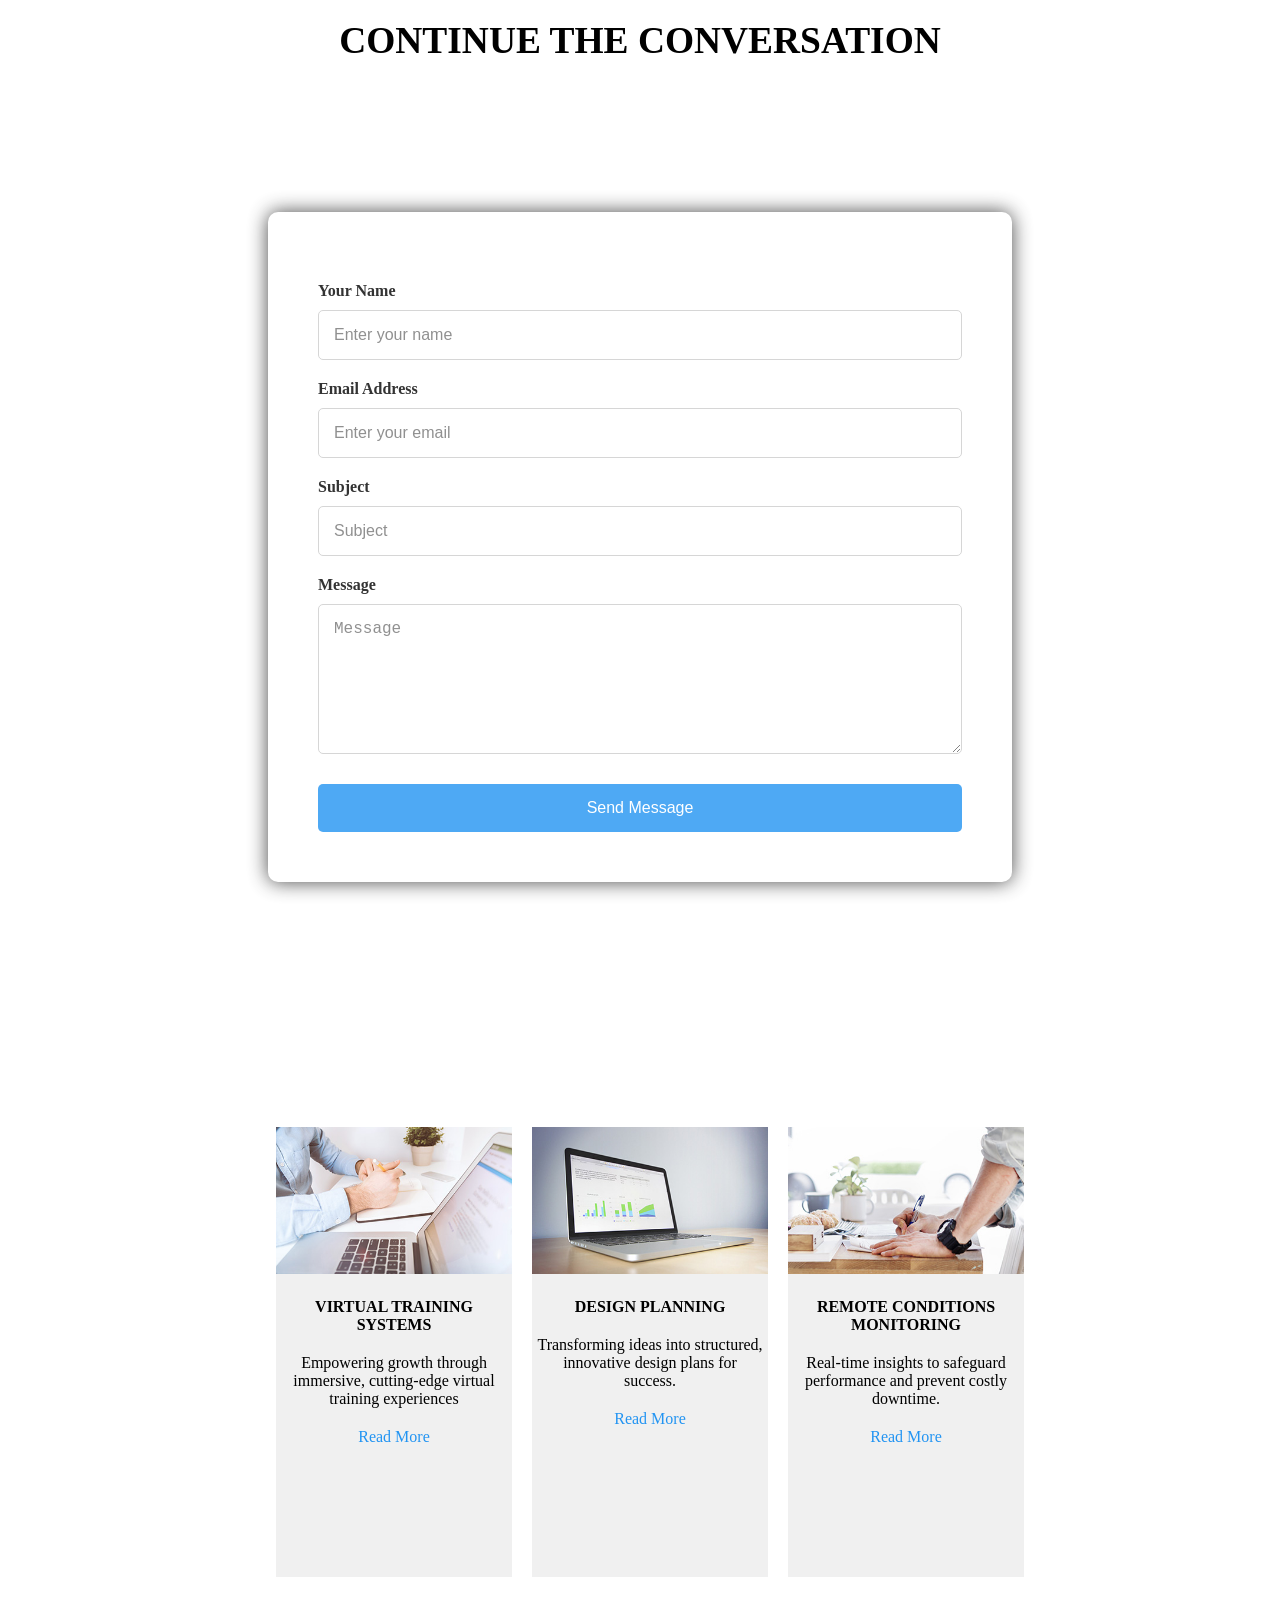
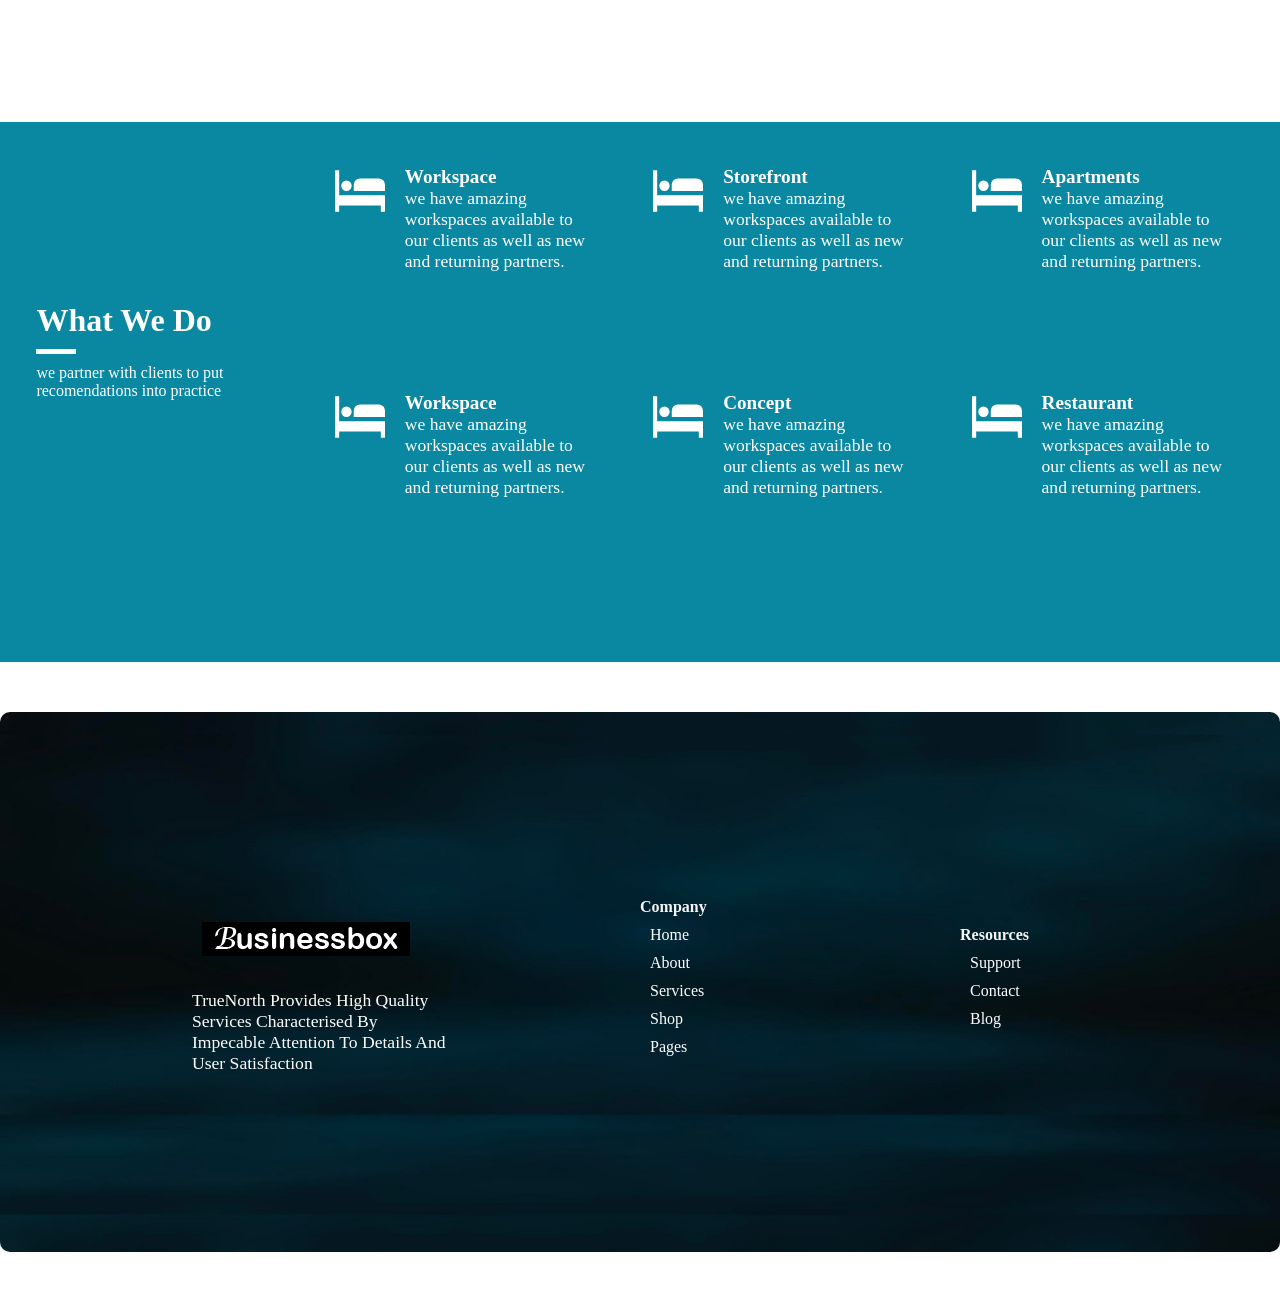
==== commit f4bb1f3f: "created the 'about.html ' structure" ====
--- a/index.html
+++ b/index.html
@@ -4,30 +4,23 @@
 <html lang="en">
 
 <head>
-
     <!-- character encoding -->
     <meta charset="UTF-8">
-
     <!-- responsive design setup -->
     <meta name="viewport" content="width=device-width, initial-scale=1.0">
-
     <!-- page title -->
     <title>TrueNorth</title>
-
     <!-- external css file -->
     <link rel="stylesheet" href="trueNorth.css">
     <link rel='stylesheet' href='https://cdn-uicons.flaticon.com/4.0.0/uicons-solid-straight/css/uicons-solid-straight.css'>
 </head>
 
 <body>
-
     <!--HEADER SECTION -->
 
     <header id="header">
-
         <!-- company logo -->
         <div class="logo">
-
             <a href="index.html">
                 <img src="images/logo-s.png" alt="TrueNorth Logo">
             </a>
@@ -64,13 +57,10 @@
             <input type="search" placeholder="Search">
 
         </nav>
-
     </header>
 
     <!-- HERO SECTION -->
-
     <section id="hero">
-
         <!-- dark transparent text container -->
         <div id="heroTXT">
 
--- a/trueNorth.css
+++ b/trueNorth.css
@@ -8,15 +8,12 @@
     box-sizing: border-box;
 }
 
-
 /* general body styling */
 body{
     overflow-x: hidden;
     font-family: papyrus sans-serif;
 }
 
-
-
 /* HEADER SECTION */
 
 #header{
@@ -33,12 +30,10 @@
     border-bottom: solid 1px #ccc;
 }
 
-
 /* company logo */
 .logo img{
     width: 150px;
 }
-
 
 /* navigation container */
 #topNav{
@@ -58,12 +53,21 @@
 .dropdownContent{
     background-color: #f9f9f9;
     position: absolute;
-    min-width: 200px;
+    min-width: 250px;
     z-index: 1;
     display: none;
      box-shadow: 0px 8px 16px 0px rgba(0,0,0,0.2);
      padding: 10px 0;
 }
+.dropdownContent a{
+    color: black;
+}
+
+.dropdownContent a:hover{
+    border: 1.5px solid;
+    background-color: #fafafa;
+}
+
 /* drowdownContent displays on hover */
 .dropdown:hover .dropdownContent{
     display: block;
@@ -72,8 +76,8 @@
 /* dropdown links */
 .dropdown:hover a{
     display: block;
-    margin:10px;
-    padding: 5px 10px;
+    margin:10px 0;
+    padding: 5px 0;
 }
 /* hover border styling on pages  */
 .dropdown:hover{
@@ -85,26 +89,23 @@
 /* nav links */
 #topNav a{
     text-decoration: none;
-    color: black;
     margin: 10px;
+    color: grey;
     font-weight: bold;
+    font-size: 1.2rem;
     text-transform: capitalize;
 }
 
 /* search input */
 #topNav input{
-
     padding: 10px;
-
     border-radius: 5px;
     border: solid 1px #999;
 }
 
 
 
-/* =========================
-        HERO SECTION
-========================= */
+/* HERO SECTION */
 
 #hero{
 
@@ -124,6 +125,21 @@
     display: flex;
     justify-content: center;
     align-items: center;
+}
+/* about us hero section */
+
+#aboutHero{
+    width: 100%;
+    min-height: 100vh;
+    background-image: url();
+    background-size: cover;
+    background-position: center;
+    background-attachment: fixed;
+
+
+
+
+
 }
 
 
